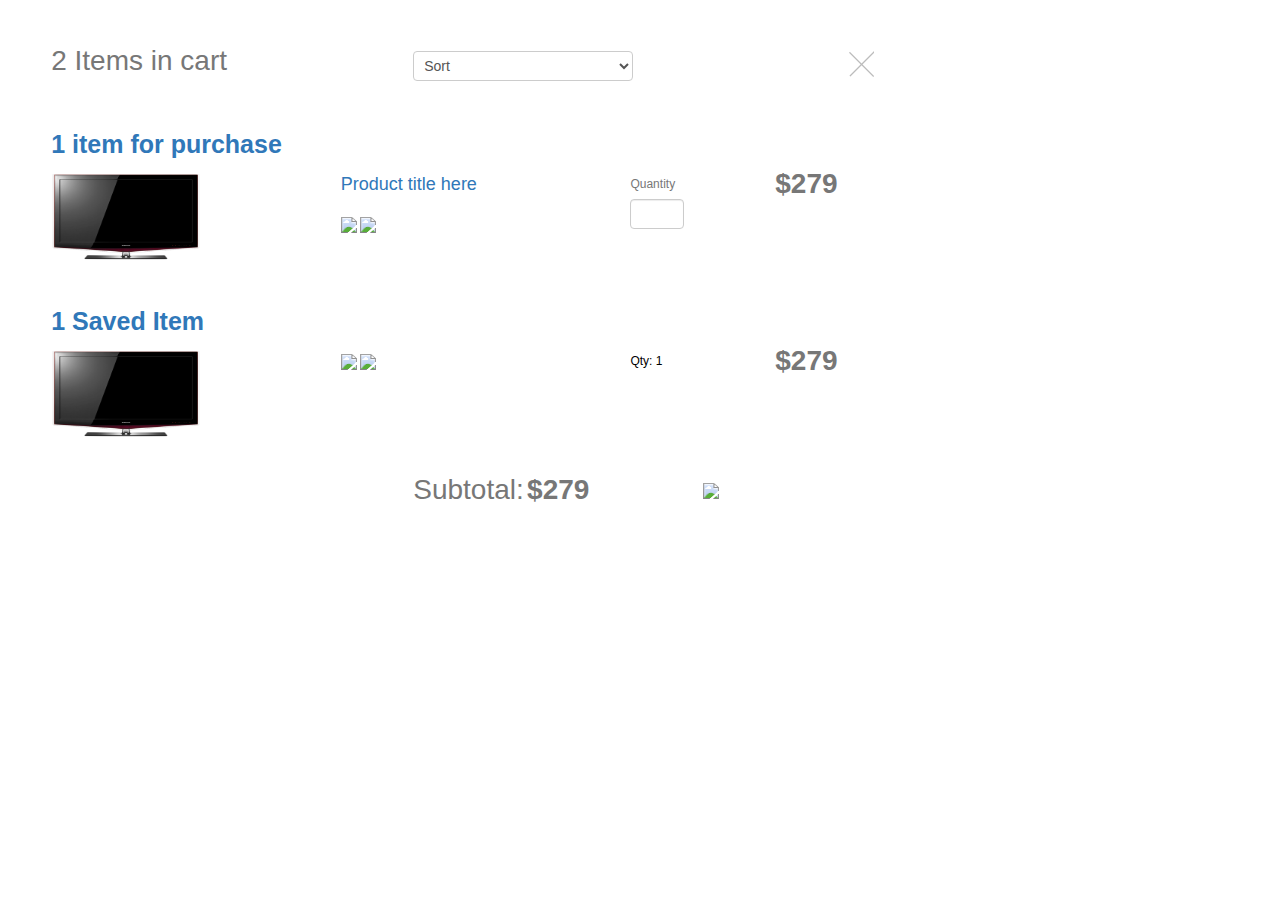
==== cart.html @ 162813d9 "cleaned up prod details style" ====
<!DOCTYPE html>
<html lang="en">
<head>
    <script src="lib/jquery-1.9.1.js"></script>
    <script src="lib/underscore.js"></script>
    <script src="lib/handlebars.js"></script>
    <script src="js/helper.js"></script>
    <script src="lib/backbone.js"></script>
    <script src="lib/bootstrap.js"></script>
    <script src="backbone/product/application.js"></script>
    <script src="templates.js"></script>
    <script src="lib/jquery.lazyload.min.js"></script>
    <script src="lib/modernizr.min.js"></script>
    <script src="lib/jquery-ui.js"></script>
    <script src="lib/jquery.templ.js"></script>
    <link rel="stylesheet" media="screen" href="styles/bootstrap.css"/>
    <link rel="stylesheet" type="text/css" href="styles/base.css"/>
    <link rel="stylesheet" type="text/css" href="styles/product/product.css"/>
    <link rel="stylesheet" type="text/css" href="styles/tvFinder/televisions.css"/>
    <link rel="stylesheet" media="screen" href="styles/product/tabs.css"/>
    <link rel='stylesheet' type='text/css' href='styles/googlefonts.css'/>
    <link rel='stylesheet' type='text/css' href="styles/product/buttons.css"/>
    <link rel='stylesheet' type='text/css' href="styles/cart/cart.css"/>
</head>
<body>
<div class="row-fluid">
    <div id="cart-container" class="span9">
        <div class="row-fluid cart-header">
            <div class="span5">
                2 Items in cart
            </div>
            <div class="span3">
                <select id="cart-sort">
                    <option selected="selected" value="select" disabled>Sort</option>
                    <option value="MostHelpful">Most Helpful</option>
                    <option value="Oldest">Oldest to Newest</option>
                </select>
            </div>
            <div class="span1 offset3">
                <img src="/img/global/close-panel.png">
            </div>
        </div>
        <div id="line-item" class="row-fluid">
            <div class="item-num">
                1 item for purchase
            </div>
            <div class="row-fluid">
                <div id="cart-item-image" class="span4">
                    <img src="/img/product/TV.png">
                </div>
                <div class="span4">
                    <div id="cart-prod-title" class="row-fluid">
                        Product title here
                    </div>
                    <div class="row-fluid">
                        <img src="/img/cart/saveForLaterButton.png"/>
                        <img src="/img/cart/removeButton.png"/>
                    </div>
                </div>
                <div id="cart-qty" class="span2">
                    <form>
                        <fieldset>
                            <p>
                                <label>Quantity</label>
                                <input type="text"
                                       id="cart-qty-input"
                                       value=""/>
                            </p>
                        </fieldset>
                    </form>
                </div>
                <div  class="span2 cart-item-price">
                    $279
                </div>
            </div>
        </div>
        <div id="saved-item" class="row-fluid">
            <div class="item-num">
                1 Saved Item
            </div>
            <div class="row-fluid">
                <div id="saved-item-img" class="span4">
                    <img src="/img/product/TV.png" />
                </div>
                <div class="span4">
                    <img src="/img/cart/saveForLaterButton.png"/>
                    <img src="/img/cart/removeButton.png"/>
                </div>
                <div class="span2">
                    Qty: 1
                </div>
                <div class="span2 cart-item-price">
                    $279
                </div>
            </div>
        </div>
        <div class="row-fluid">
            <div class="span4 offset5">
                <span class="cart-header">Subtotal:</span> <span id="price-subtotal">$279</span>
            </div>
            <div class="span3">
                <img src="/img/cart/checkoutButton.png" />
            </div>
        </div>
    </div>
</div>
</body>
</html>
---- styles/base.css ----
/* This stylesheet will be available on all modules *//*!
 * Bootstrap v2.3.0
 *
 * Copyright 2012 Twitter, Inc
 * Licensed under the Apache License v2.0
 * http://www.apache.org/licenses/LICENSE-2.0
 *
 * Designed and built with all the love in the  @twitter by @mdo and @fat.
 */

.clearfix {
    *zoom: 1;
}

.clearfix:before,
.clearfix:after {
    display: table;
    line-height: 0;
    content: "";
}

.clearfix:after {
    clear: both;
}

.hide-text {
    font: 0/0 a;
    color: transparent;
    text-shadow: none;
    background-color: transparent;
    border: 0;
}

.input-block-level {
    display: block;
    width: 100%;
    min-height: 30px;
    -webkit-box-sizing: border-box;
    -moz-box-sizing: border-box;
    box-sizing: border-box;
}

article,
aside,
details,
figcaption,
figure,
footer,
header,
hgroup,
nav,
section {
    display: block;
}

audio,
canvas,
video {
    display: inline-block;
    *display: inline;
    *zoom: 1;
}

audio:not([controls]) {
    display: none;
}

html {
    font-size: 100%;
    -webkit-text-size-adjust: 100%;
    -ms-text-size-adjust: 100%;
}

a:focus {
    outline: thin dotted #333;
    outline: 5px auto -webkit-focus-ring-color;
    outline-offset: -2px;
}

a:hover,
a:active {
    outline: 0;
}

sub,
sup {
    position: relative;
    font-size: 75%;
    line-height: 0;
    vertical-align: baseline;
}

sup {
    top: -0.5em;
}

sub {
    bottom: -0.25em;
}

img {
    width: auto\9;
    height: auto;
    max-width: 100%;
    vertical-align: middle;
    border: 0;
    -ms-interpolation-mode: bicubic;
}

#map_canvas img,
.google-maps img {
    max-width: none;
}

button,
input,
select,
textarea {
    margin: 0;
    font-size: 100%;
    vertical-align: middle;
}

button,
input {
    *overflow: visible;
    line-height: normal;
}

button::-moz-focus-inner,
input::-moz-focus-inner {
    padding: 0;
    border: 0;
}

button,
html input[type="button"],
input[type="reset"],
input[type="submit"] {
    cursor: pointer;
    -webkit-appearance: button;
}

label,
select,
button,
input[type="button"],
input[type="reset"],
input[type="submit"],
input[type="radio"],
input[type="checkbox"] {
    cursor: pointer;
}

input[type="search"] {
    -webkit-box-sizing: content-box;
    -moz-box-sizing: content-box;
    box-sizing: content-box;
    -webkit-appearance: textfield;
}

input[type="search"]::-webkit-search-decoration,
input[type="search"]::-webkit-search-cancel-button {
    -webkit-appearance: none;
}

textarea {
    overflow: auto;
    vertical-align: top;
}

@media print {
    * {
        color: #000 !important;
        text-shadow: none !important;
        background: transparent !important;
        box-shadow: none !important;
    }
    a,
    a:visited {
        text-decoration: underline;
    }
    a[href]:after {
        content: " (" attr(href) ")";
    }
    abbr[title]:after {
        content: " (" attr(title) ")";
    }
    .ir a:after,
    a[href^="javascript:"]:after,
    a[href^="#"]:after {
        content: "";
    }
    pre,
    blockquote {
        border: 1px solid #999;
        page-break-inside: avoid;
    }
    thead {
        display: table-header-group;
    }
    tr,
    img {
        page-break-inside: avoid;
    }
    img {
        max-width: 100% !important;
    }
    @page  {
        margin: 0.5cm;
    }
    p,
    h2,
    h3 {
        orphans: 3;
        widows: 3;
    }
    h2,
    h3 {
        page-break-after: avoid;
    }
}

body {
    margin: 0;
    font-family: "Helvetica Neue", Helvetica, Arial, sans-serif;
    font-size: 14px;
    line-height: 20px;
    color: #333333;
    background-color: #ffffff;
}

a {
    color: #0088cc;
    text-decoration: none;
}

a:hover,
a:focus {
    color: #005580;
    text-decoration: underline;
}

.img-rounded {
    -webkit-border-radius: 6px;
    -moz-border-radius: 6px;
    border-radius: 6px;
}

.img-polaroid {
    padding: 4px;
    background-color: #fff;
    border: 1px solid #ccc;
    border: 1px solid rgba(0, 0, 0, 0.2);
    -webkit-box-shadow: 0 1px 3px rgba(0, 0, 0, 0.1);
    -moz-box-shadow: 0 1px 3px rgba(0, 0, 0, 0.1);
    box-shadow: 0 1px 3px rgba(0, 0, 0, 0.1);
}

.img-circle {
    -webkit-border-radius: 500px;
    -moz-border-radius: 500px;
    border-radius: 500px;
}

.row {
    margin-left: -20px;
    *zoom: 1;
}

.row:before,
.row:after {
    display: table;
    line-height: 0;
    content: "";
}

.row:after {
    clear: both;
}

[class*="span"] {
    float: left;
    min-height: 1px;
    margin-left: 20px;
}

.container,
.navbar-static-top .container,
.navbar-fixed-top .container,
.navbar-fixed-bottom .container {
    width: 940px;
}

.left-float {
    float:left;
}

.span12 {
    width: 940px;
}

.span11 {
    width: 860px;
}

.span10 {
    width: 780px;
}

.span9 {
    width: 700px;
}

.span8 {
    width: 620px;
}

.span7 {
    width: 540px;
}

.span6 {
    width: 460px;
}

.span5 {
    width: 380px;
}

.span4 {
    width: 300px;
}

.span3 {
    width: 220px;
}

.span2 {
    width: 140px;
}

.span1 {
    width: 60px;
}

.offset12 {
    margin-left: 980px;
}

.offset11 {
    margin-left: 900px;
}

.offset10 {
    margin-left: 820px;
}

.offset9 {
    margin-left: 740px;
}

.offset8 {
    margin-left: 660px;
}

.offset7 {
    margin-left: 580px;
}

.offset6 {
    margin-left: 500px;
}

.offset5 {
    margin-left: 420px;
}

.offset4 {
    margin-left: 340px;
}

.offset3 {
    margin-left: 260px;
}

.offset2 {
    margin-left: 180px;
}

.offset1 {
    margin-left: 100px;
}

.row-fluid {
    width: 100%;
    *zoom: 1;
}

.row-fluid:before,
.row-fluid:after {
    display: table;
    line-height: 0;
    content: "";
}

.row-fluid:after {
    clear: both;
}

.row-fluid [class*="span"] {
    display: block;
    float: left;
    width: 100%;
    min-height: 30px;
    margin-left: 2.127659574468085%;
    *margin-left: 2.074468085106383%;
    -webkit-box-sizing: border-box;
    -moz-box-sizing: border-box;
    box-sizing: border-box;
}

.row-fluid [class*="span"]:first-child {
    margin-left: 0;
}

.row-fluid .controls-row [class*="span"] + [class*="span"] {
    margin-left: 2.127659574468085%;
}

.row-fluid .span12 {
    width: 100%;
    *width: 99.94680851063829%;
}

.row-fluid .span11 {
    width: 91.48936170212765%;
    *width: 91.43617021276594%;
}

.row-fluid .span10 {
    width: 82.97872340425532%;
    *width: 82.92553191489361%;
}

.row-fluid .span9 {
    width: 74.46808510638297%;
    *width: 74.41489361702126%;
}

.row-fluid .span8 {
    width: 65.95744680851064%;
    *width: 65.90425531914893%;
}

.row-fluid .span7 {
    width: 57.44680851063829%;
    *width: 57.39361702127659%;
}

.row-fluid .span6 {
    width: 48.93617021276595%;
    *width: 48.88297872340425%;
}

.row-fluid .span5 {
    width: 40.42553191489362%;
    *width: 40.37234042553192%;
}

.row-fluid .span4 {
    width: 31.914893617021278%;
    *width: 31.861702127659576%;
}

.row-fluid .span3 {
    width: 23.404255319148934%;
    *width: 23.351063829787233%;
}

.row-fluid .span2 {
    width: 14.893617021276595%;
    *width: 14.840425531914894%;
}

.row-fluid .span1 {
    width: 6.382978723404255%;
    *width: 6.329787234042553%;
}

.row-fluid .offset12 {
    margin-left: 104.25531914893617%;
    *margin-left: 104.14893617021275%;
}

.row-fluid .offset12:first-child {
    margin-left: 102.12765957446808%;
    *margin-left: 102.02127659574467%;
}

.row-fluid .offset11 {
    margin-left: 95.74468085106382%;
    *margin-left: 95.6382978723404%;
}

.row-fluid .offset11:first-child {
    margin-left: 93.61702127659574%;
    *margin-left: 93.51063829787232%;
}

.row-fluid .offset10 {
    margin-left: 87.23404255319149%;
    *margin-left: 87.12765957446807%;
}

.row-fluid .offset10:first-child {
    margin-left: 85.1063829787234%;
    *margin-left: 84.99999999999999%;
}

.row-fluid .offset9 {
    margin-left: 78.72340425531914%;
    *margin-left: 78.61702127659572%;
}

.row-fluid .offset9:first-child {
    margin-left: 76.59574468085106%;
    *margin-left: 76.48936170212764%;
}

.row-fluid .offset8 {
    margin-left: 70.2127659574468%;
    *margin-left: 70.10638297872339%;
}

.row-fluid .offset8:first-child {
    margin-left: 68.08510638297872%;
    *margin-left: 67.9787234042553%;
}

.row-fluid .offset7 {
    margin-left: 61.70212765957446%;
    *margin-left: 61.59574468085106%;
}

.row-fluid .offset7:first-child {
    margin-left: 59.574468085106375%;
    *margin-left: 59.46808510638297%;
}

.row-fluid .offset6 {
    margin-left: 53.191489361702125%;
    *margin-left: 53.085106382978715%;
}

.row-fluid .offset6:first-child {
    margin-left: 51.063829787234035%;
    *margin-left: 50.95744680851063%;
}

.row-fluid .offset5 {
    margin-left: 44.68085106382979%;
    *margin-left: 44.57446808510638%;
}

.row-fluid .offset5:first-child {
    margin-left: 42.5531914893617%;
    *margin-left: 42.4468085106383%;
}

.row-fluid .offset4 {
    margin-left: 36.170212765957444%;
    *margin-left: 36.06382978723405%;
}

.row-fluid .offset4:first-child {
    margin-left: 34.04255319148936%;
    *margin-left: 33.93617021276596%;
}

.row-fluid .offset3 {
    margin-left: 27.659574468085104%;
    *margin-left: 27.5531914893617%;
}

.row-fluid .offset3:first-child {
    margin-left: 25.53191489361702%;
    *margin-left: 25.425531914893618%;
}

.row-fluid .offset2 {
    margin-left: 19.148936170212764%;
    *margin-left: 19.04255319148936%;
}

.row-fluid .offset2:first-child {
    margin-left: 17.02127659574468%;
    *margin-left: 16.914893617021278%;
}

.row-fluid .offset1 {
    margin-left: 10.638297872340425%;
    *margin-left: 10.53191489361702%;
}

.row-fluid .offset1:first-child {
    margin-left: 8.51063829787234%;
    *margin-left: 8.404255319148938%;
}

[class*="span"].hide,
.row-fluid [class*="span"].hide {
    display: none;
}

[class*="span"].pull-right,
.row-fluid [class*="span"].pull-right {
    float: right;
}

.container {
    margin-right: auto;
    margin-left: auto;
    *zoom: 1;
}

.container:before,
.container:after {
    display: table;
    line-height: 0;
    content: "";
}

.container:after {
    clear: both;
}

.container-fluid {
    padding-right: 20px;
    padding-left: 20px;
    *zoom: 1;
}

.container-fluid:before,
.container-fluid:after {
    display: table;
    line-height: 0;
    content: "";
}

.container-fluid:after {
    clear: both;
}

p {
    margin: 0 0 10px;
}

.lead {
    margin-bottom: 20px;
    font-size: 21px;
    font-weight: 200;
    line-height: 30px;
}

small {
    font-size: 85%;
}

strong {
    font-weight: bold;
}

em {
    font-style: italic;
}

cite {
    font-style: normal;
}

.muted {
    color: #999999;
}

a.muted:hover,
a.muted:focus {
    color: #808080;
}

.text-warning {
    color: #c09853;
}

a.text-warning:hover,
a.text-warning:focus {
    color: #a47e3c;
}

.text-error {
    color: #b94a48;
}

a.text-error:hover,
a.text-error:focus {
    color: #953b39;
}

.text-info {
    color: #3a87ad;
}

a.text-info:hover,
a.text-info:focus {
    color: #2d6987;
}

.text-success {
    color: #468847;
}

a.text-success:hover,
a.text-success:focus {
    color: #356635;
}

.text-left {
    text-align: left;
}

.text-right {
    text-align: right;
}

.text-center {
    text-align: center;
}

h1,
h2,
h3,
h4,
h5,
h6 {
    margin: 10px 0;
    font-family: inherit;
    font-weight: bold;
    line-height: 20px;
    color: inherit;
    text-rendering: optimizelegibility;
}

h1 small,
h2 small,
h3 small,
h4 small,
h5 small,
h6 small {
    font-weight: normal;
    line-height: 1;
    color: #999999;
}

h1,
h2,
h3 {
    line-height: 40px;
}

h1 {
    font-size: 38.5px;
}

h2 {
    font-size: 31.5px;
}

h3 {
    font-size: 24.5px;
}

h4 {
    font-size: 17.5px;
}

h5 {
    font-size: 14px;
}

h6 {
    font-size: 11.9px;
}

h1 small {
    font-size: 24.5px;
}

h2 small {
    font-size: 17.5px;
}

h3 small {
    font-size: 14px;
}

h4 small {
    font-size: 14px;
}

.page-header {
    padding-bottom: 9px;
    margin: 20px 0 30px;
    border-bottom: 1px solid #eeeeee;
}

ul,
ol {
    padding: 0;
    margin: 0 0 10px 25px;
}

ul ul,
ul ol,
ol ol,
ol ul {
    margin-bottom: 0;
}

li {
    line-height: 20px;
}

ul.unstyled,
ol.unstyled {
    margin-left: 0;
    list-style: none;
}

ul.inline,
ol.inline {
    margin-left: 0;
    list-style: none;
}

ul.inline > li,
ol.inline > li {
    display: inline-block;
    *display: inline;
    padding-right: 5px;
    padding-left: 5px;
    *zoom: 1;
}

dl {
    margin-bottom: 20px;
}

dt,
dd {
    line-height: 20px;
}

dt {
    font-weight: bold;
}

dd {
    margin-left: 10px;
}

.dl-horizontal {
    *zoom: 1;
}

.dl-horizontal:before,
.dl-horizontal:after {
    display: table;
    line-height: 0;
    content: "";
}

.dl-horizontal:after {
    clear: both;
}

.dl-horizontal dt {
    float: left;
    width: 160px;
    overflow: hidden;
    clear: left;
    text-align: right;
    text-overflow: ellipsis;
    white-space: nowrap;
}

.dl-horizontal dd {
    margin-left: 180px;
}

hr {
    margin: 20px 0;
    border: 0;
    border-top: 1px solid #eeeeee;
    border-bottom: 1px solid #ffffff;
}

abbr[title],
abbr[data-original-title] {
    cursor: help;
    border-bottom: 1px dotted #999999;
}

abbr.initialism {
    font-size: 90%;
    text-transform: uppercase;
}

blockquote {
    padding: 0 0 0 15px;
    margin: 0 0 20px;
    border-left: 5px solid #eeeeee;
}

blockquote p {
    margin-bottom: 0;
    font-size: 17.5px;
    font-weight: 300;
    line-height: 1.25;
}

blockquote small {
    display: block;
    line-height: 20px;
    color: #999999;
}

blockquote small:before {
    content: '\2014 \00A0';
}

blockquote.pull-right {
    float: right;
    padding-right: 15px;
    padding-left: 0;
    border-right: 5px solid #eeeeee;
    border-left: 0;
}

blockquote.pull-right p,
blockquote.pull-right small {
    text-align: right;
}

blockquote.pull-right small:before {
    content: '';
}

blockquote.pull-right small:after {
    content: '\00A0 \2014';
}

q:before,
q:after,
blockquote:before,
blockquote:after {
    content: "";
}

address {
    display: block;
    margin-bottom: 20px;
    font-style: normal;
    line-height: 20px;
}

code,
pre {
    padding: 0 3px 2px;
    font-family: Monaco, Menlo, Consolas, "Courier New", monospace;
    font-size: 12px;
    color: #333333;
    -webkit-border-radius: 3px;
    -moz-border-radius: 3px;
    border-radius: 3px;
}

code {
    padding: 2px 4px;
    color: #d14;
    white-space: nowrap;
    background-color: #f7f7f9;
    border: 1px solid #e1e1e8;
}

pre {
    display: block;
    padding: 9.5px;
    margin: 0 0 10px;
    font-size: 13px;
    line-height: 20px;
    word-break: break-all;
    word-wrap: break-word;
    white-space: pre;
    white-space: pre-wrap;
    background-color: #f5f5f5;
    border: 1px solid #ccc;
    border: 1px solid rgba(0, 0, 0, 0.15);
    -webkit-border-radius: 4px;
    -moz-border-radius: 4px;
    border-radius: 4px;
}

pre.prettyprint {
    margin-bottom: 20px;
}

pre code {
    padding: 0;
    color: inherit;
    white-space: pre;
    white-space: pre-wrap;
    background-color: transparent;
    border: 0;
}

.pre-scrollable {
    max-height: 340px;
    overflow-y: scroll;
}

form {
    margin: 0 0 20px;
}

fieldset {
    padding: 0;
    margin: 0;
    border: 0;
}

legend {
    display: block;
    width: 100%;
    padding: 0;
    margin-bottom: 20px;
    font-size: 21px;
    line-height: 40px;
    color: #333333;
    border: 0;
    border-bottom: 1px solid #e5e5e5;
}

legend small {
    font-size: 15px;
    color: #999999;
}

label,
input,
button,
select,
textarea {
    font-size: 14px;
    font-weight: normal;
    line-height: 20px;
}

input,
button,
select,
textarea {
    font-family: "Helvetica Neue", Helvetica, Arial, sans-serif;
}

label {
    display: block;
    margin-bottom: 5px;
}

select,
textarea,
input[type="text"],
input[type="password"],
input[type="datetime"],
input[type="datetime-local"],
input[type="date"],
input[type="month"],
input[type="time"],
input[type="week"],
input[type="number"],
input[type="email"],
input[type="url"],
input[type="search"],
input[type="tel"],
input[type="color"],
.uneditable-input {
    display: inline-block;
    height: 20px;
    padding: 4px 6px;
    margin-bottom: 10px;
    font-size: 14px;
    line-height: 20px;
    color: #555555;
    vertical-align: middle;
    -webkit-border-radius: 4px;
    -moz-border-radius: 4px;
    border-radius: 4px;
}

input,
textarea,
.uneditable-input {
    width: 206px;
}

textarea {
    height: auto;
}

textarea,
input[type="text"],
input[type="password"],
input[type="datetime"],
input[type="datetime-local"],
input[type="date"],
input[type="month"],
input[type="time"],
input[type="week"],
input[type="number"],
input[type="email"],
input[type="url"],
input[type="search"],
input[type="tel"],
input[type="color"],
.uneditable-input {
    background-color: #ffffff;
    border: 1px solid #cccccc;
    -webkit-box-shadow: inset 0 1px 1px rgba(0, 0, 0, 0.075);
    -moz-box-shadow: inset 0 1px 1px rgba(0, 0, 0, 0.075);
    box-shadow: inset 0 1px 1px rgba(0, 0, 0, 0.075);
    -webkit-transition: border linear 0.2s, box-shadow linear 0.2s;
    -moz-transition: border linear 0.2s, box-shadow linear 0.2s;
    -o-transition: border linear 0.2s, box-shadow linear 0.2s;
    transition: border linear 0.2s, box-shadow linear 0.2s;
}

textarea:focus,
input[type="text"]:focus,
input[type="password"]:focus,
input[type="datetime"]:focus,
input[type="datetime-local"]:focus,
input[type="date"]:focus,
input[type="month"]:focus,
input[type="time"]:focus,
input[type="week"]:focus,
input[type="number"]:focus,
input[type="email"]:focus,
input[type="url"]:focus,
input[type="search"]:focus,
input[type="tel"]:focus,
input[type="color"]:focus,
.uneditable-input:focus {
    border-color: rgba(82, 168, 236, 0.8);
    outline: 0;
    outline: thin dotted \9;
    /* IE6-9 */

    -webkit-box-shadow: inset 0 1px 1px rgba(0, 0, 0, 0.075), 0 0 8px rgba(82, 168, 236, 0.6);
    -moz-box-shadow: inset 0 1px 1px rgba(0, 0, 0, 0.075), 0 0 8px rgba(82, 168, 236, 0.6);
    box-shadow: inset 0 1px 1px rgba(0, 0, 0, 0.075), 0 0 8px rgba(82, 168, 236, 0.6);
}

input[type="radio"],
input[type="checkbox"] {
    margin: 4px 0 0;
    margin-top: 1px \9;
    *margin-top: 0;
    line-height: normal;
}

input[type="file"],
input[type="image"],
input[type="submit"],
input[type="reset"],
input[type="button"],
input[type="radio"],
input[type="checkbox"] {
    width: auto;
}

select,
input[type="file"] {
    height: 30px;
    /* In IE7, the height of the select element cannot be changed by height, only font-size */

    *margin-top: 4px;
    /* For IE7, add top margin to align select with labels */

    line-height: 30px;
}

select {
    width: 220px;
    background-color: #ffffff;
    border: 1px solid #cccccc;
}

select[multiple],
select[size] {
    height: auto;
}

select:focus,
input[type="file"]:focus,
input[type="radio"]:focus,
input[type="checkbox"]:focus {
    outline: thin dotted #333;
    outline: 5px auto -webkit-focus-ring-color;
    outline-offset: -2px;
}

.uneditable-input,
.uneditable-textarea {
    color: #999999;
    cursor: not-allowed;
    background-color: #fcfcfc;
    border-color: #cccccc;
    -webkit-box-shadow: inset 0 1px 2px rgba(0, 0, 0, 0.025);
    -moz-box-shadow: inset 0 1px 2px rgba(0, 0, 0, 0.025);
    box-shadow: inset 0 1px 2px rgba(0, 0, 0, 0.025);
}

.uneditable-input {
    overflow: hidden;
    white-space: nowrap;
}

.uneditable-textarea {
    width: auto;
    height: auto;
}

input:-moz-placeholder,
textarea:-moz-placeholder {
    color: #999999;
}

input:-ms-input-placeholder,
textarea:-ms-input-placeholder {
    color: #999999;
}

input::-webkit-input-placeholder,
textarea::-webkit-input-placeholder {
    color: #999999;
}

.radio,
.checkbox {
    min-height: 20px;
    padding-left: 20px;
}

.radio input[type="radio"],
.checkbox input[type="checkbox"] {
    float: left;
    margin-left: -20px;
}

.controls > .radio:first-child,
.controls > .checkbox:first-child {
    padding-top: 5px;
}

.radio.inline,
.checkbox.inline {
    display: inline-block;
    padding-top: 5px;
    margin-bottom: 0;
    vertical-align: middle;
}

.radio.inline + .radio.inline,
.checkbox.inline + .checkbox.inline {
    margin-left: 10px;
}

.input-mini {
    width: 60px;
}

.input-small {
    width: 90px;
}

.input-medium {
    width: 150px;
}

.input-large {
    width: 210px;
}

.input-xlarge {
    width: 270px;
}

.input-xxlarge {
    width: 530px;
}

input[class*="span"],
select[class*="span"],
textarea[class*="span"],
.uneditable-input[class*="span"],
.row-fluid input[class*="span"],
.row-fluid select[class*="span"],
.row-fluid textarea[class*="span"],
.row-fluid .uneditable-input[class*="span"] {
    float: none;
    margin-left: 0;
}

.input-append input[class*="span"],
.input-append .uneditable-input[class*="span"],
.input-prepend input[class*="span"],
.input-prepend .uneditable-input[class*="span"],
.row-fluid input[class*="span"],
.row-fluid select[class*="span"],
.row-fluid textarea[class*="span"],
.row-fluid .uneditable-input[class*="span"],
.row-fluid .input-prepend [class*="span"],
.row-fluid .input-append [class*="span"] {
    display: inline-block;
}

input,
textarea,
.uneditable-input {
    margin-left: 0;
}

.controls-row [class*="span"] + [class*="span"] {
    margin-left: 20px;
}

input.span12,
textarea.span12,
.uneditable-input.span12 {
    width: 926px;
}

input.span11,
textarea.span11,
.uneditable-input.span11 {
    width: 846px;
}

input.span10,
textarea.span10,
.uneditable-input.span10 {
    width: 766px;
}

input.span9,
textarea.span9,
.uneditable-input.span9 {
    width: 686px;
}

input.span8,
textarea.span8,
.uneditable-input.span8 {
    width: 606px;
}

input.span7,
textarea.span7,
.uneditable-input.span7 {
    width: 526px;
}

input.span6,
textarea.span6,
.uneditable-input.span6 {
    width: 446px;
}

input.span5,
textarea.span5,
.uneditable-input.span5 {
    width: 366px;
}

input.span4,
textarea.span4,
.uneditable-input.span4 {
    width: 286px;
}

input.span3,
textarea.span3,
.uneditable-input.span3 {
    width: 206px;
}

input.span2,
textarea.span2,
.uneditable-input.span2 {
    width: 126px;
}

input.span1,
textarea.span1,
.uneditable-input.span1 {
    width: 46px;
}

.controls-row {
    *zoom: 1;
}

.controls-row:before,
.controls-row:after {
    display: table;
    line-height: 0;
    content: "";
}

.controls-row:after {
    clear: both;
}

.controls-row [class*="span"],
.row-fluid .controls-row [class*="span"] {
    float: left;
}

.controls-row .checkbox[class*="span"],
.controls-row .radio[class*="span"] {
    padding-top: 5px;
}

input[disabled],
select[disabled],
textarea[disabled],
input[readonly],
select[readonly],
textarea[readonly] {
    cursor: not-allowed;
    background-color: #eeeeee;
}

input[type="radio"][disabled],
input[type="checkbox"][disabled],
input[type="radio"][readonly],
input[type="checkbox"][readonly] {
    background-color: transparent;
}

.control-group.warning .control-label,
.control-group.warning .help-block,
.control-group.warning .help-inline {
    color: #c09853;
}

.control-group.warning .checkbox,
.control-group.warning .radio,
.control-group.warning input,
.control-group.warning select,
.control-group.warning textarea {
    color: #c09853;
}

.control-group.warning input,
.control-group.warning select,
.control-group.warning textarea {
    border-color: #c09853;
    -webkit-box-shadow: inset 0 1px 1px rgba(0, 0, 0, 0.075);
    -moz-box-shadow: inset 0 1px 1px rgba(0, 0, 0, 0.075);
    box-shadow: inset 0 1px 1px rgba(0, 0, 0, 0.075);
}

.control-group.warning input:focus,
.control-group.warning select:focus,
.control-group.warning textarea:focus {
    border-color: #a47e3c;
    -webkit-box-shadow: inset 0 1px 1px rgba(0, 0, 0, 0.075), 0 0 6px #dbc59e;
    -moz-box-shadow: inset 0 1px 1px rgba(0, 0, 0, 0.075), 0 0 6px #dbc59e;
    box-shadow: inset 0 1px 1px rgba(0, 0, 0, 0.075), 0 0 6px #dbc59e;
}

.control-group.warning .input-prepend .add-on,
.control-group.warning .input-append .add-on {
    color: #c09853;
    background-color: #fcf8e3;
    border-color: #c09853;
}

.control-group.error .control-label,
.control-group.error .help-block,
.control-group.error .help-inline {
    color: #b94a48;
}

.control-group.error .checkbox,
.control-group.error .radio,
.control-group.error input,
.control-group.error select,
.control-group.error textarea {
    color: #b94a48;
}

.control-group.error input,
.control-group.error select,
.control-group.error textarea {
    border-color: #b94a48;
    -webkit-box-shadow: inset 0 1px 1px rgba(0, 0, 0, 0.075);
    -moz-box-shadow: inset 0 1px 1px rgba(0, 0, 0, 0.075);
    box-shadow: inset 0 1px 1px rgba(0, 0, 0, 0.075);
}

.control-group.error input:focus,
.control-group.error select:focus,
.control-group.error textarea:focus {
    border-color: #953b39;
    -webkit-box-shadow: inset 0 1px 1px rgba(0, 0, 0, 0.075), 0 0 6px #d59392;
    -moz-box-shadow: inset 0 1px 1px rgba(0, 0, 0, 0.075), 0 0 6px #d59392;
    box-shadow: inset 0 1px 1px rgba(0, 0, 0, 0.075), 0 0 6px #d59392;
}

.control-group.error .input-prepend .add-on,
.control-group.error .input-append .add-on {
    color: #b94a48;
    background-color: #f2dede;
    border-color: #b94a48;
}

.control-group.success .control-label,
.control-group.success .help-block,
.control-group.success .help-inline {
    color: #468847;
}

.control-group.success .checkbox,
.control-group.success .radio,
.control-group.success input,
.control-group.success select,
.control-group.success textarea {
    color: #468847;
}

.control-group.success input,
.control-group.success select,
.control-group.success textarea {
    border-color: #468847;
    -webkit-box-shadow: inset 0 1px 1px rgba(0, 0, 0, 0.075);
    -moz-box-shadow: inset 0 1px 1px rgba(0, 0, 0, 0.075);
    box-shadow: inset 0 1px 1px rgba(0, 0, 0, 0.075);
}

.control-group.success input:focus,
.control-group.success select:focus,
.control-group.success textarea:focus {
    border-color: #356635;
    -webkit-box-shadow: inset 0 1px 1px rgba(0, 0, 0, 0.075), 0 0 6px #7aba7b;
    -moz-box-shadow: inset 0 1px 1px rgba(0, 0, 0, 0.075), 0 0 6px #7aba7b;
    box-shadow: inset 0 1px 1px rgba(0, 0, 0, 0.075), 0 0 6px #7aba7b;
}

.control-group.success .input-prepend .add-on,
.control-group.success .input-append .add-on {
    color: #468847;
    background-color: #dff0d8;
    border-color: #468847;
}

.control-group.info .control-label,
.control-group.info .help-block,
.control-group.info .help-inline {
    color: #3a87ad;
}

.control-group.info .checkbox,
.control-group.info .radio,
.control-group.info input,
.control-group.info select,
.control-group.info textarea {
    color: #3a87ad;
}

.control-group.info input,
.control-group.info select,
.control-group.info textarea {
    border-color: #3a87ad;
    -webkit-box-shadow: inset 0 1px 1px rgba(0, 0, 0, 0.075);
    -moz-box-shadow: inset 0 1px 1px rgba(0, 0, 0, 0.075);
    box-shadow: inset 0 1px 1px rgba(0, 0, 0, 0.075);
}

.control-group.info input:focus,
.control-group.info select:focus,
.control-group.info textarea:focus {
    border-color: #2d6987;
    -webkit-box-shadow: inset 0 1px 1px rgba(0, 0, 0, 0.075), 0 0 6px #7ab5d3;
    -moz-box-shadow: inset 0 1px 1px rgba(0, 0, 0, 0.075), 0 0 6px #7ab5d3;
    box-shadow: inset 0 1px 1px rgba(0, 0, 0, 0.075), 0 0 6px #7ab5d3;
}

.control-group.info .input-prepend .add-on,
.control-group.info .input-append .add-on {
    color: #3a87ad;
    background-color: #d9edf7;
    border-color: #3a87ad;
}

input:focus:invalid,
textarea:focus:invalid,
select:focus:invalid {
    color: #b94a48;
    border-color: #ee5f5b;
}

input:focus:invalid:focus,
textarea:focus:invalid:focus,
select:focus:invalid:focus {
    border-color: #e9322d;
    -webkit-box-shadow: 0 0 6px #f8b9b7;
    -moz-box-shadow: 0 0 6px #f8b9b7;
    box-shadow: 0 0 6px #f8b9b7;
}

.form-actions {
    padding: 19px 20px 20px;
    margin-top: 20px;
    margin-bottom: 20px;
    background-color: #f5f5f5;
    border-top: 1px solid #e5e5e5;
    *zoom: 1;
}

.form-actions:before,
.form-actions:after {
    display: table;
    line-height: 0;
    content: "";
}

.form-actions:after {
    clear: both;
}

.help-block,
.help-inline {
    color: #595959;
}

.help-block {
    display: block;
    margin-bottom: 10px;
}

.help-inline {
    display: inline-block;
    *display: inline;
    padding-left: 5px;
    vertical-align: middle;
    *zoom: 1;
}

.input-append,
.input-prepend {
    display: inline-block;
    margin-bottom: 10px;
    font-size: 0;
    white-space: nowrap;
    vertical-align: middle;
}

.input-append input,
.input-prepend input,
.input-append select,
.input-prepend select,
.input-append .uneditable-input,
.input-prepend .uneditable-input,
.input-append .dropdown-menu,
.input-prepend .dropdown-menu,
.input-append .popover,
.input-prepend .popover {
    font-size: 14px;
}

.input-append input,
.input-prepend input,
.input-append select,
.input-prepend select,
.input-append .uneditable-input,
.input-prepend .uneditable-input {
    position: relative;
    margin-bottom: 0;
    *margin-left: 0;
    vertical-align: top;
    -webkit-border-radius: 0 4px 4px 0;
    -moz-border-radius: 0 4px 4px 0;
    border-radius: 0 4px 4px 0;
}

.input-append input:focus,
.input-prepend input:focus,
.input-append select:focus,
.input-prepend select:focus,
.input-append .uneditable-input:focus,
.input-prepend .uneditable-input:focus {
    z-index: 2;
}

.input-append .add-on,
.input-prepend .add-on {
    display: inline-block;
    width: auto;
    height: 20px;
    min-width: 16px;
    padding: 4px 5px;
    font-size: 14px;
    font-weight: normal;
    line-height: 20px;
    text-align: center;
    text-shadow: 0 1px 0 #ffffff;
    background-color: #eeeeee;
    border: 1px solid #ccc;
}

.input-append .add-on,
.input-prepend .add-on,
.input-append .btn,
.input-prepend .btn,
.input-append .btn-group > .dropdown-toggle,
.input-prepend .btn-group > .dropdown-toggle {
    vertical-align: top;
    -webkit-border-radius: 0;
    -moz-border-radius: 0;
    border-radius: 0;
}

.input-append .active,
.input-prepend .active {
    background-color: #a9dba9;
    border-color: #46a546;
}

.input-prepend .add-on,
.input-prepend .btn {
    margin-right: -1px;
}

.input-prepend .add-on:first-child,
.input-prepend .btn:first-child {
    -webkit-border-radius: 4px 0 0 4px;
    -moz-border-radius: 4px 0 0 4px;
    border-radius: 4px 0 0 4px;
}

.input-append input,
.input-append select,
.input-append .uneditable-input {
    -webkit-border-radius: 4px 0 0 4px;
    -moz-border-radius: 4px 0 0 4px;
    border-radius: 4px 0 0 4px;
}

.input-append input + .btn-group .btn:last-child,
.input-append select + .btn-group .btn:last-child,
.input-append .uneditable-input + .btn-group .btn:last-child {
    -webkit-border-radius: 0 4px 4px 0;
    -moz-border-radius: 0 4px 4px 0;
    border-radius: 0 4px 4px 0;
}

.input-append .add-on,
.input-append .btn,
.input-append .btn-group {
    margin-left: -1px;
}

.input-append .add-on:last-child,
.input-append .btn:last-child,
.input-append .btn-group:last-child > .dropdown-toggle {
    -webkit-border-radius: 0 4px 4px 0;
    -moz-border-radius: 0 4px 4px 0;
    border-radius: 0 4px 4px 0;
}

.input-prepend.input-append input,
.input-prepend.input-append select,
.input-prepend.input-append .uneditable-input {
    -webkit-border-radius: 0;
    -moz-border-radius: 0;
    border-radius: 0;
}

.input-prepend.input-append input + .btn-group .btn,
.input-prepend.input-append select + .btn-group .btn,
.input-prepend.input-append .uneditable-input + .btn-group .btn {
    -webkit-border-radius: 0 4px 4px 0;
    -moz-border-radius: 0 4px 4px 0;
    border-radius: 0 4px 4px 0;
}

.input-prepend.input-append .add-on:first-child,
.input-prepend.input-append .btn:first-child {
    margin-right: -1px;
    -webkit-border-radius: 4px 0 0 4px;
    -moz-border-radius: 4px 0 0 4px;
    border-radius: 4px 0 0 4px;
}

.input-prepend.input-append .add-on:last-child,
.input-prepend.input-append .btn:last-child {
    margin-left: -1px;
    -webkit-border-radius: 0 4px 4px 0;
    -moz-border-radius: 0 4px 4px 0;
    border-radius: 0 4px 4px 0;
}

.input-prepend.input-append .btn-group:first-child {
    margin-left: 0;
}

input.search-query {
    padding-right: 14px;
    padding-right: 4px \9;
    padding-left: 14px;
    padding-left: 4px \9;
    /* IE7-8 doesn't have border-radius, so don't indent the padding */

    margin-bottom: 0;
    -webkit-border-radius: 15px;
    -moz-border-radius: 15px;
    border-radius: 15px;
}

/* Allow for input prepend/append in search forms */

.form-search .input-append .search-query,
.form-search .input-prepend .search-query {
    -webkit-border-radius: 0;
    -moz-border-radius: 0;
    border-radius: 0;
}

.form-search .input-append .search-query {
    -webkit-border-radius: 14px 0 0 14px;
    -moz-border-radius: 14px 0 0 14px;
    border-radius: 14px 0 0 14px;
}

.form-search .input-append .btn {
    -webkit-border-radius: 0 14px 14px 0;
    -moz-border-radius: 0 14px 14px 0;
    border-radius: 0 14px 14px 0;
}

.form-search .input-prepend .search-query {
    -webkit-border-radius: 0 14px 14px 0;
    -moz-border-radius: 0 14px 14px 0;
    border-radius: 0 14px 14px 0;
}

.form-search .input-prepend .btn {
    -webkit-border-radius: 14px 0 0 14px;
    -moz-border-radius: 14px 0 0 14px;
    border-radius: 14px 0 0 14px;
}

.form-search input,
.form-inline input,
.form-horizontal input,
.form-search textarea,
.form-inline textarea,
.form-horizontal textarea,
.form-search select,
.form-inline select,
.form-horizontal select,
.form-search .help-inline,
.form-inline .help-inline,
.form-horizontal .help-inline,
.form-search .uneditable-input,
.form-inline .uneditable-input,
.form-horizontal .uneditable-input,
.form-search .input-prepend,
.form-inline .input-prepend,
.form-horizontal .input-prepend,
.form-search .input-append,
.form-inline .input-append,
.form-horizontal .input-append {
    display: inline-block;
    *display: inline;
    margin-bottom: 0;
    vertical-align: middle;
    *zoom: 1;
}

.form-search .hide,
.form-inline .hide,
.form-horizontal .hide {
    display: none;
}

.form-search label,
.form-inline label,
.form-search .btn-group,
.form-inline .btn-group {
    display: inline-block;
}

.form-search .input-append,
.form-inline .input-append,
.form-search .input-prepend,
.form-inline .input-prepend {
    margin-bottom: 0;
}

.form-search .radio,
.form-search .checkbox,
.form-inline .radio,
.form-inline .checkbox {
    padding-left: 0;
    margin-bottom: 0;
    vertical-align: middle;
}

.form-search .radio input[type="radio"],
.form-search .checkbox input[type="checkbox"],
.form-inline .radio input[type="radio"],
.form-inline .checkbox input[type="checkbox"] {
    float: left;
    margin-right: 3px;
    margin-left: 0;
}

.control-group {
    margin-bottom: 10px;
}

legend + .control-group {
    margin-top: 20px;
    -webkit-margin-top-collapse: separate;
}

.form-horizontal .control-group {
    margin-bottom: 20px;
    *zoom: 1;
}

.form-horizontal .control-group:before,
.form-horizontal .control-group:after {
    display: table;
    line-height: 0;
    content: "";
}

.form-horizontal .control-group:after {
    clear: both;
}

.form-horizontal .control-label {
    float: left;
    width: 160px;
    padding-top: 5px;
    text-align: right;
}

.form-horizontal .controls {
    *display: inline-block;
    *padding-left: 20px;
    margin-left: 180px;
    *margin-left: 0;
}

.form-horizontal .controls:first-child {
    *padding-left: 180px;
}

.form-horizontal .help-block {
    margin-bottom: 0;
}

.form-horizontal input + .help-block,
.form-horizontal select + .help-block,
.form-horizontal textarea + .help-block,
.form-horizontal .uneditable-input + .help-block,
.form-horizontal .input-prepend + .help-block,
.form-horizontal .input-append + .help-block {
    margin-top: 10px;
}

.form-horizontal .form-actions {
    padding-left: 180px;
}

table {
    max-width: 100%;
    background-color: transparent;
    border-collapse: collapse;
    border-spacing: 0;
}

.table {
    width: 100%;
    margin-bottom: 20px;
}

.table th,
.table td {
    padding: 8px;
    line-height: 20px;
    text-align: left;
    vertical-align: top;
    border-top: 1px solid #dddddd;
}

.table th {
    font-weight: bold;
}

.table thead th {
    vertical-align: bottom;
}

.table caption + thead tr:first-child th,
.table caption + thead tr:first-child td,
.table colgroup + thead tr:first-child th,
.table colgroup + thead tr:first-child td,
.table thead:first-child tr:first-child th,
.table thead:first-child tr:first-child td {
    border-top: 0;
}

.table tbody + tbody {
    border-top: 2px solid #dddddd;
}

.table .table {
    background-color: #ffffff;
}

.table-condensed th,
.table-condensed td {
    padding: 4px 5px;
}

.table-bordered {
    border: 1px solid #dddddd;
    border-collapse: separate;
    *border-collapse: collapse;
    border-left: 0;
    -webkit-border-radius: 4px;
    -moz-border-radius: 4px;
    border-radius: 4px;
}

.table-bordered th,
.table-bordered td {
    border-left: 1px solid #dddddd;
}

.table-bordered caption + thead tr:first-child th,
.table-bordered caption + tbody tr:first-child th,
.table-bordered caption + tbody tr:first-child td,
.table-bordered colgroup + thead tr:first-child th,
.table-bordered colgroup + tbody tr:first-child th,
.table-bordered colgroup + tbody tr:first-child td,
.table-bordered thead:first-child tr:first-child th,
.table-bordered tbody:first-child tr:first-child th,
.table-bordered tbody:first-child tr:first-child td {
    border-top: 0;
}

.table-bordered thead:first-child tr:first-child > th:first-child,
.table-bordered tbody:first-child tr:first-child > td:first-child,
.table-bordered tbody:first-child tr:first-child > th:first-child {
    -webkit-border-top-left-radius: 4px;
    border-top-left-radius: 4px;
    -moz-border-radius-topleft: 4px;
}

.table-bordered thead:first-child tr:first-child > th:last-child,
.table-bordered tbody:first-child tr:first-child > td:last-child,
.table-bordered tbody:first-child tr:first-child > th:last-child {
    -webkit-border-top-right-radius: 4px;
    border-top-right-radius: 4px;
    -moz-border-radius-topright: 4px;
}

.table-bordered thead:last-child tr:last-child > th:first-child,
.table-bordered tbody:last-child tr:last-child > td:first-child,
.table-bordered tbody:last-child tr:last-child > th:first-child,
.table-bordered tfoot:last-child tr:last-child > td:first-child,
.table-bordered tfoot:last-child tr:last-child > th:first-child {
    -webkit-border-bottom-left-radius: 4px;
    border-bottom-left-radius: 4px;
    -moz-border-radius-bottomleft: 4px;
}

.table-bordered thead:last-child tr:last-child > th:last-child,
.table-bordered tbody:last-child tr:last-child > td:last-child,
.table-bordered tbody:last-child tr:last-child > th:last-child,
.table-bordered tfoot:last-child tr:last-child > td:last-child,
.table-bordered tfoot:last-child tr:last-child > th:last-child {
    -webkit-border-bottom-right-radius: 4px;
    border-bottom-right-radius: 4px;
    -moz-border-radius-bottomright: 4px;
}

.table-bordered tfoot + tbody:last-child tr:last-child td:first-child {
    -webkit-border-bottom-left-radius: 0;
    border-bottom-left-radius: 0;
    -moz-border-radius-bottomleft: 0;
}

.table-bordered tfoot + tbody:last-child tr:last-child td:last-child {
    -webkit-border-bottom-right-radius: 0;
    border-bottom-right-radius: 0;
    -moz-border-radius-bottomright: 0;
}

.table-bordered caption + thead tr:first-child th:first-child,
.table-bordered caption + tbody tr:first-child td:first-child,
.table-bordered colgroup + thead tr:first-child th:first-child,
.table-bordered colgroup + tbody tr:first-child td:first-child {
    -webkit-border-top-left-radius: 4px;
    border-top-left-radius: 4px;
    -moz-border-radius-topleft: 4px;
}

.table-bordered caption + thead tr:first-child th:last-child,
.table-bordered caption + tbody tr:first-child td:last-child,
.table-bordered colgroup + thead tr:first-child th:last-child,
.table-bordered colgroup + tbody tr:first-child td:last-child {
    -webkit-border-top-right-radius: 4px;
    border-top-right-radius: 4px;
    -moz-border-radius-topright: 4px;
}

.table-striped tbody > tr:nth-child(odd) > td,
.table-striped tbody > tr:nth-child(odd) > th {
    background-color: #f9f9f9;
}

.table-hover tbody tr:hover > td,
.table-hover tbody tr:hover > th {
    background-color: #f5f5f5;
}

table td[class*="span"],
table th[class*="span"],
.row-fluid table td[class*="span"],
.row-fluid table th[class*="span"] {
    display: table-cell;
    float: none;
    margin-left: 0;
}

.table td.span1,
.table th.span1 {
    float: none;
    width: 44px;
    margin-left: 0;
}

.table td.span2,
.table th.span2 {
    float: none;
    width: 124px;
    margin-left: 0;
}

.table td.span3,
.table th.span3 {
    float: none;
    width: 204px;
    margin-left: 0;
}

.table td.span4,
.table th.span4 {
    float: none;
    width: 284px;
    margin-left: 0;
}

.table td.span5,
.table th.span5 {
    float: none;
    width: 364px;
    margin-left: 0;
}

.table td.span6,
.table th.span6 {
    float: none;
    width: 444px;
    margin-left: 0;
}

.table td.span7,
.table th.span7 {
    float: none;
    width: 524px;
    margin-left: 0;
}

.table td.span8,
.table th.span8 {
    float: none;
    width: 604px;
    margin-left: 0;
}

.table td.span9,
.table th.span9 {
    float: none;
    width: 684px;
    margin-left: 0;
}

.table td.span10,
.table th.span10 {
    float: none;
    width: 764px;
    margin-left: 0;
}

.table td.span11,
.table th.span11 {
    float: none;
    width: 844px;
    margin-left: 0;
}

.table td.span12,
.table th.span12 {
    float: none;
    width: 924px;
    margin-left: 0;
}

.table tbody tr.success > td {
    background-color: #dff0d8;
}

.table tbody tr.error > td {
    background-color: #f2dede;
}

.table tbody tr.warning > td {
    background-color: #fcf8e3;
}

.table tbody tr.info > td {
    background-color: #d9edf7;
}

.table-hover tbody tr.success:hover > td {
    background-color: #d0e9c6;
}

.table-hover tbody tr.error:hover > td {
    background-color: #ebcccc;
}

.table-hover tbody tr.warning:hover > td {
    background-color: #faf2cc;
}

.table-hover tbody tr.info:hover > td {
    background-color: #c4e3f3;
}

[class^="icon-"],
[class*=" icon-"] {
    display: inline-block;
    width: 14px;
    height: 14px;
    margin-top: 1px;
    *margin-right: .3em;
    line-height: 14px;
    vertical-align: text-top;
    background-image: url("../img/tvFinder/glyphicons-halflings.png");
    background-position: 14px 14px;
    background-repeat: no-repeat;
}

/* White icons with optional class, or on hover/focus/active states of certain elements */

.icon-white,
.nav-pills > .active > a > [class^="icon-"],
.nav-pills > .active > a > [class*=" icon-"],
.nav-list > .active > a > [class^="icon-"],
.nav-list > .active > a > [class*=" icon-"],
.navbar-inverse .nav > .active > a > [class^="icon-"],
.navbar-inverse .nav > .active > a > [class*=" icon-"],
.dropdown-menu > li > a:hover > [class^="icon-"],
.dropdown-menu > li > a:focus > [class^="icon-"],
.dropdown-menu > li > a:hover > [class*=" icon-"],
.dropdown-menu > li > a:focus > [class*=" icon-"],
.dropdown-menu > .active > a > [class^="icon-"],
.dropdown-menu > .active > a > [class*=" icon-"],
.dropdown-submenu:hover > a > [class^="icon-"],
.dropdown-submenu:focus > a > [class^="icon-"],
.dropdown-submenu:hover > a > [class*=" icon-"],
.dropdown-submenu:focus > a > [class*=" icon-"] {
    background-image: url("../img/tvFinder/glyphicons-halflings-white.png");
}

.icon-glass {
    background-position: 0      0;
}

.icon-music {
    background-position: -24px 0;
}

.icon-search {
    background-position: -48px 0;
}

.icon-envelope {
    background-position: -72px 0;
}

.icon-heart {
    background-position: -96px 0;
}

.icon-star {
    background-position: -120px 0;
}

.icon-star-empty {
    background-position: -144px 0;
}

.icon-user {
    background-position: -168px 0;
}

.icon-film {
    background-position: -192px 0;
}

.icon-th-large {
    background-position: -216px 0;
}

.icon-th {
    background-position: -240px 0;
}

.icon-th-list {
    background-position: -264px 0;
}

.icon-ok {
    background-position: -288px 0;
}

.icon-remove {
    background-position: -312px 0;
}

.icon-zoom-in {
    background-position: -336px 0;
}

.icon-zoom-out {
    background-position: -360px 0;
}

.icon-off {
    background-position: -384px 0;
}

.icon-signal {
    background-position: -408px 0;
}

.icon-cog {
    background-position: -432px 0;
}

.icon-trash {
    background-position: -456px 0;
}

.icon-home {
    background-position: 0 -24px;
}

.icon-file {
    background-position: -24px -24px;
}

.icon-time {
    background-position: -48px -24px;
}

.icon-road {
    background-position: -72px -24px;
}

.icon-download-alt {
    background-position: -96px -24px;
}

.icon-download {
    background-position: -120px -24px;
}

.icon-upload {
    background-position: -144px -24px;
}

.icon-inbox {
    background-position: -168px -24px;
}

.icon-play-circle {
    background-position: -192px -24px;
}

.icon-repeat {
    background-position: -216px -24px;
}

.icon-refresh {
    background-position: -240px -24px;
}

.icon-list-alt {
    background-position: -264px -24px;
}

.icon-lock {
    background-position: -287px -24px;
}

.icon-flag {
    background-position: -312px -24px;
}

.icon-headphones {
    background-position: -336px -24px;
}

.icon-volume-off {
    background-position: -360px -24px;
}

.icon-volume-down {
    background-position: -384px -24px;
}

.icon-volume-up {
    background-position: -408px -24px;
}

.icon-qrcode {
    background-position: -432px -24px;
}

.icon-barcode {
    background-position: -456px -24px;
}

.icon-tag {
    background-position: 0 -48px;
}

.icon-tags {
    background-position: -25px -48px;
}

.icon-book {
    background-position: -48px -48px;
}

.icon-bookmark {
    background-position: -72px -48px;
}

.icon-print {
    background-position: -96px -48px;
}

.icon-camera {
    background-position: -120px -48px;
}

.icon-font {
    background-position: -144px -48px;
}

.icon-bold {
    background-position: -167px -48px;
}

.icon-italic {
    background-position: -192px -48px;
}

.icon-text-height {
    background-position: -216px -48px;
}

.icon-text-width {
    background-position: -240px -48px;
}

.icon-align-left {
    background-position: -264px -48px;
}

.icon-align-center {
    background-position: -288px -48px;
}

.icon-align-right {
    background-position: -312px -48px;
}

.icon-align-justify {
    background-position: -336px -48px;
}

.icon-list {
    background-position: -360px -48px;
}

.icon-indent-left {
    background-position: -384px -48px;
}

.icon-indent-right {
    background-position: -408px -48px;
}

.icon-facetime-video {
    background-position: -432px -48px;
}

.icon-picture {
    background-position: -456px -48px;
}

.icon-pencil {
    background-position: 0 -72px;
}

.icon-map-marker {
    background-position: -24px -72px;
}

.icon-adjust {
    background-position: -48px -72px;
}

.icon-tint {
    background-position: -72px -72px;
}

.icon-edit {
    background-position: -96px -72px;
}

.icon-share {
    background-position: -120px -72px;
}

.icon-check {
    background-position: -144px -72px;
}

.icon-move {
    background-position: -168px -72px;
}

.icon-step-backward {
    background-position: -192px -72px;
}

.icon-fast-backward {
    background-position: -216px -72px;
}

.icon-backward {
    background-position: -240px -72px;
}

.icon-play {
    background-position: -264px -72px;
}

.icon-pause {
    background-position: -288px -72px;
}

.icon-stop {
    background-position: -312px -72px;
}

.icon-forward {
    background-position: -336px -72px;
}

.icon-fast-forward {
    background-position: -360px -72px;
}

.icon-step-forward {
    background-position: -384px -72px;
}

.icon-eject {
    background-position: -408px -72px;
}

.icon-chevron-left {
    background-position: -432px -72px;
}

.icon-chevron-right {
    background-position: -456px -72px;
}

.icon-plus-sign {
    background-position: 0 -96px;
}

.icon-minus-sign {
    background-position: -24px -96px;
}

.icon-remove-sign {
    background-position: -48px -96px;
}

.icon-ok-sign {
    background-position: -72px -96px;
}

.icon-question-sign {
    background-position: -96px -96px;
}

.icon-info-sign {
    background-position: -120px -96px;
}

.icon-screenshot {
    background-position: -144px -96px;
}

.icon-remove-circle {
    background-position: -168px -96px;
}

.icon-ok-circle {
    background-position: -192px -96px;
}

.icon-ban-circle {
    background-position: -216px -96px;
}

.icon-arrow-left {
    background-position: -240px -96px;
}

.icon-arrow-right {
    background-position: -264px -96px;
}

.icon-arrow-up {
    background-position: -289px -96px;
}

.icon-arrow-down {
    background-position: -312px -96px;
}

.icon-share-alt {
    background-position: -336px -96px;
}

.icon-resize-full {
    background-position: -360px -96px;
}

.icon-resize-small {
    background-position: -384px -96px;
}

.icon-plus {
    background-position: -408px -96px;
}

.icon-minus {
    background-position: -433px -96px;
}

.icon-asterisk {
    background-position: -456px -96px;
}

.icon-exclamation-sign {
    background-position: 0 -120px;
}

.icon-gift {
    background-position: -24px -120px;
}

.icon-leaf {
    background-position: -48px -120px;
}

.icon-fire {
    background-position: -72px -120px;
}

.icon-eye-open {
    background-position: -96px -120px;
}

.icon-eye-close {
    background-position: -120px -120px;
}

.icon-warning-sign {
    background-position: -144px -120px;
}

.icon-plane {
    background-position: -168px -120px;
}

.icon-calendar {
    background-position: -192px -120px;
}

.icon-random {
    width: 16px;
    background-position: -216px -120px;
}

.icon-comment {
    background-position: -240px -120px;
}

.icon-magnet {
    background-position: -264px -120px;
}

.icon-chevron-up {
    background-position: -288px -120px;
}

.icon-chevron-down {
    background-position: -313px -119px;
}

.icon-retweet {
    background-position: -336px -120px;
}

.icon-shopping-cart {
    background-position: -360px -120px;
}

.icon-folder-close {
    width: 16px;
    background-position: -384px -120px;
}

.icon-folder-open {
    width: 16px;
    background-position: -408px -120px;
}

.icon-resize-vertical {
    background-position: -432px -119px;
}

.icon-resize-horizontal {
    background-position: -456px -118px;
}

.icon-hdd {
    background-position: 0 -144px;
}

.icon-bullhorn {
    background-position: -24px -144px;
}

.icon-bell {
    background-position: -48px -144px;
}

.icon-certificate {
    background-position: -72px -144px;
}

.icon-thumbs-up {
    background-position: -96px -144px;
}

.icon-thumbs-down {
    background-position: -120px -144px;
}

.icon-hand-right {
    background-position: -144px -144px;
}

.icon-hand-left {
    background-position: -168px -144px;
}

.icon-hand-up {
    background-position: -192px -144px;
}

.icon-hand-down {
    background-position: -216px -144px;
}

.icon-circle-arrow-right {
    background-position: -240px -144px;
}

.icon-circle-arrow-left {
    background-position: -264px -144px;
}

.icon-circle-arrow-up {
    background-position: -288px -144px;
}

.icon-circle-arrow-down {
    background-position: -312px -144px;
}

.icon-globe {
    background-position: -336px -144px;
}

.icon-wrench {
    background-position: -360px -144px;
}

.icon-tasks {
    background-position: -384px -144px;
}

.icon-filter {
    background-position: -408px -144px;
}

.icon-briefcase {
    background-position: -432px -144px;
}

.icon-fullscreen {
    background-position: -456px -144px;
}

.dropup,
.dropdown {
    position: relative;
}

.dropdown-toggle {
    *margin-bottom: -3px;
}

.dropdown-toggle:active,
.open .dropdown-toggle {
    outline: 0;
}

.caret {
    display: inline-block;
    width: 0;
    height: 0;
    vertical-align: top;
    border-top: 4px solid #000000;
    border-right: 4px solid transparent;
    border-left: 4px solid transparent;
    content: "";
}

.dropdown .caret {
    margin-top: 8px;
    margin-left: 2px;
}

.dropdown-menu {
    position: absolute;
    top: 100%;
    left: 0;
    z-index: 1000;
    display: none;
    float: left;
    min-width: 160px;
    padding: 5px 0;
    margin: 2px 0 0;
    list-style: none;
    background-color: #ffffff;
    border: 1px solid #ccc;
    border: 1px solid rgba(0, 0, 0, 0.2);
    *border-right-width: 2px;
    *border-bottom-width: 2px;
    -webkit-border-radius: 6px;
    -moz-border-radius: 6px;
    border-radius: 6px;
    -webkit-box-shadow: 0 5px 10px rgba(0, 0, 0, 0.2);
    -moz-box-shadow: 0 5px 10px rgba(0, 0, 0, 0.2);
    box-shadow: 0 5px 10px rgba(0, 0, 0, 0.2);
    -webkit-background-clip: padding-box;
    -moz-background-clip: padding;
    background-clip: padding-box;
}

.dropdown-menu.pull-right {
    right: 0;
    left: auto;
}

.dropdown-menu .divider {
    *width: 100%;
    height: 1px;
    margin: 9px 1px;
    *margin: -5px 0 5px;
    overflow: hidden;
    background-color: #e5e5e5;
    border-bottom: 1px solid #ffffff;
}

.dropdown-menu > li > a {
    display: block;
    padding: 3px 20px;
    clear: both;
    font-weight: normal;
    line-height: 20px;
    color: #333333;
    white-space: nowrap;
}

.dropdown-menu > li > a:hover,
.dropdown-menu > li > a:focus,
.dropdown-submenu:hover > a,
.dropdown-submenu:focus > a {
    color: #ffffff;
    text-decoration: none;
    background-color: #0081c2;
    background-image: -moz-linear-gradient(top, #0088cc, #0077b3);
    background-image: -webkit-gradient(linear, 0 0, 0 100%, from(#0088cc), to(#0077b3));
    background-image: -webkit-linear-gradient(top, #0088cc, #0077b3);
    background-image: -o-linear-gradient(top, #0088cc, #0077b3);
    background-image: linear-gradient(to bottom, #0088cc, #0077b3);
    background-repeat: repeat-x;
    filter: progid:DXImageTransform.Microsoft.gradient(startColorstr='#ff0088cc', endColorstr='#ff0077b3', GradientType=0);
}

.dropdown-menu > .active > a,
.dropdown-menu > .active > a:hover,
.dropdown-menu > .active > a:focus {
    color: #ffffff;
    text-decoration: none;
    background-color: #0081c2;
    background-image: -moz-linear-gradient(top, #0088cc, #0077b3);
    background-image: -webkit-gradient(linear, 0 0, 0 100%, from(#0088cc), to(#0077b3));
    background-image: -webkit-linear-gradient(top, #0088cc, #0077b3);
    background-image: -o-linear-gradient(top, #0088cc, #0077b3);
    background-image: linear-gradient(to bottom, #0088cc, #0077b3);
    background-repeat: repeat-x;
    outline: 0;
    filter: progid:DXImageTransform.Microsoft.gradient(startColorstr='#ff0088cc', endColorstr='#ff0077b3', GradientType=0);
}

.dropdown-menu > .disabled > a,
.dropdown-menu > .disabled > a:hover,
.dropdown-menu > .disabled > a:focus {
    color: #999999;
}

.dropdown-menu > .disabled > a:hover,
.dropdown-menu > .disabled > a:focus {
    text-decoration: none;
    cursor: default;
    background-color: transparent;
    background-image: none;
    filter: progid:DXImageTransform.Microsoft.gradient(enabled=false);
}

.open {
    *z-index: 1000;
}

.open > .dropdown-menu {
    display: block;
}

.pull-right > .dropdown-menu {
    right: 0;
    left: auto;
}

.dropup .caret,
.navbar-fixed-bottom .dropdown .caret {
    border-top: 0;
    border-bottom: 4px solid #000000;
    content: "";
}

.dropup .dropdown-menu,
.navbar-fixed-bottom .dropdown .dropdown-menu {
    top: auto;
    bottom: 100%;
    margin-bottom: 1px;
}

.dropdown-submenu {
    position: relative;
}

.dropdown-submenu > .dropdown-menu {
    top: 0;
    left: 100%;
    margin-top: -6px;
    margin-left: -1px;
    -webkit-border-radius: 0 6px 6px 6px;
    -moz-border-radius: 0 6px 6px 6px;
    border-radius: 0 6px 6px 6px;
}

.dropdown-submenu:hover > .dropdown-menu {
    display: block;
}

.dropup .dropdown-submenu > .dropdown-menu {
    top: auto;
    bottom: 0;
    margin-top: 0;
    margin-bottom: -2px;
    -webkit-border-radius: 5px 5px 5px 0;
    -moz-border-radius: 5px 5px 5px 0;
    border-radius: 5px 5px 5px 0;
}

.dropdown-submenu > a:after {
    display: block;
    float: right;
    width: 0;
    height: 0;
    margin-top: 5px;
    margin-right: -10px;
    border-color: transparent;
    border-left-color: #cccccc;
    border-style: solid;
    border-width: 5px 0 5px 5px;
    content: " ";
}

.dropdown-submenu:hover > a:after {
    border-left-color: #ffffff;
}

.dropdown-submenu.pull-left {
    float: none;
}

.dropdown-submenu.pull-left > .dropdown-menu {
    left: -100%;
    margin-left: 10px;
    -webkit-border-radius: 6px 0 6px 6px;
    -moz-border-radius: 6px 0 6px 6px;
    border-radius: 6px 0 6px 6px;
}

.dropdown .dropdown-menu .nav-header {
    padding-right: 20px;
    padding-left: 20px;
}

.typeahead {
    z-index: 1051;
    margin-top: 2px;
    -webkit-border-radius: 4px;
    -moz-border-radius: 4px;
    border-radius: 4px;
}

.well {
    min-height: 20px;
    padding: 19px;
    margin-bottom: 20px;
    background-color: #f5f5f5;
    border: 1px solid #e3e3e3;
    -webkit-border-radius: 4px;
    -moz-border-radius: 4px;
    border-radius: 4px;
    -webkit-box-shadow: inset 0 1px 1px rgba(0, 0, 0, 0.05);
    -moz-box-shadow: inset 0 1px 1px rgba(0, 0, 0, 0.05);
    box-shadow: inset 0 1px 1px rgba(0, 0, 0, 0.05);
}

.well blockquote {
    border-color: #ddd;
    border-color: rgba(0, 0, 0, 0.15);
}

.well-large {
    padding: 24px;
    -webkit-border-radius: 6px;
    -moz-border-radius: 6px;
    border-radius: 6px;
}

.well-small {
    padding: 9px;
    -webkit-border-radius: 3px;
    -moz-border-radius: 3px;
    border-radius: 3px;
}

.fade {
    opacity: 0;
    -webkit-transition: opacity 0.15s linear;
    -moz-transition: opacity 0.15s linear;
    -o-transition: opacity 0.15s linear;
    transition: opacity 0.15s linear;
}

.fade.in {
    opacity: 1;
}

.collapse {
    position: relative;
    height: 0;
    overflow: hidden;
    -webkit-transition: height 0.35s ease;
    -moz-transition: height 0.35s ease;
    -o-transition: height 0.35s ease;
    transition: height 0.35s ease;
}

.collapse.in {
    height: auto;
}

.close {
    float: right;
    font-size: 20px;
    font-weight: bold;
    line-height: 20px;
    color: #000000;
    text-shadow: 0 1px 0 #ffffff;
    opacity: 0.2;
    filter: alpha(opacity=20);
}

.close:hover,
.close:focus {
    color: #000000;
    text-decoration: none;
    cursor: pointer;
    opacity: 0.4;
    filter: alpha(opacity=40);
}

button.close {
    padding: 0;
    cursor: pointer;
    background: transparent;
    border: 0;
    -webkit-appearance: none;
}

.btn {
    display: inline-block;
    *display: inline;
    padding: 4px 12px;
    margin-bottom: 0;
    *margin-left: .3em;
    font-size: 14px;
    line-height: 20px;
    color: #333333;
    text-align: center;
    text-shadow: 0 1px 1px rgba(255, 255, 255, 0.75);
    vertical-align: middle;
    cursor: pointer;
    background-color: #f5f5f5;
    *background-color: #e6e6e6;
    background-image: -moz-linear-gradient(top, #ffffff, #e6e6e6);
    background-image: -webkit-gradient(linear, 0 0, 0 100%, from(#ffffff), to(#e6e6e6));
    background-image: -webkit-linear-gradient(top, #ffffff, #e6e6e6);
    background-image: -o-linear-gradient(top, #ffffff, #e6e6e6);
    background-image: linear-gradient(to bottom, #ffffff, #e6e6e6);
    background-repeat: repeat-x;
    border: 1px solid #cccccc;
    *border: 0;
    border-color: #e6e6e6 #e6e6e6 #bfbfbf;
    border-color: rgba(0, 0, 0, 0.1) rgba(0, 0, 0, 0.1) rgba(0, 0, 0, 0.25);
    border-bottom-color: #b3b3b3;
    -webkit-border-radius: 4px;
    -moz-border-radius: 4px;
    border-radius: 4px;
    filter: progid:DXImageTransform.Microsoft.gradient(startColorstr='#ffffffff', endColorstr='#ffe6e6e6', GradientType=0);
    filter: progid:DXImageTransform.Microsoft.gradient(enabled=false);
    *zoom: 1;
    -webkit-box-shadow: inset 0 1px 0 rgba(255, 255, 255, 0.2), 0 1px 2px rgba(0, 0, 0, 0.05);
    -moz-box-shadow: inset 0 1px 0 rgba(255, 255, 255, 0.2), 0 1px 2px rgba(0, 0, 0, 0.05);
    box-shadow: inset 0 1px 0 rgba(255, 255, 255, 0.2), 0 1px 2px rgba(0, 0, 0, 0.05);
}

.btn:hover,
.btn:focus,
.btn:active,
.btn.active,
.btn.disabled,
.btn[disabled] {
    color: #333333;
    background-color: #e6e6e6;
    *background-color: #d9d9d9;
}

.btn:active,
.btn.active {
    background-color: #cccccc \9;
}

.btn:first-child {
    *margin-left: 0;
}

.btn:hover,
.btn:focus {
    color: #333333;
    text-decoration: none;
    background-position: 0 -15px;
    -webkit-transition: background-position 0.1s linear;
    -moz-transition: background-position 0.1s linear;
    -o-transition: background-position 0.1s linear;
    transition: background-position 0.1s linear;
}

.btn:focus {
    outline: thin dotted #333;
    outline: 5px auto -webkit-focus-ring-color;
    outline-offset: -2px;
}

.btn.active,
.btn:active {
    background-image: none;
    outline: 0;
    -webkit-box-shadow: inset 0 2px 4px rgba(0, 0, 0, 0.15), 0 1px 2px rgba(0, 0, 0, 0.05);
    -moz-box-shadow: inset 0 2px 4px rgba(0, 0, 0, 0.15), 0 1px 2px rgba(0, 0, 0, 0.05);
    box-shadow: inset 0 2px 4px rgba(0, 0, 0, 0.15), 0 1px 2px rgba(0, 0, 0, 0.05);
}

.btn.disabled,
.btn[disabled] {
    cursor: default;
    background-image: none;
    opacity: 0.65;
    filter: alpha(opacity=65);
    -webkit-box-shadow: none;
    -moz-box-shadow: none;
    box-shadow: none;
}

.btn-large {
    padding: 11px 19px;
    font-size: 17.5px;
    -webkit-border-radius: 6px;
    -moz-border-radius: 6px;
    border-radius: 6px;
}

.btn-large [class^="icon-"],
.btn-large [class*=" icon-"] {
    margin-top: 4px;
}

.btn-small {
    padding: 2px 10px;
    font-size: 11.9px;
    -webkit-border-radius: 3px;
    -moz-border-radius: 3px;
    border-radius: 3px;
}

.btn-small [class^="icon-"],
.btn-small [class*=" icon-"] {
    margin-top: 0;
}

.btn-mini [class^="icon-"],
.btn-mini [class*=" icon-"] {
    margin-top: -1px;
}

.btn-mini {
    padding: 0 6px;
    font-size: 10.5px;
    -webkit-border-radius: 3px;
    -moz-border-radius: 3px;
    border-radius: 3px;
}

.btn-block {
    display: block;
    width: 100%;
    padding-right: 0;
    padding-left: 0;
    -webkit-box-sizing: border-box;
    -moz-box-sizing: border-box;
    box-sizing: border-box;
}

.btn-block + .btn-block {
    margin-top: 5px;
}

input[type="submit"].btn-block,
input[type="reset"].btn-block,
input[type="button"].btn-block {
    width: 100%;
}

.btn-primary.active,
.btn-warning.active,
.btn-danger.active,
.btn-success.active,
.btn-info.active,
.btn-inverse.active {
    color: rgba(255, 255, 255, 0.75);
}

.btn-primary {
    color: #ffffff;
    text-shadow: 0 -1px 0 rgba(0, 0, 0, 0.25);
    background-color: #006dcc;
    *background-color: #0044cc;
    background-image: -moz-linear-gradient(top, #0088cc, #0044cc);
    background-image: -webkit-gradient(linear, 0 0, 0 100%, from(#0088cc), to(#0044cc));
    background-image: -webkit-linear-gradient(top, #0088cc, #0044cc);
    background-image: -o-linear-gradient(top, #0088cc, #0044cc);
    background-image: linear-gradient(to bottom, #0088cc, #0044cc);
    background-repeat: repeat-x;
    border-color: #0044cc #0044cc #002a80;
    border-color: rgba(0, 0, 0, 0.1) rgba(0, 0, 0, 0.1) rgba(0, 0, 0, 0.25);
    filter: progid:DXImageTransform.Microsoft.gradient(startColorstr='#ff0088cc', endColorstr='#ff0044cc', GradientType=0);
    filter: progid:DXImageTransform.Microsoft.gradient(enabled=false);
}

.btn-primary:hover,
.btn-primary:focus,
.btn-primary:active,
.btn-primary.active,
.btn-primary.disabled,
.btn-primary[disabled] {
    color: #ffffff;
    background-color: #0044cc;
    *background-color: #003bb3;
}

.btn-primary:active,
.btn-primary.active {
    background-color: #003399 \9;
}

.btn-warning {
    color: #ffffff;
    text-shadow: 0 -1px 0 rgba(0, 0, 0, 0.25);
    background-color: #faa732;
    *background-color: #f89406;
    background-image: -moz-linear-gradient(top, #fbb450, #f89406);
    background-image: -webkit-gradient(linear, 0 0, 0 100%, from(#fbb450), to(#f89406));
    background-image: -webkit-linear-gradient(top, #fbb450, #f89406);
    background-image: -o-linear-gradient(top, #fbb450, #f89406);
    background-image: linear-gradient(to bottom, #fbb450, #f89406);
    background-repeat: repeat-x;
    border-color: #f89406 #f89406 #ad6704;
    border-color: rgba(0, 0, 0, 0.1) rgba(0, 0, 0, 0.1) rgba(0, 0, 0, 0.25);
    filter: progid:DXImageTransform.Microsoft.gradient(startColorstr='#fffbb450', endColorstr='#fff89406', GradientType=0);
    filter: progid:DXImageTransform.Microsoft.gradient(enabled=false);
}

.btn-warning:hover,
.btn-warning:focus,
.btn-warning:active,
.btn-warning.active,
.btn-warning.disabled,
.btn-warning[disabled] {
    color: #ffffff;
    background-color: #f89406;
    *background-color: #df8505;
}

.btn-warning:active,
.btn-warning.active {
    background-color: #c67605 \9;
}

.btn-danger {
    color: #ffffff;
    text-shadow: 0 -1px 0 rgba(0, 0, 0, 0.25);
    background-color: #da4f49;
    *background-color: #bd362f;
    background-image: -moz-linear-gradient(top, #ee5f5b, #bd362f);
    background-image: -webkit-gradient(linear, 0 0, 0 100%, from(#ee5f5b), to(#bd362f));
    background-image: -webkit-linear-gradient(top, #ee5f5b, #bd362f);
    background-image: -o-linear-gradient(top, #ee5f5b, #bd362f);
    background-image: linear-gradient(to bottom, #ee5f5b, #bd362f);
    background-repeat: repeat-x;
    border-color: #bd362f #bd362f #802420;
    border-color: rgba(0, 0, 0, 0.1) rgba(0, 0, 0, 0.1) rgba(0, 0, 0, 0.25);
    filter: progid:DXImageTransform.Microsoft.gradient(startColorstr='#ffee5f5b', endColorstr='#ffbd362f', GradientType=0);
    filter: progid:DXImageTransform.Microsoft.gradient(enabled=false);
}

.btn-danger:hover,
.btn-danger:focus,
.btn-danger:active,
.btn-danger.active,
.btn-danger.disabled,
.btn-danger[disabled] {
    color: #ffffff;
    background-color: #bd362f;
    *background-color: #a9302a;
}

.btn-danger:active,
.btn-danger.active {
    background-color: #942a25 \9;
}

.btn-success {
    color: #ffffff;
    text-shadow: 0 -1px 0 rgba(0, 0, 0, 0.25);
    background-color: #5bb75b;
    *background-color: #51a351;
    background-image: -moz-linear-gradient(top, #62c462, #51a351);
    background-image: -webkit-gradient(linear, 0 0, 0 100%, from(#62c462), to(#51a351));
    background-image: -webkit-linear-gradient(top, #62c462, #51a351);
    background-image: -o-linear-gradient(top, #62c462, #51a351);
    background-image: linear-gradient(to bottom, #62c462, #51a351);
    background-repeat: repeat-x;
    border-color: #51a351 #51a351 #387038;
    border-color: rgba(0, 0, 0, 0.1) rgba(0, 0, 0, 0.1) rgba(0, 0, 0, 0.25);
    filter: progid:DXImageTransform.Microsoft.gradient(startColorstr='#ff62c462', endColorstr='#ff51a351', GradientType=0);
    filter: progid:DXImageTransform.Microsoft.gradient(enabled=false);
}

.btn-success:hover,
.btn-success:focus,
.btn-success:active,
.btn-success.active,
.btn-success.disabled,
.btn-success[disabled] {
    color: #ffffff;
    background-color: #51a351;
    *background-color: #499249;
}

.btn-success:active,
.btn-success.active {
    background-color: #408140 \9;
}

.btn-info {
    color: #ffffff;
    text-shadow: 0 -1px 0 rgba(0, 0, 0, 0.25);
    background-color: #49afcd;
    *background-color: #2f96b4;
    background-image: -moz-linear-gradient(top, #5bc0de, #2f96b4);
    background-image: -webkit-gradient(linear, 0 0, 0 100%, from(#5bc0de), to(#2f96b4));
    background-image: -webkit-linear-gradient(top, #5bc0de, #2f96b4);
    background-image: -o-linear-gradient(top, #5bc0de, #2f96b4);
    background-image: linear-gradient(to bottom, #5bc0de, #2f96b4);
    background-repeat: repeat-x;
    border-color: #2f96b4 #2f96b4 #1f6377;
    border-color: rgba(0, 0, 0, 0.1) rgba(0, 0, 0, 0.1) rgba(0, 0, 0, 0.25);
    filter: progid:DXImageTransform.Microsoft.gradient(startColorstr='#ff5bc0de', endColorstr='#ff2f96b4', GradientType=0);
    filter: progid:DXImageTransform.Microsoft.gradient(enabled=false);
}

.btn-info:hover,
.btn-info:focus,
.btn-info:active,
.btn-info.active,
.btn-info.disabled,
.btn-info[disabled] {
    color: #ffffff;
    background-color: #2f96b4;
    *background-color: #2a85a0;
}

.btn-info:active,
.btn-info.active {
    background-color: #24748c \9;
}

.btn-inverse {
    color: #ffffff;
    text-shadow: 0 -1px 0 rgba(0, 0, 0, 0.25);
    background-color: #363636;
    *background-color: #222222;
    background-image: -moz-linear-gradient(top, #444444, #222222);
    background-image: -webkit-gradient(linear, 0 0, 0 100%, from(#444444), to(#222222));
    background-image: -webkit-linear-gradient(top, #444444, #222222);
    background-image: -o-linear-gradient(top, #444444, #222222);
    background-image: linear-gradient(to bottom, #444444, #222222);
    background-repeat: repeat-x;
    border-color: #222222 #222222 #000000;
    border-color: rgba(0, 0, 0, 0.1) rgba(0, 0, 0, 0.1) rgba(0, 0, 0, 0.25);
    filter: progid:DXImageTransform.Microsoft.gradient(startColorstr='#ff444444', endColorstr='#ff222222', GradientType=0);
    filter: progid:DXImageTransform.Microsoft.gradient(enabled=false);
}

.btn-inverse:hover,
.btn-inverse:focus,
.btn-inverse:active,
.btn-inverse.active,
.btn-inverse.disabled,
.btn-inverse[disabled] {
    color: #ffffff;
    background-color: #222222;
    *background-color: #151515;
}

.btn-inverse:active,
.btn-inverse.active {
    background-color: #080808 \9;
}

button.btn,
input[type="submit"].btn {
    *padding-top: 3px;
    *padding-bottom: 3px;
}

button.btn::-moz-focus-inner,
input[type="submit"].btn::-moz-focus-inner {
    padding: 0;
    border: 0;
}

button.btn.btn-large,
input[type="submit"].btn.btn-large {
    *padding-top: 7px;
    *padding-bottom: 7px;
}

button.btn.btn-small,
input[type="submit"].btn.btn-small {
    *padding-top: 3px;
    *padding-bottom: 3px;
}

button.btn.btn-mini,
input[type="submit"].btn.btn-mini {
    *padding-top: 1px;
    *padding-bottom: 1px;
}

.btn-link,
.btn-link:active,
.btn-link[disabled] {
    background-color: transparent;
    background-image: none;
    -webkit-box-shadow: none;
    -moz-box-shadow: none;
    box-shadow: none;
}

.btn-link {
    color: #0088cc;
    cursor: pointer;
    border-color: transparent;
    -webkit-border-radius: 0;
    -moz-border-radius: 0;
    border-radius: 0;
}

.btn-link:hover,
.btn-link:focus {
    color: #005580;
    text-decoration: underline;
    background-color: transparent;
}

.btn-link[disabled]:hover,
.btn-link[disabled]:focus {
    color: #333333;
    text-decoration: none;
}

.btn-group {
    position: relative;
    display: inline-block;
    *display: inline;
    *margin-left: .3em;
    font-size: 0;
    white-space: nowrap;
    vertical-align: middle;
    *zoom: 1;
}

.btn-group:first-child {
    *margin-left: 0;
}

.btn-group + .btn-group {
    margin-left: 5px;
}

.btn-toolbar {
    margin-top: 10px;
    margin-bottom: 10px;
    font-size: 0;
}

.btn-toolbar > .btn + .btn,
.btn-toolbar > .btn-group + .btn,
.btn-toolbar > .btn + .btn-group {
    margin-left: 5px;
}

.btn-group > .btn {
    position: relative;
    -webkit-border-radius: 0;
    -moz-border-radius: 0;
    border-radius: 0;
}

.btn-group > .btn + .btn {
    margin-left: -1px;
}

.btn-group > .btn,
.btn-group > .dropdown-menu,
.btn-group > .popover {
    font-size: 14px;
}

.btn-group > .btn-mini {
    font-size: 10.5px;
}

.btn-group > .btn-small {
    font-size: 11.9px;
}

.btn-group > .btn-large {
    font-size: 17.5px;
}

.btn-group > .btn:first-child {
    margin-left: 0;
    -webkit-border-bottom-left-radius: 4px;
    border-bottom-left-radius: 4px;
    -webkit-border-top-left-radius: 4px;
    border-top-left-radius: 4px;
    -moz-border-radius-bottomleft: 4px;
    -moz-border-radius-topleft: 4px;
}

.btn-group > .btn:last-child,
.btn-group > .dropdown-toggle {
    -webkit-border-top-right-radius: 4px;
    border-top-right-radius: 4px;
    -webkit-border-bottom-right-radius: 4px;
    border-bottom-right-radius: 4px;
    -moz-border-radius-topright: 4px;
    -moz-border-radius-bottomright: 4px;
}

.btn-group > .btn.large:first-child {
    margin-left: 0;
    -webkit-border-bottom-left-radius: 6px;
    border-bottom-left-radius: 6px;
    -webkit-border-top-left-radius: 6px;
    border-top-left-radius: 6px;
    -moz-border-radius-bottomleft: 6px;
    -moz-border-radius-topleft: 6px;
}

.btn-group > .btn.large:last-child,
.btn-group > .large.dropdown-toggle {
    -webkit-border-top-right-radius: 6px;
    border-top-right-radius: 6px;
    -webkit-border-bottom-right-radius: 6px;
    border-bottom-right-radius: 6px;
    -moz-border-radius-topright: 6px;
    -moz-border-radius-bottomright: 6px;
}

.btn-group > .btn:hover,
.btn-group > .btn:focus,
.btn-group > .btn:active,
.btn-group > .btn.active {
    z-index: 2;
}

.btn-group .dropdown-toggle:active,
.btn-group.open .dropdown-toggle {
    outline: 0;
}

.btn-group > .btn + .dropdown-toggle {
    *padding-top: 5px;
    padding-right: 8px;
    *padding-bottom: 5px;
    padding-left: 8px;
    -webkit-box-shadow: inset 1px 0 0 rgba(255, 255, 255, 0.125), inset 0 1px 0 rgba(255, 255, 255, 0.2), 0 1px 2px rgba(0, 0, 0, 0.05);
    -moz-box-shadow: inset 1px 0 0 rgba(255, 255, 255, 0.125), inset 0 1px 0 rgba(255, 255, 255, 0.2), 0 1px 2px rgba(0, 0, 0, 0.05);
    box-shadow: inset 1px 0 0 rgba(255, 255, 255, 0.125), inset 0 1px 0 rgba(255, 255, 255, 0.2), 0 1px 2px rgba(0, 0, 0, 0.05);
}

.btn-group > .btn-mini + .dropdown-toggle {
    *padding-top: 2px;
    padding-right: 5px;
    *padding-bottom: 2px;
    padding-left: 5px;
}

.btn-group > .btn-small + .dropdown-toggle {
    *padding-top: 5px;
    *padding-bottom: 4px;
}

.btn-group > .btn-large + .dropdown-toggle {
    *padding-top: 7px;
    padding-right: 12px;
    *padding-bottom: 7px;
    padding-left: 12px;
}

.btn-group.open .dropdown-toggle {
    background-image: none;
    -webkit-box-shadow: inset 0 2px 4px rgba(0, 0, 0, 0.15), 0 1px 2px rgba(0, 0, 0, 0.05);
    -moz-box-shadow: inset 0 2px 4px rgba(0, 0, 0, 0.15), 0 1px 2px rgba(0, 0, 0, 0.05);
    box-shadow: inset 0 2px 4px rgba(0, 0, 0, 0.15), 0 1px 2px rgba(0, 0, 0, 0.05);
}

.btn-group.open .btn.dropdown-toggle {
    background-color: #e6e6e6;
}

.btn-group.open .btn-primary.dropdown-toggle {
    background-color: #0044cc;
}

.btn-group.open .btn-warning.dropdown-toggle {
    background-color: #f89406;
}

.btn-group.open .btn-danger.dropdown-toggle {
    background-color: #bd362f;
}

.btn-group.open .btn-success.dropdown-toggle {
    background-color: #51a351;
}

.btn-group.open .btn-info.dropdown-toggle {
    background-color: #2f96b4;
}

.btn-group.open .btn-inverse.dropdown-toggle {
    background-color: #222222;
}

.btn .caret {
    margin-top: 8px;
    margin-left: 0;
}

.btn-large .caret {
    margin-top: 6px;
}

.btn-large .caret {
    border-top-width: 5px;
    border-right-width: 5px;
    border-left-width: 5px;
}

.btn-mini .caret,
.btn-small .caret {
    margin-top: 8px;
}

.dropup .btn-large .caret {
    border-bottom-width: 5px;
}

.btn-primary .caret,
.btn-warning .caret,
.btn-danger .caret,
.btn-info .caret,
.btn-success .caret,
.btn-inverse .caret {
    border-top-color: #ffffff;
    border-bottom-color: #ffffff;
}

.btn-group-vertical {
    display: inline-block;
    *display: inline;
    /* IE7 inline-block hack */

    *zoom: 1;
}

.btn-group-vertical > .btn {
    display: block;
    float: none;
    max-width: 100%;
    -webkit-border-radius: 0;
    -moz-border-radius: 0;
    border-radius: 0;
}

.btn-group-vertical > .btn + .btn {
    margin-top: -1px;
    margin-left: 0;
}

.btn-group-vertical > .btn:first-child {
    -webkit-border-radius: 4px 4px 0 0;
    -moz-border-radius: 4px 4px 0 0;
    border-radius: 4px 4px 0 0;
}

.btn-group-vertical > .btn:last-child {
    -webkit-border-radius: 0 0 4px 4px;
    -moz-border-radius: 0 0 4px 4px;
    border-radius: 0 0 4px 4px;
}

.btn-group-vertical > .btn-large:first-child {
    -webkit-border-radius: 6px 6px 0 0;
    -moz-border-radius: 6px 6px 0 0;
    border-radius: 6px 6px 0 0;
}

.btn-group-vertical > .btn-large:last-child {
    -webkit-border-radius: 0 0 6px 6px;
    -moz-border-radius: 0 0 6px 6px;
    border-radius: 0 0 6px 6px;
}

.alert {
    padding: 8px 35px 8px 14px;
    margin-bottom: 20px;
    text-shadow: 0 1px 0 rgba(255, 255, 255, 0.5);
    background-color: #fcf8e3;
    border: 1px solid #fbeed5;
    -webkit-border-radius: 4px;
    -moz-border-radius: 4px;
    border-radius: 4px;
}

.alert,
.alert h4 {
    color: #c09853;
}

.alert h4 {
    margin: 0;
}

.alert .close {
    position: relative;
    top: -2px;
    right: -21px;
    line-height: 20px;
}

.alert-success {
    color: #468847;
    background-color: #dff0d8;
    border-color: #d6e9c6;
}

.alert-success h4 {
    color: #468847;
}

.alert-danger,
.alert-error {
    color: #b94a48;
    background-color: #f2dede;
    border-color: #eed3d7;
}

.alert-danger h4,
.alert-error h4 {
    color: #b94a48;
}

.alert-info {
    color: #3a87ad;
    background-color: #d9edf7;
    border-color: #bce8f1;
}

.alert-info h4 {
    color: #3a87ad;
}

.alert-block {
    padding-top: 14px;
    padding-bottom: 14px;
}

.alert-block > p,
.alert-block > ul {
    margin-bottom: 0;
}

.alert-block p + p {
    margin-top: 5px;
}

.nav {
    margin-bottom: 20px;
    margin-left: 0;
    list-style: none;
}

.nav > li > a {
    display: block;
}

.nav > li > a:hover,
.nav > li > a:focus {
    text-decoration: none;
    background-color: #eeeeee;
}

.nav > li > a > img {
    max-width: none;
}

.nav > .pull-right {
    float: right;
}

.nav-header {
    display: block;
    padding: 3px 15px;
    font-size: 11px;
    font-weight: bold;
    line-height: 20px;
    color: #999999;
    text-shadow: 0 1px 0 rgba(255, 255, 255, 0.5);
    text-transform: uppercase;
}

.nav li + .nav-header {
    margin-top: 9px;
}

.nav-list {
    padding-right: 15px;
    padding-left: 15px;
    margin-bottom: 0;
}

.nav-list > li > a,
.nav-list .nav-header {
    margin-right: -15px;
    margin-left: -15px;
    text-shadow: 0 1px 0 rgba(255, 255, 255, 0.5);
}

.nav-list > li > a {
    padding: 3px 15px;
}

.nav-list > .active > a,
.nav-list > .active > a:hover,
.nav-list > .active > a:focus {
    color: #ffffff;
    text-shadow: 0 -1px 0 rgba(0, 0, 0, 0.2);
    background-color: #0088cc;
}

.nav-list [class^="icon-"],
.nav-list [class*=" icon-"] {
    margin-right: 2px;
}

.nav-list .divider {
    *width: 100%;
    height: 1px;
    margin: 9px 1px;
    *margin: -5px 0 5px;
    overflow: hidden;
    background-color: #e5e5e5;
    border-bottom: 1px solid #ffffff;
}

.nav-tabs,
.nav-pills {
    *zoom: 1;
}

.nav-tabs:before,
.nav-pills:before,
.nav-tabs:after,
.nav-pills:after {
    display: table;
    line-height: 0;
    content: "";
}

.nav-tabs:after,
.nav-pills:after {
    clear: both;
}

.nav-tabs > li,
.nav-pills > li {
    float: left;
}

.nav-tabs > li > a,
.nav-pills > li > a {
    padding-right: 12px;
    padding-left: 12px;
    margin-right: 2px;
    line-height: 14px;
}

.nav-tabs {
    border-bottom: 1px solid #ddd;
}

.nav-tabs > li {
    margin-bottom: -1px;
}

.nav-tabs > li > a {
    padding-top: 8px;
    padding-bottom: 8px;
    line-height: 20px;
    border: 1px solid transparent;
    -webkit-border-radius: 4px 4px 0 0;
    -moz-border-radius: 4px 4px 0 0;
    border-radius: 4px 4px 0 0;
}

.nav-tabs > li > a:hover,
.nav-tabs > li > a:focus {
    border-color: #eeeeee #eeeeee #dddddd;
}

.nav-tabs > .active > a,
.nav-tabs > .active > a:hover,
.nav-tabs > .active > a:focus {
    color: #555555;
    cursor: default;
    background-color: #ffffff;
    border: 1px solid #ddd;
    border-bottom-color: transparent;
}

.nav-pills > li > a {
    padding-top: 8px;
    padding-bottom: 8px;
    margin-top: 2px;
    margin-bottom: 2px;
    -webkit-border-radius: 5px;
    -moz-border-radius: 5px;
    border-radius: 5px;
}

.nav-pills > .active > a,
.nav-pills > .active > a:hover,
.nav-pills > .active > a:focus {
    color: #ffffff;
    background-color: #0088cc;
}

.nav-stacked > li {
    float: none;
}

.nav-stacked > li > a {
    margin-right: 0;
}

.nav-tabs.nav-stacked {
    border-bottom: 0;
}

.nav-tabs.nav-stacked > li > a {
    border: 1px solid #ddd;
    -webkit-border-radius: 0;
    -moz-border-radius: 0;
    border-radius: 0;
}

.nav-tabs.nav-stacked > li:first-child > a {
    -webkit-border-top-right-radius: 4px;
    border-top-right-radius: 4px;
    -webkit-border-top-left-radius: 4px;
    border-top-left-radius: 4px;
    -moz-border-radius-topright: 4px;
    -moz-border-radius-topleft: 4px;
}

.nav-tabs.nav-stacked > li:last-child > a {
    -webkit-border-bottom-right-radius: 4px;
    border-bottom-right-radius: 4px;
    -webkit-border-bottom-left-radius: 4px;
    border-bottom-left-radius: 4px;
    -moz-border-radius-bottomright: 4px;
    -moz-border-radius-bottomleft: 4px;
}

.nav-tabs.nav-stacked > li > a:hover,
.nav-tabs.nav-stacked > li > a:focus {
    z-index: 2;
    border-color: #ddd;
}

.nav-pills.nav-stacked > li > a {
    margin-bottom: 3px;
}

.nav-pills.nav-stacked > li:last-child > a {
    margin-bottom: 1px;
}

.nav-tabs .dropdown-menu {
    -webkit-border-radius: 0 0 6px 6px;
    -moz-border-radius: 0 0 6px 6px;
    border-radius: 0 0 6px 6px;
}

.nav-pills .dropdown-menu {
    -webkit-border-radius: 6px;
    -moz-border-radius: 6px;
    border-radius: 6px;
}

.nav .dropdown-toggle .caret {
    margin-top: 6px;
    border-top-color: #0088cc;
    border-bottom-color: #0088cc;
}

.nav .dropdown-toggle:hover .caret,
.nav .dropdown-toggle:focus .caret {
    border-top-color: #005580;
    border-bottom-color: #005580;
}

/* move down carets for tabs */

.nav-tabs .dropdown-toggle .caret {
    margin-top: 8px;
}

.nav .active .dropdown-toggle .caret {
    border-top-color: #fff;
    border-bottom-color: #fff;
}

.nav-tabs .active .dropdown-toggle .caret {
    border-top-color: #555555;
    border-bottom-color: #555555;
}

.nav > .dropdown.active > a:hover,
.nav > .dropdown.active > a:focus {
    cursor: pointer;
}

.nav-tabs .open .dropdown-toggle,
.nav-pills .open .dropdown-toggle,
.nav > li.dropdown.open.active > a:hover,
.nav > li.dropdown.open.active > a:focus {
    color: #ffffff;
    background-color: #999999;
    border-color: #999999;
}

.nav li.dropdown.open .caret,
.nav li.dropdown.open.active .caret,
.nav li.dropdown.open a:hover .caret,
.nav li.dropdown.open a:focus .caret {
    border-top-color: #ffffff;
    border-bottom-color: #ffffff;
    opacity: 1;
    filter: alpha(opacity=100);
}

.tabs-stacked .open > a:hover,
.tabs-stacked .open > a:focus {
    border-color: #999999;
}

.tabbable {
    *zoom: 1;
}

.tabbable:before,
.tabbable:after {
    display: table;
    line-height: 0;
    content: "";
}

.tabbable:after {
    clear: both;
}

.tab-content {
    height: 100%;
    overflow: auto;
    width: auto;
}

.tabs-below > .nav-tabs,
.tabs-right > .nav-tabs,
.tabs-left > .nav-tabs {
    border-bottom: 0;
}

.tab-content > .tab-pane,
.pill-content > .pill-pane {
    display: none;
}

.tab-content > .active,
.pill-content > .active {
    display: block;
}

.tabs-below > .nav-tabs {
    border-top: 1px solid #ddd;
}

.tabs-below > .nav-tabs > li {
    margin-top: -1px;
    margin-bottom: 0;
}

.tabs-below > .nav-tabs > li > a {
    -webkit-border-radius: 0 0 4px 4px;
    -moz-border-radius: 0 0 4px 4px;
    border-radius: 0 0 4px 4px;
}

.tabs-below > .nav-tabs > li > a:hover,
.tabs-below > .nav-tabs > li > a:focus {
    border-top-color: #ddd;
    border-bottom-color: transparent;
}

.tabs-below > .nav-tabs > .active > a,
.tabs-below > .nav-tabs > .active > a:hover,
.tabs-below > .nav-tabs > .active > a:focus {
    border-color: transparent #ddd #ddd #ddd;
}

.tabs-left > .nav-tabs > li,
.tabs-right > .nav-tabs > li {
    float: none;
}

.tabs-left > .nav-tabs > li > a,
.tabs-right > .nav-tabs > li > a {
    min-width: 74px;
    margin-right: 0;
    margin-bottom: 3px;
}

.tabs-left > .nav-tabs {
    float: left;
    margin-right: 19px;
    border-right: 1px solid #ddd;
}

.tabs-left > .nav-tabs > li > a {
    margin-right: -1px;
    -webkit-border-radius: 4px 0 0 4px;
    -moz-border-radius: 4px 0 0 4px;
    border-radius: 4px 0 0 4px;
}

.tabs-left > .nav-tabs > li > a:hover,
.tabs-left > .nav-tabs > li > a:focus {
    border-color: #eeeeee #dddddd #eeeeee #eeeeee;
}

.tabs-left > .nav-tabs .active > a,
.tabs-left > .nav-tabs .active > a:hover,
.tabs-left > .nav-tabs .active > a:focus {
    border-color: #ddd transparent #ddd #ddd;
    *border-right-color: #ffffff;
}

.tabs-right > .nav-tabs {
    float: right;
    margin-left: 19px;
    border-left: 1px solid #ddd;
}

.tabs-right > .nav-tabs > li > a {
    margin-left: -1px;
    -webkit-border-radius: 0 4px 4px 0;
    -moz-border-radius: 0 4px 4px 0;
    border-radius: 0 4px 4px 0;
}

.tabs-right > .nav-tabs > li > a:hover,
.tabs-right > .nav-tabs > li > a:focus {
    border-color: #eeeeee #eeeeee #eeeeee #dddddd;
}

.tabs-right > .nav-tabs .active > a,
.tabs-right > .nav-tabs .active > a:hover,
.tabs-right > .nav-tabs .active > a:focus {
    border-color: #ddd #ddd #ddd transparent;
    *border-left-color: #ffffff;
}

.nav > .disabled > a {
    color: #999999;
}

.nav > .disabled > a:hover,
.nav > .disabled > a:focus {
    text-decoration: none;
    cursor: default;
    background-color: transparent;
}

.navbar {
    *position: relative;
    *z-index: 2;
    margin-bottom: 20px;
    overflow: visible;
}

.navbar-inner {
    min-height: 40px;
    padding-right: 20px;
    padding-left: 20px;
    background-color: #fafafa;
    background-image: -moz-linear-gradient(top, #ffffff, #f2f2f2);
    background-image: -webkit-gradient(linear, 0 0, 0 100%, from(#ffffff), to(#f2f2f2));
    background-image: -webkit-linear-gradient(top, #ffffff, #f2f2f2);
    background-image: -o-linear-gradient(top, #ffffff, #f2f2f2);
    background-image: linear-gradient(to bottom, #ffffff, #f2f2f2);
    background-repeat: repeat-x;
    border: 1px solid #d4d4d4;
    -webkit-border-radius: 4px;
    -moz-border-radius: 4px;
    border-radius: 4px;
    filter: progid:DXImageTransform.Microsoft.gradient(startColorstr='#ffffffff', endColorstr='#fff2f2f2', GradientType=0);
    *zoom: 1;
    -webkit-box-shadow: 0 1px 4px rgba(0, 0, 0, 0.065);
    -moz-box-shadow: 0 1px 4px rgba(0, 0, 0, 0.065);
    box-shadow: 0 1px 4px rgba(0, 0, 0, 0.065);
}

.navbar-inner:before,
.navbar-inner:after {
    display: table;
    line-height: 0;
    content: "";
}

.navbar-inner:after {
    clear: both;
}

.navbar .container {
    width: auto;
}

.nav-collapse.collapse {
    height: auto;
    overflow: visible;
}

.navbar .brand {
    display: block;
    float: left;
    padding: 10px 20px 10px;
    margin-left: -20px;
    font-size: 20px;
    font-weight: 200;
    color: #777777;
    text-shadow: 0 1px 0 #ffffff;
}

.navbar .brand:hover,
.navbar .brand:focus {
    text-decoration: none;
}

.navbar-text {
    margin-bottom: 0;
    line-height: 40px;
    color: #777777;
}

.navbar-link {
    color: #777777;
}

.navbar-link:hover,
.navbar-link:focus {
    color: #333333;
}

.navbar .divider-vertical {
    height: 40px;
    margin: 0 9px;
    border-right: 1px solid #ffffff;
    border-left: 1px solid #f2f2f2;
}

.navbar .btn,
.navbar .btn-group {
    margin-top: 5px;
}

.navbar .btn-group .btn,
.navbar .input-prepend .btn,
.navbar .input-append .btn,
.navbar .input-prepend .btn-group,
.navbar .input-append .btn-group {
    margin-top: 0;
}

.navbar-form {
    margin-bottom: 0;
    *zoom: 1;
}

.navbar-form:before,
.navbar-form:after {
    display: table;
    line-height: 0;
    content: "";
}

.navbar-form:after {
    clear: both;
}

.navbar-form input,
.navbar-form select,
.navbar-form .radio,
.navbar-form .checkbox {
    margin-top: 5px;
}

.navbar-form input,
.navbar-form select,
.navbar-form .btn {
    display: inline-block;
    margin-bottom: 0;
}

.navbar-form input[type="image"],
.navbar-form input[type="checkbox"],
.navbar-form input[type="radio"] {
    margin-top: 3px;
}

.navbar-form .input-append,
.navbar-form .input-prepend {
    margin-top: 5px;
    white-space: nowrap;
}

.navbar-form .input-append input,
.navbar-form .input-prepend input {
    margin-top: 0;
}

.navbar-search {
    position: relative;
    float: left;
    margin-top: 5px;
    margin-bottom: 0;
}

.navbar-search .search-query {
    padding: 4px 14px;
    margin-bottom: 0;
    font-family: "Helvetica Neue", Helvetica, Arial, sans-serif;
    font-size: 13px;
    font-weight: normal;
    line-height: 1;
    -webkit-border-radius: 15px;
    -moz-border-radius: 15px;
    border-radius: 15px;
}

.navbar-static-top {
    position: static;
    margin-bottom: 0;
}

.navbar-static-top .navbar-inner {
    -webkit-border-radius: 0;
    -moz-border-radius: 0;
    border-radius: 0;
}

.navbar-fixed-top,
.navbar-fixed-bottom {
    position: fixed;
    right: 0;
    left: 0;
    z-index: 1030;
    margin-bottom: 0;
}

.navbar-fixed-top .navbar-inner,
.navbar-static-top .navbar-inner {
    border-width: 0 0 1px;
}

.navbar-fixed-bottom .navbar-inner {
    border-width: 1px 0 0;
}

.navbar-fixed-top .navbar-inner,
.navbar-fixed-bottom .navbar-inner {
    padding-right: 0;
    padding-left: 0;
    -webkit-border-radius: 0;
    -moz-border-radius: 0;
    border-radius: 0;
}

.navbar-static-top .container,
.navbar-fixed-top .container,
.navbar-fixed-bottom .container {
    width: 940px;
}

.navbar-fixed-top {
    top: 0;
}

.navbar-fixed-top .navbar-inner,
.navbar-static-top .navbar-inner {
    -webkit-box-shadow: 0 1px 10px rgba(0, 0, 0, 0.1);
    -moz-box-shadow: 0 1px 10px rgba(0, 0, 0, 0.1);
    box-shadow: 0 1px 10px rgba(0, 0, 0, 0.1);
}

.navbar-fixed-bottom {
    bottom: 0;
}

.navbar-fixed-bottom .navbar-inner {
    -webkit-box-shadow: 0 -1px 10px rgba(0, 0, 0, 0.1);
    -moz-box-shadow: 0 -1px 10px rgba(0, 0, 0, 0.1);
    box-shadow: 0 -1px 10px rgba(0, 0, 0, 0.1);
}

.navbar .nav {
    position: relative;
    left: 0;
    display: block;
    float: left;
    margin: 0 10px 0 0;
}

.navbar .nav.pull-right {
    float: right;
    margin-right: 0;
}

.navbar .nav > li {
    float: left;
}

.navbar .nav > li > a {
    float: none;
    padding: 10px 15px 10px;
    color: #777777;
    text-decoration: none;
    text-shadow: 0 1px 0 #ffffff;
}

.navbar .nav .dropdown-toggle .caret {
    margin-top: 8px;
}

.navbar .nav > li > a:focus,
.navbar .nav > li > a:hover {
    color: #333333;
    text-decoration: none;
    background-color: transparent;
}

.navbar .nav > .active > a,
.navbar .nav > .active > a:hover,
.navbar .nav > .active > a:focus {
    color: #555555;
    text-decoration: none;
    background-color: #e5e5e5;
    -webkit-box-shadow: inset 0 3px 8px rgba(0, 0, 0, 0.125);
    -moz-box-shadow: inset 0 3px 8px rgba(0, 0, 0, 0.125);
    box-shadow: inset 0 3px 8px rgba(0, 0, 0, 0.125);
}

.navbar .btn-navbar {
    display: none;
    float: right;
    padding: 7px 10px;
    margin-right: 5px;
    margin-left: 5px;
    color: #ffffff;
    text-shadow: 0 -1px 0 rgba(0, 0, 0, 0.25);
    background-color: #ededed;
    *background-color: #e5e5e5;
    background-image: -moz-linear-gradient(top, #f2f2f2, #e5e5e5);
    background-image: -webkit-gradient(linear, 0 0, 0 100%, from(#f2f2f2), to(#e5e5e5));
    background-image: -webkit-linear-gradient(top, #f2f2f2, #e5e5e5);
    background-image: -o-linear-gradient(top, #f2f2f2, #e5e5e5);
    background-image: linear-gradient(to bottom, #f2f2f2, #e5e5e5);
    background-repeat: repeat-x;
    border-color: #e5e5e5 #e5e5e5 #bfbfbf;
    border-color: rgba(0, 0, 0, 0.1) rgba(0, 0, 0, 0.1) rgba(0, 0, 0, 0.25);
    filter: progid:DXImageTransform.Microsoft.gradient(startColorstr='#fff2f2f2', endColorstr='#ffe5e5e5', GradientType=0);
    filter: progid:DXImageTransform.Microsoft.gradient(enabled=false);
    -webkit-box-shadow: inset 0 1px 0 rgba(255, 255, 255, 0.1), 0 1px 0 rgba(255, 255, 255, 0.075);
    -moz-box-shadow: inset 0 1px 0 rgba(255, 255, 255, 0.1), 0 1px 0 rgba(255, 255, 255, 0.075);
    box-shadow: inset 0 1px 0 rgba(255, 255, 255, 0.1), 0 1px 0 rgba(255, 255, 255, 0.075);
}

.navbar .btn-navbar:hover,
.navbar .btn-navbar:focus,
.navbar .btn-navbar:active,
.navbar .btn-navbar.active,
.navbar .btn-navbar.disabled,
.navbar .btn-navbar[disabled] {
    color: #ffffff;
    background-color: #e5e5e5;
    *background-color: #d9d9d9;
}

.navbar .btn-navbar:active,
.navbar .btn-navbar.active {
    background-color: #cccccc \9;
}

.navbar .btn-navbar .icon-bar {
    display: block;
    width: 18px;
    height: 2px;
    background-color: #f5f5f5;
    -webkit-border-radius: 1px;
    -moz-border-radius: 1px;
    border-radius: 1px;
    -webkit-box-shadow: 0 1px 0 rgba(0, 0, 0, 0.25);
    -moz-box-shadow: 0 1px 0 rgba(0, 0, 0, 0.25);
    box-shadow: 0 1px 0 rgba(0, 0, 0, 0.25);
}

.btn-navbar .icon-bar + .icon-bar {
    margin-top: 3px;
}

.navbar .nav > li > .dropdown-menu:before {
    position: absolute;
    top: -7px;
    left: 9px;
    display: inline-block;
    border-right: 7px solid transparent;
    border-bottom: 7px solid #ccc;
    border-left: 7px solid transparent;
    border-bottom-color: rgba(0, 0, 0, 0.2);
    content: '';
}

.navbar .nav > li > .dropdown-menu:after {
    position: absolute;
    top: -6px;
    left: 10px;
    display: inline-block;
    border-right: 6px solid transparent;
    border-bottom: 6px solid #ffffff;
    border-left: 6px solid transparent;
    content: '';
}

.navbar-fixed-bottom .nav > li > .dropdown-menu:before {
    top: auto;
    bottom: -7px;
    border-top: 7px solid #ccc;
    border-bottom: 0;
    border-top-color: rgba(0, 0, 0, 0.2);
}

.navbar-fixed-bottom .nav > li > .dropdown-menu:after {
    top: auto;
    bottom: -6px;
    border-top: 6px solid #ffffff;
    border-bottom: 0;
}

.navbar .nav li.dropdown > a:hover .caret,
.navbar .nav li.dropdown > a:focus .caret {
    border-top-color: #333333;
    border-bottom-color: #333333;
}

.navbar .nav li.dropdown.open > .dropdown-toggle,
.navbar .nav li.dropdown.active > .dropdown-toggle,
.navbar .nav li.dropdown.open.active > .dropdown-toggle {
    color: #555555;
    background-color: #e5e5e5;
}

.navbar .nav li.dropdown > .dropdown-toggle .caret {
    border-top-color: #777777;
    border-bottom-color: #777777;
}

.navbar .nav li.dropdown.open > .dropdown-toggle .caret,
.navbar .nav li.dropdown.active > .dropdown-toggle .caret,
.navbar .nav li.dropdown.open.active > .dropdown-toggle .caret {
    border-top-color: #555555;
    border-bottom-color: #555555;
}

.navbar .pull-right > li > .dropdown-menu,
.navbar .nav > li > .dropdown-menu.pull-right {
    right: 0;
    left: auto;
}

.navbar .pull-right > li > .dropdown-menu:before,
.navbar .nav > li > .dropdown-menu.pull-right:before {
    right: 12px;
    left: auto;
}

.navbar .pull-right > li > .dropdown-menu:after,
.navbar .nav > li > .dropdown-menu.pull-right:after {
    right: 13px;
    left: auto;
}

.navbar .pull-right > li > .dropdown-menu .dropdown-menu,
.navbar .nav > li > .dropdown-menu.pull-right .dropdown-menu {
    right: 100%;
    left: auto;
    margin-right: -1px;
    margin-left: 0;
    -webkit-border-radius: 6px 0 6px 6px;
    -moz-border-radius: 6px 0 6px 6px;
    border-radius: 6px 0 6px 6px;
}

.navbar-inverse .navbar-inner {
    background-color: #1b1b1b;
    background-image: -moz-linear-gradient(top, #222222, #111111);
    background-image: -webkit-gradient(linear, 0 0, 0 100%, from(#222222), to(#111111));
    background-image: -webkit-linear-gradient(top, #222222, #111111);
    background-image: -o-linear-gradient(top, #222222, #111111);
    background-image: linear-gradient(to bottom, #222222, #111111);
    background-repeat: repeat-x;
    border-color: #252525;
    filter: progid:DXImageTransform.Microsoft.gradient(startColorstr='#ff222222', endColorstr='#ff111111', GradientType=0);
}

.navbar-inverse .brand,
.navbar-inverse .nav > li > a {
    color: #999999;
    text-shadow: 0 -1px 0 rgba(0, 0, 0, 0.25);
}

.navbar-inverse .brand:hover,
.navbar-inverse .nav > li > a:hover,
.navbar-inverse .brand:focus,
.navbar-inverse .nav > li > a:focus {
    color: #ffffff;
}

.navbar-inverse .brand {
    color: #999999;
}

.navbar-inverse .navbar-text {
    color: #999999;
}

.navbar-inverse .nav > li > a:focus,
.navbar-inverse .nav > li > a:hover {
    color: #ffffff;
    background-color: transparent;
}

.navbar-inverse .nav .active > a,
.navbar-inverse .nav .active > a:hover,
.navbar-inverse .nav .active > a:focus {
    color: #ffffff;
    background-color: #111111;
}

.navbar-inverse .navbar-link {
    color: #999999;
}

.navbar-inverse .navbar-link:hover,
.navbar-inverse .navbar-link:focus {
    color: #ffffff;
}

.navbar-inverse .divider-vertical {
    border-right-color: #222222;
    border-left-color: #111111;
}

.navbar-inverse .nav li.dropdown.open > .dropdown-toggle,
.navbar-inverse .nav li.dropdown.active > .dropdown-toggle,
.navbar-inverse .nav li.dropdown.open.active > .dropdown-toggle {
    color: #ffffff;
    background-color: #111111;
}

.navbar-inverse .nav li.dropdown > a:hover .caret,
.navbar-inverse .nav li.dropdown > a:focus .caret {
    border-top-color: #ffffff;
    border-bottom-color: #ffffff;
}

.navbar-inverse .nav li.dropdown > .dropdown-toggle .caret {
    border-top-color: #999999;
    border-bottom-color: #999999;
}

.navbar-inverse .nav li.dropdown.open > .dropdown-toggle .caret,
.navbar-inverse .nav li.dropdown.active > .dropdown-toggle .caret,
.navbar-inverse .nav li.dropdown.open.active > .dropdown-toggle .caret {
    border-top-color: #ffffff;
    border-bottom-color: #ffffff;
}

.navbar-inverse .navbar-search .search-query {
    color: #ffffff;
    background-color: #515151;
    border-color: #111111;
    -webkit-box-shadow: inset 0 1px 2px rgba(0, 0, 0, 0.1), 0 1px 0 rgba(255, 255, 255, 0.15);
    -moz-box-shadow: inset 0 1px 2px rgba(0, 0, 0, 0.1), 0 1px 0 rgba(255, 255, 255, 0.15);
    box-shadow: inset 0 1px 2px rgba(0, 0, 0, 0.1), 0 1px 0 rgba(255, 255, 255, 0.15);
    -webkit-transition: none;
    -moz-transition: none;
    -o-transition: none;
    transition: none;
}

.navbar-inverse .navbar-search .search-query:-moz-placeholder {
    color: #cccccc;
}

.navbar-inverse .navbar-search .search-query:-ms-input-placeholder {
    color: #cccccc;
}

.navbar-inverse .navbar-search .search-query::-webkit-input-placeholder {
    color: #cccccc;
}

.navbar-inverse .navbar-search .search-query:focus,
.navbar-inverse .navbar-search .search-query.focused {
    padding: 5px 15px;
    color: #333333;
    text-shadow: 0 1px 0 #ffffff;
    background-color: #ffffff;
    border: 0;
    outline: 0;
    -webkit-box-shadow: 0 0 3px rgba(0, 0, 0, 0.15);
    -moz-box-shadow: 0 0 3px rgba(0, 0, 0, 0.15);
    box-shadow: 0 0 3px rgba(0, 0, 0, 0.15);
}

.navbar-inverse .btn-navbar {
    color: #ffffff;
    text-shadow: 0 -1px 0 rgba(0, 0, 0, 0.25);
    background-color: #0e0e0e;
    *background-color: #040404;
    background-image: -moz-linear-gradient(top, #151515, #040404);
    background-image: -webkit-gradient(linear, 0 0, 0 100%, from(#151515), to(#040404));
    background-image: -webkit-linear-gradient(top, #151515, #040404);
    background-image: -o-linear-gradient(top, #151515, #040404);
    background-image: linear-gradient(to bottom, #151515, #040404);
    background-repeat: repeat-x;
    border-color: #040404 #040404 #000000;
    border-color: rgba(0, 0, 0, 0.1) rgba(0, 0, 0, 0.1) rgba(0, 0, 0, 0.25);
    filter: progid:DXImageTransform.Microsoft.gradient(startColorstr='#ff151515', endColorstr='#ff040404', GradientType=0);
    filter: progid:DXImageTransform.Microsoft.gradient(enabled=false);
}

.navbar-inverse .btn-navbar:hover,
.navbar-inverse .btn-navbar:focus,
.navbar-inverse .btn-navbar:active,
.navbar-inverse .btn-navbar.active,
.navbar-inverse .btn-navbar.disabled,
.navbar-inverse .btn-navbar[disabled] {
    color: #ffffff;
    background-color: #040404;
    *background-color: #000000;
}

.navbar-inverse .btn-navbar:active,
.navbar-inverse .btn-navbar.active {
    background-color: #000000 \9;
}

.breadcrumb {
    padding: 8px 15px;
    margin: 0 0 20px;
    list-style: none;
    background-color: #f5f5f5;
    -webkit-border-radius: 4px;
    -moz-border-radius: 4px;
    border-radius: 4px;
}

.breadcrumb > li {
    display: inline-block;
    *display: inline;
    text-shadow: 0 1px 0 #ffffff;
    *zoom: 1;
}

.breadcrumb > li > .divider {
    padding: 0 5px;
    color: #ccc;
}

.breadcrumb > .active {
    color: #999999;
}

.pagination {
    margin: 20px 0;
}

.pagination ul {
    display: inline-block;
    *display: inline;
    margin-bottom: 0;
    margin-left: 0;
    -webkit-border-radius: 4px;
    -moz-border-radius: 4px;
    border-radius: 4px;
    *zoom: 1;
    -webkit-box-shadow: 0 1px 2px rgba(0, 0, 0, 0.05);
    -moz-box-shadow: 0 1px 2px rgba(0, 0, 0, 0.05);
    box-shadow: 0 1px 2px rgba(0, 0, 0, 0.05);
}

.pagination ul > li {
    display: inline;
}

.pagination ul > li > a,
.pagination ul > li > span {
    float: left;
    padding: 4px 12px;
    line-height: 20px;
    text-decoration: none;
    background-color: #ffffff;
    border: 1px solid #dddddd;
    border-left-width: 0;
}

.pagination ul > li > a:hover,
.pagination ul > li > a:focus,
.pagination ul > .active > a,
.pagination ul > .active > span {
    background-color: #f5f5f5;
}

.pagination ul > .active > a,
.pagination ul > .active > span {
    color: #999999;
    cursor: default;
}

.pagination ul > .disabled > span,
.pagination ul > .disabled > a,
.pagination ul > .disabled > a:hover,
.pagination ul > .disabled > a:focus {
    color: #999999;
    cursor: default;
    background-color: transparent;
}

.pagination ul > li:first-child > a,
.pagination ul > li:first-child > span {
    border-left-width: 1px;
    -webkit-border-bottom-left-radius: 4px;
    border-bottom-left-radius: 4px;
    -webkit-border-top-left-radius: 4px;
    border-top-left-radius: 4px;
    -moz-border-radius-bottomleft: 4px;
    -moz-border-radius-topleft: 4px;
}

.pagination ul > li:last-child > a,
.pagination ul > li:last-child > span {
    -webkit-border-top-right-radius: 4px;
    border-top-right-radius: 4px;
    -webkit-border-bottom-right-radius: 4px;
    border-bottom-right-radius: 4px;
    -moz-border-radius-topright: 4px;
    -moz-border-radius-bottomright: 4px;
}

.pagination-centered {
    text-align: center;
}

.pagination-right {
    text-align: right;
}

.pagination-large ul > li > a,
.pagination-large ul > li > span {
    padding: 11px 19px;
    font-size: 17.5px;
}

.pagination-large ul > li:first-child > a,
.pagination-large ul > li:first-child > span {
    -webkit-border-bottom-left-radius: 6px;
    border-bottom-left-radius: 6px;
    -webkit-border-top-left-radius: 6px;
    border-top-left-radius: 6px;
    -moz-border-radius-bottomleft: 6px;
    -moz-border-radius-topleft: 6px;
}

.pagination-large ul > li:last-child > a,
.pagination-large ul > li:last-child > span {
    -webkit-border-top-right-radius: 6px;
    border-top-right-radius: 6px;
    -webkit-border-bottom-right-radius: 6px;
    border-bottom-right-radius: 6px;
    -moz-border-radius-topright: 6px;
    -moz-border-radius-bottomright: 6px;
}

.pagination-mini ul > li:first-child > a,
.pagination-small ul > li:first-child > a,
.pagination-mini ul > li:first-child > span,
.pagination-small ul > li:first-child > span {
    -webkit-border-bottom-left-radius: 3px;
    border-bottom-left-radius: 3px;
    -webkit-border-top-left-radius: 3px;
    border-top-left-radius: 3px;
    -moz-border-radius-bottomleft: 3px;
    -moz-border-radius-topleft: 3px;
}

.pagination-mini ul > li:last-child > a,
.pagination-small ul > li:last-child > a,
.pagination-mini ul > li:last-child > span,
.pagination-small ul > li:last-child > span {
    -webkit-border-top-right-radius: 3px;
    border-top-right-radius: 3px;
    -webkit-border-bottom-right-radius: 3px;
    border-bottom-right-radius: 3px;
    -moz-border-radius-topright: 3px;
    -moz-border-radius-bottomright: 3px;
}

.pagination-small ul > li > a,
.pagination-small ul > li > span {
    padding: 2px 10px;
    font-size: 11.9px;
}

.pagination-mini ul > li > a,
.pagination-mini ul > li > span {
    padding: 0 6px;
    font-size: 10.5px;
}

.pager {
    margin: 20px 0;
    text-align: center;
    list-style: none;
    *zoom: 1;
}

.pager:before,
.pager:after {
    display: table;
    line-height: 0;
    content: "";
}

.pager:after {
    clear: both;
}

.pager li {
    display: inline;
}

.pager li > a,
.pager li > span {
    display: inline-block;
    padding: 5px 14px;
    background-color: #fff;
    border: 1px solid #ddd;
    -webkit-border-radius: 15px;
    -moz-border-radius: 15px;
    border-radius: 15px;
}

.pager li > a:hover,
.pager li > a:focus {
    text-decoration: none;
    background-color: #f5f5f5;
}

.pager .next > a,
.pager .next > span {
    float: right;
}

.pager .previous > a,
.pager .previous > span {
    float: left;
}

.pager .disabled > a,
.pager .disabled > a:hover,
.pager .disabled > a:focus,
.pager .disabled > span {
    color: #999999;
    cursor: default;
    background-color: #fff;
}

.modal-backdrop {
    position: fixed;
    top: 0;
    right: 0;
    bottom: 0;
    left: 0;
    z-index: 1040;
    background-color: #000000;
}

.modal-backdrop.fade {
    opacity: 0;
}

.modal-backdrop,
.modal-backdrop.fade.in {
    opacity: 0.8;
    filter: alpha(opacity=80);
}

.modal {
    position: fixed;
    top: 10%;
    left: 50%;
    z-index: 1050;
    width: 560px;
    margin-left: -280px;
    background-color: #ffffff;
    border: 1px solid #999;
    border: 1px solid rgba(0, 0, 0, 0.3);
    *border: 1px solid #999;
    -webkit-border-radius: 6px;
    -moz-border-radius: 6px;
    border-radius: 6px;
    outline: none;
    -webkit-box-shadow: 0 3px 7px rgba(0, 0, 0, 0.3);
    -moz-box-shadow: 0 3px 7px rgba(0, 0, 0, 0.3);
    box-shadow: 0 3px 7px rgba(0, 0, 0, 0.3);
    -webkit-background-clip: padding-box;
    -moz-background-clip: padding-box;
    background-clip: padding-box;
}

.modal.fade {
    top: -25%;
    -webkit-transition: opacity 0.3s linear, top 0.3s ease-out;
    -moz-transition: opacity 0.3s linear, top 0.3s ease-out;
    -o-transition: opacity 0.3s linear, top 0.3s ease-out;
    transition: opacity 0.3s linear, top 0.3s ease-out;
}

.modal.fade.in {
    top: 10%;
}

.modal-header {
    padding: 9px 15px;
    border-bottom: 1px solid #eee;
}

.modal-header .close {
    margin-top: 2px;
}

.modal-header h3 {
    margin: 0;
    line-height: 30px;
}

.modal-body {
    position: relative;
    max-height: 400px;
    padding: 15px;
    overflow-y: auto;
}

.modal-form {
    margin-bottom: 0;
}

.modal-footer {
    padding: 14px 15px 15px;
    margin-bottom: 0;
    text-align: right;
    background-color: #f5f5f5;
    border-top: 1px solid #ddd;
    -webkit-border-radius: 0 0 6px 6px;
    -moz-border-radius: 0 0 6px 6px;
    border-radius: 0 0 6px 6px;
    *zoom: 1;
    -webkit-box-shadow: inset 0 1px 0 #ffffff;
    -moz-box-shadow: inset 0 1px 0 #ffffff;
    box-shadow: inset 0 1px 0 #ffffff;
}

.modal-footer:before,
.modal-footer:after {
    display: table;
    line-height: 0;
    content: "";
}

.modal-footer:after {
    clear: both;
}

.modal-footer .btn + .btn {
    margin-bottom: 0;
    margin-left: 5px;
}

.modal-footer .btn-group .btn + .btn {
    margin-left: -1px;
}

.modal-footer .btn-block + .btn-block {
    margin-left: 0;
}

.tooltip {
    position: absolute;
    z-index: 1030;
    display: block;
    font-size: 11px;
    line-height: 1.4;
    opacity: 0;
    filter: alpha(opacity=0);
    visibility: visible;
}

.tooltip.in {
    opacity: 0.8;
    filter: alpha(opacity=80);
}

.tooltip.top {
    padding: 5px 0;
    margin-top: -3px;
}

.tooltip.right {
    padding: 0 5px;
    margin-left: 3px;
}

.tooltip.bottom {
    padding: 5px 0;
    margin-top: 3px;
}

.tooltip.left {
    padding: 0 5px;
    margin-left: -3px;
}

.tooltip-inner {
    max-width: 200px;
    padding: 8px;
    color: #ffffff;
    text-align: center;
    text-decoration: none;
    background-color: #000000;
    -webkit-border-radius: 4px;
    -moz-border-radius: 4px;
    border-radius: 4px;
}

.tooltip-arrow {
    position: absolute;
    width: 0;
    height: 0;
    border-color: transparent;
    border-style: solid;
}

.tooltip.top .tooltip-arrow {
    bottom: 0;
    left: 50%;
    margin-left: -5px;
    border-top-color: #000000;
    border-width: 5px 5px 0;
}

.tooltip.right .tooltip-arrow {
    top: 50%;
    left: 0;
    margin-top: -5px;
    border-right-color: #000000;
    border-width: 5px 5px 5px 0;
}

.tooltip.left .tooltip-arrow {
    top: 50%;
    right: 0;
    margin-top: -5px;
    border-left-color: #000000;
    border-width: 5px 0 5px 5px;
}

.tooltip.bottom .tooltip-arrow {
    top: 0;
    left: 50%;
    margin-left: -5px;
    border-bottom-color: #000000;
    border-width: 0 5px 5px;
}

.popover {
    position: absolute;
    top: 0;
    left: 0;
    z-index: 1010;
    display: none;
    max-width: 276px;
    padding: 1px;
    text-align: left;
    white-space: normal;
    background-color: #ffffff;
    border: 1px solid #ccc;
    border: 1px solid rgba(0, 0, 0, 0.2);
    -webkit-border-radius: 6px;
    -moz-border-radius: 6px;
    border-radius: 6px;
    -webkit-box-shadow: 0 5px 10px rgba(0, 0, 0, 0.2);
    -moz-box-shadow: 0 5px 10px rgba(0, 0, 0, 0.2);
    box-shadow: 0 5px 10px rgba(0, 0, 0, 0.2);
    -webkit-background-clip: padding-box;
    -moz-background-clip: padding;
    background-clip: padding-box;
}

.popover.top {
    margin-top: -10px;
}

.popover.right {
    margin-left: 10px;
}

.popover.bottom {
    margin-top: 10px;
}

.popover.left {
    margin-left: -10px;
}

.popover-title {
    padding: 8px 14px;
    margin: 0;
    font-size: 14px;
    font-weight: normal;
    line-height: 18px;
    background-color: #f7f7f7;
    border-bottom: 1px solid #ebebeb;
    -webkit-border-radius: 5px 5px 0 0;
    -moz-border-radius: 5px 5px 0 0;
    border-radius: 5px 5px 0 0;
}

.popover-title:empty {
    display: none;
}

.popover-content {
    padding: 9px 14px;
}

.popover .arrow,
.popover .arrow:after {
    position: absolute;
    display: block;
    width: 0;
    height: 0;
    border-color: transparent;
    border-style: solid;
}

.popover .arrow {
    border-width: 11px;
}

.popover .arrow:after {
    border-width: 10px;
    content: "";
}

.popover.top .arrow {
    bottom: -11px;
    left: 50%;
    margin-left: -11px;
    border-top-color: #999;
    border-top-color: rgba(0, 0, 0, 0.25);
    border-bottom-width: 0;
}

.popover.top .arrow:after {
    bottom: 1px;
    margin-left: -10px;
    border-top-color: #ffffff;
    border-bottom-width: 0;
}

.popover.right .arrow {
    top: 50%;
    left: -11px;
    margin-top: -11px;
    border-right-color: #999;
    border-right-color: rgba(0, 0, 0, 0.25);
    border-left-width: 0;
}

.popover.right .arrow:after {
    bottom: -10px;
    left: 1px;
    border-right-color: #ffffff;
    border-left-width: 0;
}

.popover.bottom .arrow {
    top: -11px;
    left: 50%;
    margin-left: -11px;
    border-bottom-color: #999;
    border-bottom-color: rgba(0, 0, 0, 0.25);
    border-top-width: 0;
}

.popover.bottom .arrow:after {
    top: 1px;
    margin-left: -10px;
    border-bottom-color: #ffffff;
    border-top-width: 0;
}

.popover.left .arrow {
    top: 50%;
    right: -11px;
    margin-top: -11px;
    border-left-color: #999;
    border-left-color: rgba(0, 0, 0, 0.25);
    border-right-width: 0;
}

.popover.left .arrow:after {
    right: 1px;
    bottom: -10px;
    border-left-color: #ffffff;
    border-right-width: 0;
}

.thumbnails {
    margin-left: -20px;
    list-style: none;
    *zoom: 1;
}

.thumbnails:before,
.thumbnails:after {
    display: table;
    line-height: 0;
    content: "";
}

.thumbnails:after {
    clear: both;
}

.row-fluid .thumbnails {
    margin-left: 0;
}

.thumbnails > li {
    float: left;
    margin-bottom: 20px;
    margin-left: 20px;
}

.thumbnail {
    display: block;
    padding: 4px;
    line-height: 20px;
    border: 1px solid #ddd;
    -webkit-border-radius: 4px;
    -moz-border-radius: 4px;
    border-radius: 4px;
    -webkit-box-shadow: 0 1px 3px rgba(0, 0, 0, 0.055);
    -moz-box-shadow: 0 1px 3px rgba(0, 0, 0, 0.055);
    box-shadow: 0 1px 3px rgba(0, 0, 0, 0.055);
    -webkit-transition: all 0.2s ease-in-out;
    -moz-transition: all 0.2s ease-in-out;
    -o-transition: all 0.2s ease-in-out;
    transition: all 0.2s ease-in-out;
}

a.thumbnail:hover,
a.thumbnail:focus {
    border-color: #0088cc;
    -webkit-box-shadow: 0 1px 4px rgba(0, 105, 214, 0.25);
    -moz-box-shadow: 0 1px 4px rgba(0, 105, 214, 0.25);
    box-shadow: 0 1px 4px rgba(0, 105, 214, 0.25);
}

.thumbnail > img {
    display: block;
    max-width: 100%;
    margin-right: auto;
    margin-left: auto;
}

.thumbnail .caption {
    padding: 9px;
    color: #555555;
}

.media,
.media-body {
    overflow: hidden;
    *overflow: visible;
    zoom: 1;
}

.media,
.media .media {
    margin-top: 15px;
}

.media:first-child {
    margin-top: 0;
}

.media-object {
    display: block;
}

.media-heading {
    margin: 0 0 5px;
}

.media > .pull-left {
    margin-right: 10px;
}

.media > .pull-right {
    margin-left: 10px;
}

.media-list {
    margin-left: 0;
    list-style: none;
}

.label,
.badge {
    display: inline-block;
    padding: 2px 4px;
    font-size: 11.844px;
    font-weight: bold;
    line-height: 14px;
    color: #ffffff;
    text-shadow: 0 -1px 0 rgba(0, 0, 0, 0.25);
    white-space: nowrap;
    vertical-align: baseline;
    background-color: #999999;
}

.label {
    -webkit-border-radius: 3px;
    -moz-border-radius: 3px;
    border-radius: 3px;
}

.badge {
    padding-right: 9px;
    padding-left: 9px;
    -webkit-border-radius: 9px;
    -moz-border-radius: 9px;
    border-radius: 9px;
}

.label:empty,
.badge:empty {
    display: none;
}

a.label:hover,
a.label:focus,
a.badge:hover,
a.badge:focus {
    color: #ffffff;
    text-decoration: none;
    cursor: pointer;
}

.label-important,
.badge-important {
    background-color: #b94a48;
}

.label-important[href],
.badge-important[href] {
    background-color: #953b39;
}

.label-warning,
.badge-warning {
    background-color: #f89406;
}

.label-warning[href],
.badge-warning[href] {
    background-color: #c67605;
}

.label-success,
.badge-success {
    background-color: #468847;
}

.label-success[href],
.badge-success[href] {
    background-color: #356635;
}

.label-info,
.badge-info {
    background-color: #3a87ad;
}

.label-info[href],
.badge-info[href] {
    background-color: #2d6987;
}

.label-inverse,
.badge-inverse {
    background-color: #333333;
}

.label-inverse[href],
.badge-inverse[href] {
    background-color: #1a1a1a;
}

.btn .label,
.btn .badge {
    position: relative;
    top: -1px;
}

.btn-mini .label,
.btn-mini .badge {
    top: 0;
}

@-webkit-keyframes progress-bar-stripes {
    from {
        background-position: 40px 0;
    }
    to {
        background-position: 0 0;
    }
}

@-moz-keyframes progress-bar-stripes {
    from {
        background-position: 40px 0;
    }
    to {
        background-position: 0 0;
    }
}

@-ms-keyframes progress-bar-stripes {
  from {
    background-position: 40px 0;
  }
  to {
    background-position: 0 0;
  }
}

@-o-keyframes progress-bar-stripes {
    from {
        background-position: 0 0;
    }
    to {
        background-position: 40px 0;
    }
}

@keyframes progress-bar-stripes {
    from {
        background-position: 40px 0;
    }
    to {
        background-position: 0 0;
    }
}

.progress {
    height: 20px;
    margin-bottom: 20px;
    overflow: hidden;
    background-color: #f7f7f7;
    background-image: -moz-linear-gradient(top, #f5f5f5, #f9f9f9);
    background-image: -webkit-gradient(linear, 0 0, 0 100%, from(#f5f5f5), to(#f9f9f9));
    background-image: -webkit-linear-gradient(top, #f5f5f5, #f9f9f9);
    background-image: -o-linear-gradient(top, #f5f5f5, #f9f9f9);
    background-image: linear-gradient(to bottom, #f5f5f5, #f9f9f9);
    background-repeat: repeat-x;
    -webkit-border-radius: 4px;
    -moz-border-radius: 4px;
    border-radius: 4px;
    filter: progid:DXImageTransform.Microsoft.gradient(startColorstr='#fff5f5f5', endColorstr='#fff9f9f9', GradientType=0);
    -webkit-box-shadow: inset 0 1px 2px rgba(0, 0, 0, 0.1);
    -moz-box-shadow: inset 0 1px 2px rgba(0, 0, 0, 0.1);
    box-shadow: inset 0 1px 2px rgba(0, 0, 0, 0.1);
}

.progress .bar {
    float: left;
    width: 0;
    height: 100%;
    font-size: 12px;
    color: #ffffff;
    text-align: center;
    text-shadow: 0 -1px 0 rgba(0, 0, 0, 0.25);
    background-color: #0e90d2;
    background-image: -moz-linear-gradient(top, #149bdf, #0480be);
    background-image: -webkit-gradient(linear, 0 0, 0 100%, from(#149bdf), to(#0480be));
    background-image: -webkit-linear-gradient(top, #149bdf, #0480be);
    background-image: -o-linear-gradient(top, #149bdf, #0480be);
    background-image: linear-gradient(to bottom, #149bdf, #0480be);
    background-repeat: repeat-x;
    filter: progid:DXImageTransform.Microsoft.gradient(startColorstr='#ff149bdf', endColorstr='#ff0480be', GradientType=0);
    -webkit-box-shadow: inset 0 -1px 0 rgba(0, 0, 0, 0.15);
    -moz-box-shadow: inset 0 -1px 0 rgba(0, 0, 0, 0.15);
    box-shadow: inset 0 -1px 0 rgba(0, 0, 0, 0.15);
    -webkit-box-sizing: border-box;
    -moz-box-sizing: border-box;
    box-sizing: border-box;
    -webkit-transition: width 0.6s ease;
    -moz-transition: width 0.6s ease;
    -o-transition: width 0.6s ease;
    transition: width 0.6s ease;
}

.progress .bar + .bar {
    -webkit-box-shadow: inset 1px 0 0 rgba(0, 0, 0, 0.15), inset 0 -1px 0 rgba(0, 0, 0, 0.15);
    -moz-box-shadow: inset 1px 0 0 rgba(0, 0, 0, 0.15), inset 0 -1px 0 rgba(0, 0, 0, 0.15);
    box-shadow: inset 1px 0 0 rgba(0, 0, 0, 0.15), inset 0 -1px 0 rgba(0, 0, 0, 0.15);
}

.progress-striped .bar {
    background-color: #149bdf;
    background-image: -webkit-gradient(linear, 0 100%, 100% 0, color-stop(0.25, rgba(255, 255, 255, 0.15)), color-stop(0.25, transparent), color-stop(0.5, transparent), color-stop(0.5, rgba(255, 255, 255, 0.15)), color-stop(0.75, rgba(255, 255, 255, 0.15)), color-stop(0.75, transparent), to(transparent));
    background-image: -webkit-linear-gradient(45deg, rgba(255, 255, 255, 0.15) 25%, transparent 25%, transparent 50%, rgba(255, 255, 255, 0.15) 50%, rgba(255, 255, 255, 0.15) 75%, transparent 75%, transparent);
    background-image: -moz-linear-gradient(45deg, rgba(255, 255, 255, 0.15) 25%, transparent 25%, transparent 50%, rgba(255, 255, 255, 0.15) 50%, rgba(255, 255, 255, 0.15) 75%, transparent 75%, transparent);
    background-image: -o-linear-gradient(45deg, rgba(255, 255, 255, 0.15) 25%, transparent 25%, transparent 50%, rgba(255, 255, 255, 0.15) 50%, rgba(255, 255, 255, 0.15) 75%, transparent 75%, transparent);
    background-image: linear-gradient(45deg, rgba(255, 255, 255, 0.15) 25%, transparent 25%, transparent 50%, rgba(255, 255, 255, 0.15) 50%, rgba(255, 255, 255, 0.15) 75%, transparent 75%, transparent);
    -webkit-background-size: 40px 40px;
    -moz-background-size: 40px 40px;
    -o-background-size: 40px 40px;
    background-size: 40px 40px;
}

.progress.active .bar {
    -webkit-animation: progress-bar-stripes 2s linear infinite;
    -moz-animation: progress-bar-stripes 2s linear infinite;
    -ms-animation: progress-bar-stripes 2s linear infinite;
    -o-animation: progress-bar-stripes 2s linear infinite;
    animation: progress-bar-stripes 2s linear infinite;
}

.progress-danger .bar,
.progress .bar-danger {
    background-color: #dd514c;
    background-image: -moz-linear-gradient(top, #ee5f5b, #c43c35);
    background-image: -webkit-gradient(linear, 0 0, 0 100%, from(#ee5f5b), to(#c43c35));
    background-image: -webkit-linear-gradient(top, #ee5f5b, #c43c35);
    background-image: -o-linear-gradient(top, #ee5f5b, #c43c35);
    background-image: linear-gradient(to bottom, #ee5f5b, #c43c35);
    background-repeat: repeat-x;
    filter: progid:DXImageTransform.Microsoft.gradient(startColorstr='#ffee5f5b', endColorstr='#ffc43c35', GradientType=0);
}

.progress-danger.progress-striped .bar,
.progress-striped .bar-danger {
    background-color: #ee5f5b;
    background-image: -webkit-gradient(linear, 0 100%, 100% 0, color-stop(0.25, rgba(255, 255, 255, 0.15)), color-stop(0.25, transparent), color-stop(0.5, transparent), color-stop(0.5, rgba(255, 255, 255, 0.15)), color-stop(0.75, rgba(255, 255, 255, 0.15)), color-stop(0.75, transparent), to(transparent));
    background-image: -webkit-linear-gradient(45deg, rgba(255, 255, 255, 0.15) 25%, transparent 25%, transparent 50%, rgba(255, 255, 255, 0.15) 50%, rgba(255, 255, 255, 0.15) 75%, transparent 75%, transparent);
    background-image: -moz-linear-gradient(45deg, rgba(255, 255, 255, 0.15) 25%, transparent 25%, transparent 50%, rgba(255, 255, 255, 0.15) 50%, rgba(255, 255, 255, 0.15) 75%, transparent 75%, transparent);
    background-image: -o-linear-gradient(45deg, rgba(255, 255, 255, 0.15) 25%, transparent 25%, transparent 50%, rgba(255, 255, 255, 0.15) 50%, rgba(255, 255, 255, 0.15) 75%, transparent 75%, transparent);
    background-image: linear-gradient(45deg, rgba(255, 255, 255, 0.15) 25%, transparent 25%, transparent 50%, rgba(255, 255, 255, 0.15) 50%, rgba(255, 255, 255, 0.15) 75%, transparent 75%, transparent);
}

.progress-success .bar,
.progress .bar-success {
    background-color: #5eb95e;
    background-image: -moz-linear-gradient(top, #62c462, #57a957);
    background-image: -webkit-gradient(linear, 0 0, 0 100%, from(#62c462), to(#57a957));
    background-image: -webkit-linear-gradient(top, #62c462, #57a957);
    background-image: -o-linear-gradient(top, #62c462, #57a957);
    background-image: linear-gradient(to bottom, #62c462, #57a957);
    background-repeat: repeat-x;
    filter: progid:DXImageTransform.Microsoft.gradient(startColorstr='#ff62c462', endColorstr='#ff57a957', GradientType=0);
}

.progress-success.progress-striped .bar,
.progress-striped .bar-success {
    background-color: #62c462;
    background-image: -webkit-gradient(linear, 0 100%, 100% 0, color-stop(0.25, rgba(255, 255, 255, 0.15)), color-stop(0.25, transparent), color-stop(0.5, transparent), color-stop(0.5, rgba(255, 255, 255, 0.15)), color-stop(0.75, rgba(255, 255, 255, 0.15)), color-stop(0.75, transparent), to(transparent));
    background-image: -webkit-linear-gradient(45deg, rgba(255, 255, 255, 0.15) 25%, transparent 25%, transparent 50%, rgba(255, 255, 255, 0.15) 50%, rgba(255, 255, 255, 0.15) 75%, transparent 75%, transparent);
    background-image: -moz-linear-gradient(45deg, rgba(255, 255, 255, 0.15) 25%, transparent 25%, transparent 50%, rgba(255, 255, 255, 0.15) 50%, rgba(255, 255, 255, 0.15) 75%, transparent 75%, transparent);
    background-image: -o-linear-gradient(45deg, rgba(255, 255, 255, 0.15) 25%, transparent 25%, transparent 50%, rgba(255, 255, 255, 0.15) 50%, rgba(255, 255, 255, 0.15) 75%, transparent 75%, transparent);
    background-image: linear-gradient(45deg, rgba(255, 255, 255, 0.15) 25%, transparent 25%, transparent 50%, rgba(255, 255, 255, 0.15) 50%, rgba(255, 255, 255, 0.15) 75%, transparent 75%, transparent);
}

.progress-info .bar,
.progress .bar-info {
    background-color: #4bb1cf;
    background-image: -moz-linear-gradient(top, #5bc0de, #339bb9);
    background-image: -webkit-gradient(linear, 0 0, 0 100%, from(#5bc0de), to(#339bb9));
    background-image: -webkit-linear-gradient(top, #5bc0de, #339bb9);
    background-image: -o-linear-gradient(top, #5bc0de, #339bb9);
    background-image: linear-gradient(to bottom, #5bc0de, #339bb9);
    background-repeat: repeat-x;
    filter: progid:DXImageTransform.Microsoft.gradient(startColorstr='#ff5bc0de', endColorstr='#ff339bb9', GradientType=0);
}

.progress-info.progress-striped .bar,
.progress-striped .bar-info {
    background-color: #5bc0de;
    background-image: -webkit-gradient(linear, 0 100%, 100% 0, color-stop(0.25, rgba(255, 255, 255, 0.15)), color-stop(0.25, transparent), color-stop(0.5, transparent), color-stop(0.5, rgba(255, 255, 255, 0.15)), color-stop(0.75, rgba(255, 255, 255, 0.15)), color-stop(0.75, transparent), to(transparent));
    background-image: -webkit-linear-gradient(45deg, rgba(255, 255, 255, 0.15) 25%, transparent 25%, transparent 50%, rgba(255, 255, 255, 0.15) 50%, rgba(255, 255, 255, 0.15) 75%, transparent 75%, transparent);
    background-image: -moz-linear-gradient(45deg, rgba(255, 255, 255, 0.15) 25%, transparent 25%, transparent 50%, rgba(255, 255, 255, 0.15) 50%, rgba(255, 255, 255, 0.15) 75%, transparent 75%, transparent);
    background-image: -o-linear-gradient(45deg, rgba(255, 255, 255, 0.15) 25%, transparent 25%, transparent 50%, rgba(255, 255, 255, 0.15) 50%, rgba(255, 255, 255, 0.15) 75%, transparent 75%, transparent);
    background-image: linear-gradient(45deg, rgba(255, 255, 255, 0.15) 25%, transparent 25%, transparent 50%, rgba(255, 255, 255, 0.15) 50%, rgba(255, 255, 255, 0.15) 75%, transparent 75%, transparent);
}

.progress-warning .bar,
.progress .bar-warning {
    background-color: #faa732;
    background-image: -moz-linear-gradient(top, #fbb450, #f89406);
    background-image: -webkit-gradient(linear, 0 0, 0 100%, from(#fbb450), to(#f89406));
    background-image: -webkit-linear-gradient(top, #fbb450, #f89406);
    background-image: -o-linear-gradient(top, #fbb450, #f89406);
    background-image: linear-gradient(to bottom, #fbb450, #f89406);
    background-repeat: repeat-x;
    filter: progid:DXImageTransform.Microsoft.gradient(startColorstr='#fffbb450', endColorstr='#fff89406', GradientType=0);
}

.progress-warning.progress-striped .bar,
.progress-striped .bar-warning {
    background-color: #fbb450;
    background-image: -webkit-gradient(linear, 0 100%, 100% 0, color-stop(0.25, rgba(255, 255, 255, 0.15)), color-stop(0.25, transparent), color-stop(0.5, transparent), color-stop(0.5, rgba(255, 255, 255, 0.15)), color-stop(0.75, rgba(255, 255, 255, 0.15)), color-stop(0.75, transparent), to(transparent));
    background-image: -webkit-linear-gradient(45deg, rgba(255, 255, 255, 0.15) 25%, transparent 25%, transparent 50%, rgba(255, 255, 255, 0.15) 50%, rgba(255, 255, 255, 0.15) 75%, transparent 75%, transparent);
    background-image: -moz-linear-gradient(45deg, rgba(255, 255, 255, 0.15) 25%, transparent 25%, transparent 50%, rgba(255, 255, 255, 0.15) 50%, rgba(255, 255, 255, 0.15) 75%, transparent 75%, transparent);
    background-image: -o-linear-gradient(45deg, rgba(255, 255, 255, 0.15) 25%, transparent 25%, transparent 50%, rgba(255, 255, 255, 0.15) 50%, rgba(255, 255, 255, 0.15) 75%, transparent 75%, transparent);
    background-image: linear-gradient(45deg, rgba(255, 255, 255, 0.15) 25%, transparent 25%, transparent 50%, rgba(255, 255, 255, 0.15) 50%, rgba(255, 255, 255, 0.15) 75%, transparent 75%, transparent);
}

.accordion {
    margin-bottom: 20px;
}

.accordion-group {
    margin-bottom: 2px;
    border: 1px solid #e5e5e5;
    -webkit-border-radius: 4px;
    -moz-border-radius: 4px;
    border-radius: 4px;
}

.accordion-heading {
    border-bottom: 0;
}

.accordion-heading .accordion-toggle {
    display: block;
    padding: 8px 15px;
}

.accordion-toggle {
    cursor: pointer;
}

.accordion-inner {
    padding: 9px 15px;
    border-top: 1px solid #e5e5e5;
}

.carousel {
    position: relative;
    margin-bottom: 20px;
    line-height: 1;
}

.carousel-inner {
    position: relative;
    width: 100%;
    overflow: hidden;
}

.carousel-inner > .item {
    position: relative;
    display: none;
    -webkit-transition: 0.6s ease-in-out left;
    -moz-transition: 0.6s ease-in-out left;
    -o-transition: 0.6s ease-in-out left;
    transition: 0.6s ease-in-out left;
}

.carousel-inner > .item > img,
.carousel-inner > .item > a > img {
    display: block;
    line-height: 1;
}

.carousel-inner > .active,
.carousel-inner > .next,
.carousel-inner > .prev {
    display: block;
}

.carousel-inner > .active {
    left: 0;
}

.carousel-inner > .next,
.carousel-inner > .prev {
    position: absolute;
    top: 0;
    width: 100%;
}

.carousel-inner > .next {
    left: 100%;
}

.carousel-inner > .prev {
    left: -100%;
}

.carousel-inner > .next.left,
.carousel-inner > .prev.right {
    left: 0;
}

.carousel-inner > .active.left {
    left: -100%;
}

.carousel-inner > .active.right {
    left: 100%;
}

.carousel-control {
    position: absolute;
    top: 40%;
    left: 15px;
    width: 40px;
    height: 40px;
    margin-top: -20px;
    font-size: 60px;
    font-weight: 100;
    line-height: 30px;
    color: #ffffff;
    text-align: center;
    background: #222222;
    border: 3px solid #ffffff;
    -webkit-border-radius: 23px;
    -moz-border-radius: 23px;
    border-radius: 23px;
    opacity: 0.5;
    filter: alpha(opacity=50);
}

.carousel-control.right {
    right: 15px;
    left: auto;
}

.carousel-control:hover,
.carousel-control:focus {
    color: #ffffff;
    text-decoration: none;
    opacity: 0.9;
    filter: alpha(opacity=90);
}

.carousel-indicators {
    position: absolute;
    top: 15px;
    right: 15px;
    z-index: 5;
    margin: 0;
    list-style: none;
}

.carousel-indicators li {
    display: block;
    float: left;
    width: 10px;
    height: 10px;
    margin-left: 5px;
    text-indent: -999px;
    background-color: #ccc;
    background-color: rgba(255, 255, 255, 0.25);
    border-radius: 5px;
}

.carousel-indicators .active {
    background-color: #fff;
}

.carousel-caption {
    position: absolute;
    right: 0;
    bottom: 0;
    left: 0;
    padding: 15px;
    background: #333333;
    background: rgba(0, 0, 0, 0.75);
}

.carousel-caption h4,
.carousel-caption p {
    line-height: 20px;
    color: #ffffff;
}

.carousel-caption h4 {
    margin: 0 0 5px;
}

.carousel-caption p {
    margin-bottom: 0;
}

.hero-unit {
    padding: 60px;
    margin-bottom: 30px;
    font-size: 18px;
    font-weight: 200;
    line-height: 30px;
    color: inherit;
    background-color: #eeeeee;
    -webkit-border-radius: 6px;
    -moz-border-radius: 6px;
    border-radius: 6px;
}

.hero-unit h1 {
    margin-bottom: 0;
    font-size: 60px;
    line-height: 1;
    letter-spacing: -1px;
    color: inherit;
}

.hero-unit li {
    line-height: 30px;
}

.pull-right {
    float: right;
}

.pull-left {
    float: left;
}

.hide {
    display: none;
}

.show {
    display: block;
}

.invisible {
    visibility: hidden;
}

.affix {
    position: fixed;
}
---- styles/product/product.css ----
/** HTML ELEMENTS **/

/*font-family: 'Roboto Condensed', sans-serif;*/
/*font-family: 'Sintony', sans-serif;*/
/*font-family: 'Inder', sans-serif;*/
/*font-family: 'Roboto', sans-serif;*/

body {
    font-size: 12px;
    color: #000000;
    background-color: #FFFFFF;
    background-repeat: no-repeat;
    background-position: top center;

}


/** CUSTOM CLASSES **/

#product-container {
    width: 750px;
    margin-left:0;
    padding: 44px 39px 27px 45px;
    height: auto;
}

#product-name {
    font-family: 'Sintony', sans-serif;
    font-size: 25px;
    padding-bottom: 13px;
    height: 15px;
}

#close-x {
    float: right;
}

#ratings-container {
    height: 30px;
}

#review-links {
    font-family: 'Roboto', sans-serif;
    font-weight: 700;
    color: #3078b9;
    font-size: 14px;
    letter-spacing:.5px;

}

#review-links a:hover,
a:focus {
    text-decoration: underline;
}

#product-price {
    font-family: Arial,Helvetica,Sans-serif;
    font-size: 25px;
    font-weight: 600;
    padding: 13px 0px 13px 0px;
}

#left-arrow {
    float: left;
    padding: 25% 4% 0 0;
}

#right-arrow {
    padding-top: 25%;
}

#product-image {
    height: 550px;
    padding-top: 4%;
    text-align: center;
}

#hero-image {
    margin: auto;
    width: 77%;
}

.boxes {
    width: 100%;
}

#pager {
    height: 20px;
    padding-left: 38%;
}

#short-desc {
    line-height: 25px;
}

#about {
    width: 45%;
    height: auto;
    padding-top: 4%;
    font-family: 'Sintony', sans-serif;
    font-size: 14px;
    color: #777777;
}

#tabs {
    color: #3078b9;
}
#add-to-cart {
    width: 45%;
    padding-left: 8%;
    padding-top: 4%;
    font-family: 'Sintony', sans-serif;
    color: #3078b9;
    font-weight: 700;
    font-size: 15px;
}

#under-image-container {
    height: auto;
    padding-bottom: 4%;
    width: 100%;
}

p.inset {
    border: 1px solid #d6d6d6;
    /*border-bottom-style:inset;*/
}

.horizborder {
    height: 35px;
}

#people-viewed-title {
    height: 40px;
    font-family: 'Sintony', sans-serif;
    font-size: 25px;
    color:#000000;
}

#see-more {
    float: right;
}

.people-viewed-cell {
    padding-right: 2%;
    padding-top: 5%;
}

#people-viewed-container {
    height: auto;
    padding-bottom: 5%;
}

#product-details-title {
    font-family: 'Sintony',sans-serif;
    font-size: 25px;
    height: 40px;
    padding-bottom: 6%;
}

#more-questions {
    float: right;
}

#details-container {
    height: 435px;
    padding-bottom: 5%;
}

#detail-tabs {
    height: 473px;
    width: 263px;
}

.details {
    color: #777777;
    font-family: 'Sintony',sans-serif;
    font-size: 14px;
    height: 612px;
    overflow: hidden;
    padding-left: 4%;
    width: 450px;
    line-height: 25px;
}

#ratings-rev-title {
    font-family: 'Sintony',sans-serif;
    font-size: 25px;
    height: 40px;
    padding-bottom: 4%;
    padding-top: 4%;
}

#review-btn {
    float: right;
}

#review-dropdowns-container {
    height: 80px;
}

.ratings-dropdowns {
    padding: 15px 0 0 25px;
}

.ratings-dropdowns-border {
    border-right: 1px solid #D6D6D6;
    padding: 15px 20px 0 25px;
}

#reveiwers {
    font-size: 18px;
    height: 35px;
    width: 125px;
}

#ages {
    font-size: 18px;
    height: 35px;
    width: 125px;
}

#ratings {
    font-size: 18px;
    height: 35px;
    width: 125px;
}

#helpful {
    font-size: 18px;
    height: 35px;
    width: 175px;
}

#reviews-container {
    border-top: 1px solid #c9c9c9;
    height: 596px;
    background-color: #d6d6d6;
    border-bottom: 1px solid #c9c9c9;
    padding-top: 32px;
    text-align: center;
    background-image: linear-gradient(bottom, rgb(199,197,199) 37%, rgb(194,194,194) 69%, rgb(217,217,217) 100%);
    background-image: -o-linear-gradient(bottom, rgb(199,197,199) 37%, rgb(194,194,194) 69%, rgb(217,217,217) 100%);
    background-image: -moz-linear-gradient(bottom, rgb(199,197,199) 37%, rgb(194,194,194) 69%, rgb(217,217,217) 100%);
    background-image: -webkit-linear-gradient(bottom, rgb(199,197,199) 37%, rgb(194,194,194) 69%, rgb(217,217,217) 100%);
    background-image: -ms-linear-gradient(bottom, rgb(199,197,199) 37%, rgb(194,194,194) 69%, rgb(217,217,217) 100%);

    background-image: -webkit-gradient(
        linear,
        left bottom,
        left top,
        color-stop(0.37, rgb(199,197,199)),
        color-stop(0.69, rgb(194,194,194)),
        color-stop(1, rgb(217,217,217))
    );
}

#left-arrow-container {
    padding: 35% 0 0 4%;
    width: 75px;
}

#selected-review-container {
    width: 561px;
    height: 511px;
    background-color: #FFFFFF;
    font-family: 'Sintony',sans-serif;
    font-size: 15px;
    color: #777777;
    margin: auto;
}

#right-arrow-container {
    padding: 35% 0 0 2%;
}

#reviews-count-container {
    display: inline-block;
    font-family: 'Sintony',sans-serif;
    font-size: 16px;
    height: 30px;
    padding-top: 3%;
    text-align: center;
    width: 100%;
}

.selected-review {
    height: 315px;
    border-bottom: 1px solid #C9C9C9;
    padding: 4%;
    font-family: 'Sintony',sans-serif;
    font-size: 15px;
    color: #777777;
    text-align: left;
}

.selected-review-title {
    font-family: 'Sintony',sans-serif;
    font-size: 20px;
    overflow: hidden;
    text-overflow: ellipsis;
    white-space: nowrap;
    width: 25em;
}

.review-attributes-left-col {
    display: inline-block;
    padding-left: 4%;
}

.review-attributes-right-col {
    display: inline-block;
    padding-left: 4%;
}

.review-attributes-left-col .dl-horizontal dt{
    text-align: left;
}

.review-attributes-right-col .dl-horizontal dt{
    text-align: left;
    width: 115px;
}

.review-attributes-left-col .dl-horizontal dd {
    margin-left: 155px;
}

.review-attributes-right-col .dl-horizontal dd {
    margin-left: 115px;
    width: 100%;
    text-align: left;
}

.dl-horizontal span.stars, span.stars span {
    display: block;
    background: url(/img/tvFinder/stars.png) 0 -16px repeat-x;
    height: 20px;
    color: #FFFFFF;
    font-size: 0;
}



#product-image .carousel-inner > .active {
    left: 0;
    text-align: center;
}

#product-image .carousel-inner > .item > img, .carousel-inner > .item > a > img {
    display: block;
    line-height: 1;
    margin: auto;
}

.separator {
    height: 2px;
    width: 100%;
    background-image: linear-gradient(bottom, rgb(255,255,255) 37%, rgb(204,204,204) 69%, rgb(255,255,255) 85%);
    background-image: -o-linear-gradient(bottom, rgb(255,255,255) 37%, rgb(204,204,204) 69%, rgb(255,255,255) 85%);
    background-image: -moz-linear-gradient(bottom, rgb(255,255,255) 37%, rgb(204,204,204) 69%, rgb(255,255,255) 85%);
    background-image: -webkit-linear-gradient(bottom, rgb(255,255,255) 37%, rgb(204,204,204) 69%, rgb(255,255,255) 85%);
    background-image: -ms-linear-gradient(bottom, rgb(255,255,255) 37%, rgb(204,204,204) 69%, rgb(255,255,255) 85%);

    background-image: -webkit-gradient(
        linear,
        left bottom,
        left top,
        color-stop(0.37, rgb(255,255,255)),
        color-stop(0.69, rgb(204,204,204)),
        color-stop(0.85, rgb(255,255,255))
    );
}
---- styles/tvFinder/televisions.css ----
/** HTML ELEMENTS **/
body {
    font-size: 12px;
    color: #000000;
    background-color: #FFFFFF;
    background-repeat: no-repeat;
    background-position: top center;

}


/** CUSTOM CLASSES **/

#container {
    width: 1024px;
    margin-left:0;
    padding: 19px 50px 50px 50px;
    border: 0px solid #000000;
}

#header {
    font-size: 17px;
    font-family: Arial,Helvetica,Sans-serif;
    height: 83px;
    text-align: left;
    padding: 0px 48px 0px 20px;
    background-image: linear-gradient(bottom, rgb(255,255,255) 8%, rgb(240,240,240) 54%, rgb(235,235,235) 77%);
    background-image: -o-linear-gradient(bottom, rgb(255,255,255) 8%, rgb(240,240,240) 54%, rgb(235,235,235) 77%);
    background-image: -moz-linear-gradient(bottom, rgb(255,255,255) 8%, rgb(240,240,240) 54%, rgb(235,235,235) 77%);
    background-image: -webkit-linear-gradient(bottom, rgb(255,255,255) 8%, rgb(240,240,240) 54%, rgb(235,235,235) 77%);
    background-image: -ms-linear-gradient(bottom, rgb(255,255,255) 8%, rgb(240,240,240) 54%, rgb(235,235,235) 77%);
    background-image: -webkit-gradient(
        linear,
        left bottom,
        left top,
        color-stop(0.08, rgb(255,255,255)),
        color-stop(0.54, rgb(240,240,240)),
        color-stop(0.77, rgb(235,235,235))
    );
    border-bottom: 2px solid #F8F8F8;
}

#header a {
    color: #555555;
    text-decoration: none;
}

#header li {
    display: inline;
}

#logo{
    padding: 20px 0px 0px 25px;
    align: left;
}

#white #search{
    padding-top: 21px;
    align: left;
}

#create-link {
    padding: 27px 36px 0px 122px;
    color: #555555;
}

.pipe {
    padding-right: 5px;
}

#sign-img {
    padding-left: 10px;
}

#sign-in {
    padding: 14px 36px 0 0;
    color: #555555;
}

#cart-items {
    padding-top: 14px;
    color: #555555;
}

#main_content {
    font-size: 12px;
    font-family: Arial,Helvetica,Sans-serif;
    color: #777777;
    text-align: left;
//TODO - diff for tables
padding: 36px 44px 80px 30px;
    background-color: #FFFFFF;
    border: 0px solid #000000;
}

#tv-refinements {
    height: 100px;
    width: 100%;
}

#tv-finder-img {
    padding-left: 20px;
    padding-right: 50px;
}

#slider-div {
    padding: 3% 0 1 3%;
    width: 27%;
}

.tv-dropdowns {
    padding: 15px 0 0 25px;
}

#tv-types {
    font-size: 18px;
    height: 35px;
    width: 125px;
}

#tv-brand {
    font-size: 18px;
    height: 35px;
    width: 125px;
}

#tv-sort {
    font-size: 18px;
    height: 35px;
    width: 150px;
}

.dropdown-labels {
    font-size: 18px;
    font-weight: 600;
    color: #1a1a1a;
    padding-bottom: 5px;
}



#slider-range
{
    position:absolute;
    height:100%;
    top: 0;
}

#slider-div .ui-slider-range {
    background:#f89406;
}

#horzBorder {
    height: 35px;
    padding: 0 2%;
}

#filters-text {
    height: 100px;
}

#filter-matches {
    float: left;
    font-size: 17px;
    padding-left: 3%;
    color: #333333;
    font-weight: 600;
}

#filter-clear {
    float: right;
    padding-right: 4%;
}

button.css3button {
    font-family: Arial, Helvetica, sans-serif;
    font-size: 14px;
    color: #444444;
    padding: 10px 20px;
    background: -moz-linear-gradient(
        top,
        #fafffd 0%,
        #d6d6d6);
    background: -webkit-gradient(
        linear, left top, left bottom,
        from(#fafffd),
        to(#d6d6d6));
    -moz-border-radius: 21px;
    -webkit-border-radius: 21px;
    border-radius: 21px;
    border: 1px solid #a3a3a3;
    -moz-box-shadow:
        0px 1px 3px rgba(130,130,130,0.5),
        inset 0px 0px 2px rgba(255,255,255,0.7);
    -webkit-box-shadow:
        0px 1px 3px rgba(130,130,130,0.5),
        inset 0px 0px 2px rgba(255,255,255,0.7);
    box-shadow:
        0px 1px 3px rgba(130,130,130,0.5),
        inset 0px 0px 2px rgba(255,255,255,0.7);
}

#tv-results {
    height: auto;
}

.clear {
    clear: both;
}

.result-cell {
    height: 300px;
    width: 20%;
    padding-left: 4%;
}

.result-cell img {
    left: 5%;
}

.result-title {
    color: #0081C2;
    font-family: Arial,Helvetica,sans-serif;
    font-size: 16px;
    font-weight: 500;
    overflow: hidden;
    padding-bottom: 4%;
    text-overflow: ellipsis;
    white-space: nowrap;
    width: 14em;
}

.description {
    white-space:nowrap;
    overflow:hidden;
    text-overflow:ellipsis;
    padding-bottom: 4%;
    width: 19em;
}

.price {
    color: #1a1a1a;
    font-family: Arial,Helvetica,sans-serif;
    font-size: 25px;
    font-weight: 600;
}

.cents {
    font-size: 0.7em;
    position: relative;
    bottom: 0.25em;
}

span.stars, span.stars span {
    display: block;
    background: url(../../img/tvFinder/stars.png) 0 -16px repeat-x;
    width: 80px;
    height: 16px;
    color: #FFFFFF;
    font-size: 0;
}

span.stars span {
    background-position: 0 0;
}

#footer {
    height: 539px;
    text-align: left;
    padding: 0 49px 80px 37px;
    background-color: #3078b9;
    background-image: url(../../img/tvFinder/WMMoneyCenter.png);
    background-repeat:no-repeat;
    background-position: bottom right;
    border: 0px solid #000000;
}

#footer .list {
    padding: 48px 0px;
    display: inline-block;
    vertical-align: top;
    margin-left: 50px;
    z-index: 9999;
    position: relative;
}

#footer .list a {
    display: block;
    font-weight: normal;
    font-size: 1.1em;
    line-height: 1.7em;
    color: rgb(185, 227, 255);
    font-family: "Custom";
    font-size: 1em;
}

#footer .top {
    padding: 60px 0 30px;
    text-align: center;
}

#wmlogo-footer {
    padding-right: 7px;
}

#footer #email-signup {
    width: 250px;
    height: 50px;
}

#search {
    padding-left: 20px;
}


#white #search input[type="text"] {
    -moz-transition: all 0.7s ease 0s;
    /*background: url("search-white.png") no-repeat scroll 10px 6px #FCFCFC;*/
    border: 1px solid #D1D1D1;
    border-radius: 20px 20px 20px 20px;
    box-shadow: 0 1px 3px rgba(0, 0, 0, 0.15) inset;
    color: #BEBEBE;
    font: bold 12px Arial,Helvetica,Sans-serif;
    height: 40px;
    padding: 6px 15px 6px 35px;
    text-shadow: 0 2px 3px rgba(0, 0, 0, 0.1);
    width: 250px;
}

#search input[type="text"]:focus {
    width: 200px;
}
---- styles/product/tabs.css ----
.wrapper
{
    width: 750px;
    margin: 0px auto;
    padding-top: 20px;
    min-height: 600px;
}

.wrapper h1, .wrapper h4, .wrapper p, .wrapper pre, .wrapper ul, .wrapper li
{
    margin: 0;
    padding: 0;
    border: 0;
    vertical-align: baseline;
    background: transparent;
}

.wrapper li
{
    outline: 0;
    text-decoration: none;
    -webkit-transition-property: background color;
    -moz-transition-property: background color;
    -o-transition-property: background color;
    -ms-transition-property: background color;
    transition-property: background color;
    -webkit-transition-duration: 0.12s;
    -moz-transition-duration: 0.12s;
    -o-transition-duration: 0.12s;
    -ms-transition-duration: 0.12s;
    transition-duration: 0.12s;
    -webkit-transition-timing-function: ease-out;
    -moz-transition-timing-function: ease-out;
    -o-transition-timing-function: ease-out;
    -ms-transition-timing-function: ease-out;
    transition-timing-function: ease-out;
}

#v-nav
{
    height: 100%;
    margin: auto;
    color: #333;
    font: 12px/18px "Lucida Grande", "Lucida Sans Unicode", Helvetica, Arial, Verdana, sans-serif;
}

#v-nav >ul
{
    float: left;
    width: 210px;
    display: block;
    position: relative;
    top: 0;
    border: 1px solid #DDD;
    border-right-width: 0;
    margin: auto 0 !important;
    padding:0;
}

#v-nav >ul >li
{
    width: 180px;
    height: 74px;
    list-style-type: none;
    display: block;
    text-shadow: 0px 1px 1px #F2F1F0;
    font-size: 1.11em;
    position: relative;
    border-right-width: 0;
    border-bottom: 1px solid #DDD;
    margin: auto;
    padding: 0 15px !important;
    background: whiteSmoke; /* Old browsers */
    background: -moz-linear-gradient(top, #ffffff 0%, #f2f2f2 100%); /* FF3.6+ */
    background: -webkit-gradient(linear, left top, left bottom, color-stop(0%, #ffffff), color-stop(100%, #f2f2f2)); /* Chrome,Safari4+ */
    background: -webkit-linear-gradient(top, #ffffff 0%, #f2f2f2 100%); /* Chrome10+,Safari5.1+ */
    background: -o-linear-gradient(top, #ffffff 0%, #f2f2f2 100%); /* Opera 11.10+ */
    background: -ms-linear-gradient(top, #ffffff 0%, #f2f2f2 100%); /* IE10+ */
    background: linear-gradient(top, #ffffff 0%, #f2f2f2 100%); /* W3C */
    font-family: 'Sintony', sans-serif;
    font-size: 20px;
    color: #3078b9;
}

#v-nav >ul >li.current
{
    color: black;
    border-right: none;
    z-index: 10;
    background: white !important;
    position: relative;
    moz-box-shadow: inset 0 0 35px 5px #fafbfd;
    -webkit-box-shadow: inset 0 0 35px 5px #fafbfd;
    box-shadow: inset 0 0 35px 5px #fafbfd;
    font-family: 'Sintony', sans-serif;
    font-size: 20px;
}

#v-nav >ul >li.first.current
{
    border-bottom: 1px solid #DDD;
}

#v-nav >ul >li.last
{
    border-bottom: none;
}

#v-nav >div.tab-content
{
    margin-left: 210px;
    border-top: 1px solid #ddd;
    border-left: 1px solid #ddd;
    background-color: #FFF;
    min-height: 400px;
    position: relative;
    z-index: 9;
    padding: 12px;
    moz-box-shadow: inset 0 0 35px 5px #fafbfd;
    -webkit-box-shadow: inset 0 0 35px 5px #fafbfd;
    box-shadow: inset 0 0 35px 5px #fafbfd;
    display: none;
    padding: 25px;
    height: 100%;
}

#v-nav >div.tab-content >h4
{
    font-size: 1.2em;
    color: Black;
    text-shadow: 0px 1px 1px #F2F1F0;
    border-bottom: 1px dotted #EEEDED;
    padding-top: 5px;
    padding-bottom: 5px;
}

.product-detail-tab-name
{
    position: absolute;
    top: 50%;
}
---- styles/googlefonts.css ----
@font-face {
    font-family: 'Inder';
    font-style: normal;
    font-weight: 400;
    src: local('Inder'), local('Inder-Regular'), url(http://themes.googleusercontent.com/static/fonts/inder/v2/Gujua8e0nj1qJ9l_N1QOY6CWcynf_cDxXwCLxiixG1c.woff) format('woff');
}
@font-face {
    font-family: 'Roboto';
    font-style: normal;
    font-weight: 400;
    src: local('Roboto Regular'), local('Roboto-Regular'), url(http://themes.googleusercontent.com/static/fonts/roboto/v7/CrYjSnGjrRCn0pd9VQsnFOvvDin1pK8aKteLpeZ5c0A.woff) format('woff');
}
@font-face {
    font-family: 'Roboto';
    font-style: normal;
    font-weight: 700;
    src: local('Roboto Bold'), local('Roboto-Bold'), url(http://themes.googleusercontent.com/static/fonts/roboto/v7/d-6IYplOFocCacKzxwXSOLO3LdcAZYWl9Si6vvxL-qU.woff) format('woff');
}
@font-face {
    font-family: 'Roboto Condensed';
    font-style: normal;
    font-weight: 400;
    src: local('Roboto Condensed Regular'), local('RobotoCondensed-Regular'), url(http://themes.googleusercontent.com/static/fonts/robotocondensed/v7/Zd2E9abXLFGSr9G3YK2MsNxB8OB85xaNTJvVSB9YUjQ.woff) format('woff');
}
@font-face {
    font-family: 'Roboto Condensed';
    font-style: normal;
    font-weight: 700;
    src: local('Roboto Condensed Bold'), local('RobotoCondensed-Bold'), url(http://themes.googleusercontent.com/static/fonts/robotocondensed/v7/b9QBgL0iMZfDSpmcXcE8nPZRQUbYfRc-1FWT9T9EE8M.woff) format('woff');
}
@font-face {
    font-family: 'Sintony';
    font-style: normal;
    font-weight: 400;
    src: local('Sintony'), url(http://themes.googleusercontent.com/static/fonts/sintony/v1/cu1c4tOdDXpghDFFDdv7MgLUuEpTyoUstqEm5AMlJo4.woff) format('woff');
}
@font-face {
    font-family: 'Sintony';
    font-style: normal;
    font-weight: 700;
    src: local('Sintony Bold'), local('Sintony-Bold'), url(http://themes.googleusercontent.com/static/fonts/sintony/v1/TiXPkS2VjL9yF_daQZv9Ir3hpw3pgy2gAi-Ip7WPMi0.woff) format('woff');
}
---- styles/product/buttons.css ----
.qty-btn {
    -moz-box-shadow:inset 0px 1px 0px 0px #ffffff;
    -webkit-box-shadow:inset 0px 1px 0px 0px #ffffff;
    box-shadow:inset 0px 1px 0px 0px #ffffff;
    background:-webkit-gradient( linear, left top, left bottom, color-stop(0.05, #f2eff2), color-stop(1, #dfdfdf) );
    background:-moz-linear-gradient( center top, #f2eff2 5%, #dfdfdf 100% );
    filter:progid:DXImageTransform.Microsoft.gradient(startColorstr='#f2eff2', endColorstr='#dfdfdf');
    background-color:#f2eff2;
    -moz-border-radius:8px;
    -webkit-border-radius:8px;
    border-radius:8px;
    border:1px solid #dcdcdc;
    display:inline-block;
    color:#777777;
    font-family:'Sintony',sans-serif;
    font-size:28px;
    font-weight:bold;
    padding:15px 31px;
    text-decoration:none;
    text-shadow:1px 1px 0px #ffffff;
}
.qty-btn:hover {
     background:-webkit-gradient( linear, left top, left bottom, color-stop(0.05, #dfdfdf), color-stop(1, #f2eff2) );
     background:-moz-linear-gradient( center top, #dfdfdf 5%, #f2eff2 100% );
     filter:progid:DXImageTransform.Microsoft.gradient(startColorstr='#dfdfdf', endColorstr='#f2eff2');
     background-color:#dfdfdf;
 }
.qty-btn:active {
      position:relative;
      top:1px;
  }

.see-more-btn {
    background: -moz-linear-gradient(center top , #F2EFF2 5%, #DFDFDF 100%) repeat scroll 0 0 #F2EFF2;
    border: 1px solid #DCDCDC;
    border-radius: 36px 36px 36px 36px;
    box-shadow: 0 1px 0 0 #FFFFFF inset;
    color: #777777;
    display: inline-block;
    float: right;
    font-family: 'Sintony',sans-serif;
    font-size: 17px;
    font-weight: normal;
    padding: 7px 16px;
    text-decoration: none;
    text-shadow: 1px 1px 0 #FFFFFF;
}

.see-more-btn:hover {
     background:-webkit-gradient( linear, left top, left bottom, color-stop(0.05, #dfdfdf), color-stop(1, #f2eff2) );
     background:-moz-linear-gradient( center top, #dfdfdf 5%, #f2eff2 100% );
     filter:progid:DXImageTransform.Microsoft.gradient(startColorstr='#dfdfdf', endColorstr='#f2eff2');
     background-color:#dfdfdf;
 }
.see-more-btn:active {
      position:relative;
      top:1px;
  }

.have-question-btn {
    -moz-box-shadow:inset 0px 1px 0px 0px #ffffff;
    -webkit-box-shadow:inset 0px 1px 0px 0px #ffffff;
    box-shadow:inset 0px 1px 0px 0px #ffffff;
    background:-webkit-gradient( linear, left top, left bottom, color-stop(0.05, #f2eff2), color-stop(1, #dfdfdf) );
    background:-moz-linear-gradient( center top, #f2eff2 5%, #dfdfdf 100% );
    filter:progid:DXImageTransform.Microsoft.gradient(startColorstr='#f2eff2', endColorstr='#dfdfdf');
    background-color:#f2eff2;
    -moz-border-radius:36px;
    -webkit-border-radius:36px;
    border-radius:36px;
    border:1px solid #dcdcdc;
    display:inline-block;
    color:#777777;
    font-family:'Sintony',sans-serif;
    font-size:15px;
    font-weight:normal;
    padding:7px 16px;
    text-decoration:none;
    text-shadow:1px 1px 0px #ffffff;
    float: right;
}
.have-question-btn:hover {
     background:-webkit-gradient( linear, left top, left bottom, color-stop(0.05, #dfdfdf), color-stop(1, #f2eff2) );
     background:-moz-linear-gradient( center top, #dfdfdf 5%, #f2eff2 100% );
     filter:progid:DXImageTransform.Microsoft.gradient(startColorstr='#dfdfdf', endColorstr='#f2eff2');
     background-color:#dfdfdf;
 }
.have-question-btn:active {
      position:relative;
      top:1px;
  }

.write-review-btn {
    -moz-box-shadow:inset 0px 1px 0px 0px #ffffff;
    -webkit-box-shadow:inset 0px 1px 0px 0px #ffffff;
    box-shadow:inset 0px 1px 0px 0px #ffffff;
    background:-webkit-gradient( linear, left top, left bottom, color-stop(0.05, #f2eff2), color-stop(1, #dfdfdf) );
    background:-moz-linear-gradient( center top, #f2eff2 5%, #dfdfdf 100% );
    filter:progid:DXImageTransform.Microsoft.gradient(startColorstr='#f2eff2', endColorstr='#dfdfdf');
    background-color:#f2eff2;
    -moz-border-radius:36px;
    -webkit-border-radius:36px;
    border-radius:36px;
    border:1px solid #dcdcdc;
    display:inline-block;
    color:#777777;
    font-family:'Sintony',sans-serif;
    font-size:15px;
    font-weight:normal;
    padding:7px 16px;
    text-decoration:none;
    text-shadow:1px 1px 0px #ffffff;
    float: right;
}
.write-review-btn:hover {
     background:-webkit-gradient( linear, left top, left bottom, color-stop(0.05, #dfdfdf), color-stop(1, #f2eff2) );
     background:-moz-linear-gradient( center top, #dfdfdf 5%, #f2eff2 100% );
     filter:progid:DXImageTransform.Microsoft.gradient(startColorstr='#dfdfdf', endColorstr='#f2eff2');
     background-color:#dfdfdf;
 }
.write-review-btn:active {
      position:relative;
      top:1px;
  }

.add-to-cart-btn {
    background: -moz-linear-gradient(center top , #FFC477 5%, #FB9E25 100%) repeat scroll 0 0 #FFC477;
    border: 1px solid #EEB44F;
    border-radius: 6px 6px 6px 6px;
    box-shadow: 0 1px 0 0 #FCE2C1 inset;
    color: #FFFFFF;
    display: inline-block;
    font-family: 'Sintony',sans-serif;
    font-size: 27px;
    font-weight: bold;
    padding: 15px 33px;
    text-decoration: none;
    text-shadow: 1px 1px 0 #CC9F52;
}
.add-to-cart-btn:hover {
     background:-webkit-gradient( linear, left top, left bottom, color-stop(0.05, #fb9e25), color-stop(1, #ffc477) );
     background:-moz-linear-gradient( center top, #fb9e25 5%, #ffc477 100% );
     filter:progid:DXImageTransform.Microsoft.gradient(startColorstr='#fb9e25', endColorstr='#ffc477');
     background-color:#fb9e25;
 }
.add-to-cart-btn:active {
      position:relative;
      top:1px;
  }
---- styles/cart/cart.css ----
#cart-container {
    padding: 4%;
}

.cart-header {
    font-family: 'Sintony',sans-serif;
    font-size: 28px;
    color: #777777;
    height: 15%;
    padding-bottom: 5%;
}

#line-item {
    padding-bottom: 5%;
}

#saved-item {
    padding-bottom: 5%;
}

.item-num {
    font-family: 'Sintony',sans-serif;
    font-size: 25px;
    height: 40px;
    color: #3078b9;;
    font-weight: 600;
    text-align: left
}

#cart-item-image img{
    height: 86px;
    width: 150px;
}

#cart-prod-title {
    font-family: 'Sintony',sans-serif;
    font-size: 18px;
    height: 40px;
    color: #3078b9;;
    text-align: left;
}

#cart-qty input{
    width:40px;
}

#cart-qty label{
    font-family: 'Sintony',sans-serif;
    font-size: 12px;
    color: #777777;
}

.cart-item-price {
    font-family: 'Sintony',sans-serif;
    font-size: 28px;
    color: #777777;
    height: 15%;
    font-weight: 600;
}

#saved-item-img img {
    height: 86px;
    width: 150px;
}

#price-subtotal {
    font-family: 'Sintony',sans-serif;
    font-size: 28px;
    color: #777777;
    height: 15%;
    padding-bottom: 5%;
    font-weight: 600;
}
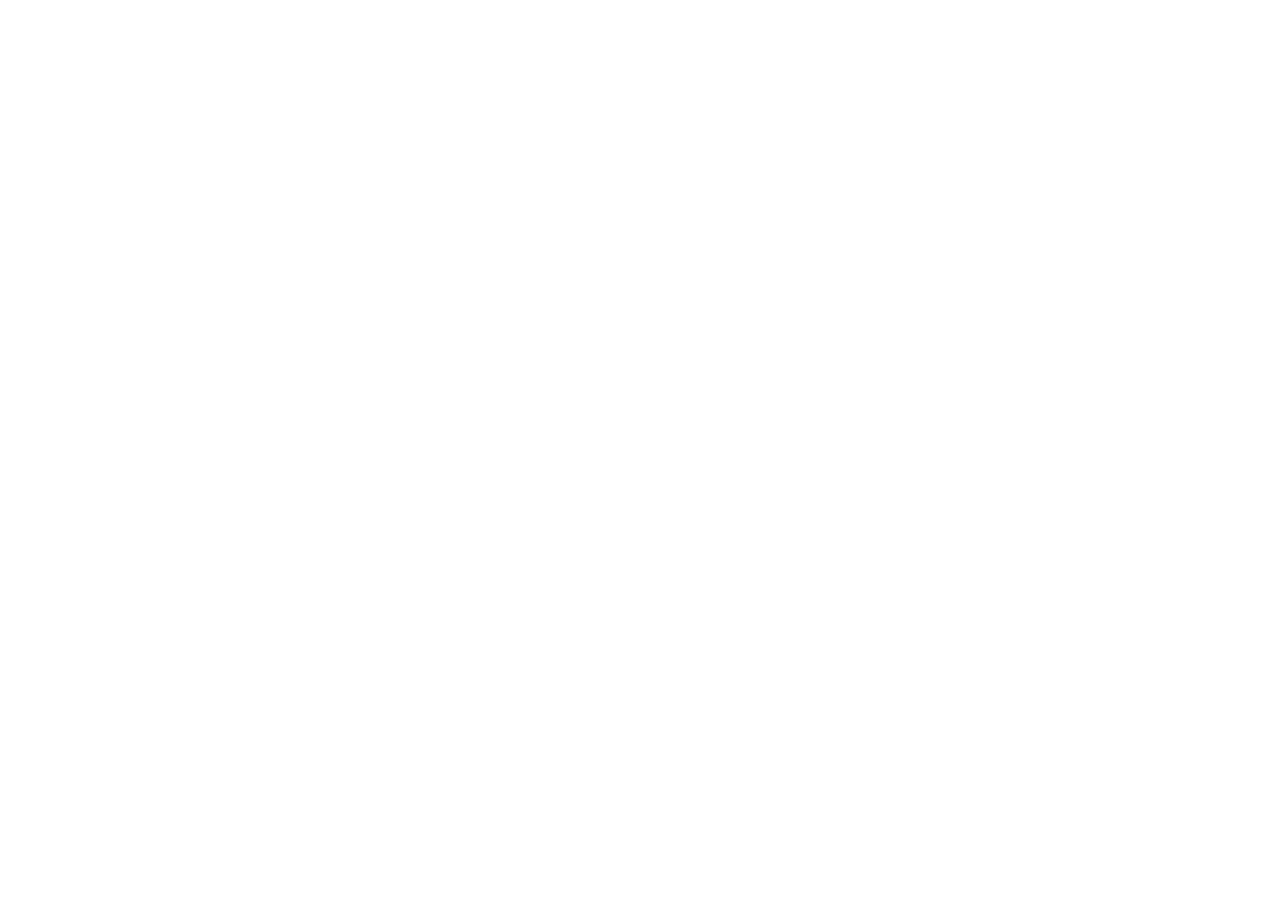
==== commit e26b3f19: "Added new files, package structure and working cart page using local storage." ====
--- a/cart.html
+++ b/cart.html
@@ -7,7 +7,8 @@
     <script src="js/helper.js"></script>
     <script src="lib/backbone.js"></script>
     <script src="lib/bootstrap.js"></script>
-    <script src="backbone/product/application.js"></script>
+    <script src="js/cart/Cart.js"></script>
+    <script src="backbone/cart/application.js"></script>
     <script src="templates.js"></script>
     <script src="lib/jquery.lazyload.min.js"></script>
     <script src="lib/modernizr.min.js"></script>
@@ -25,83 +26,15 @@
 <body>
 <div class="row-fluid">
     <div id="cart-container" class="span9">
-        <div class="row-fluid cart-header">
-            <div class="span5">
-                2 Items in cart
-            </div>
-            <div class="span3">
-                <select id="cart-sort">
-                    <option selected="selected" value="select" disabled>Sort</option>
-                    <option value="MostHelpful">Most Helpful</option>
-                    <option value="Oldest">Oldest to Newest</option>
-                </select>
-            </div>
-            <div class="span1 offset3">
-                <img src="/img/global/close-panel.png">
-            </div>
-        </div>
-        <div id="line-item" class="row-fluid">
-            <div class="item-num">
-                1 item for purchase
-            </div>
-            <div class="row-fluid">
-                <div id="cart-item-image" class="span4">
-                    <img src="/img/product/TV.png">
-                </div>
-                <div class="span4">
-                    <div id="cart-prod-title" class="row-fluid">
-                        Product title here
-                    </div>
-                    <div class="row-fluid">
-                        <img src="/img/cart/saveForLaterButton.png"/>
-                        <img src="/img/cart/removeButton.png"/>
-                    </div>
-                </div>
-                <div id="cart-qty" class="span2">
-                    <form>
-                        <fieldset>
-                            <p>
-                                <label>Quantity</label>
-                                <input type="text"
-                                       id="cart-qty-input"
-                                       value=""/>
-                            </p>
-                        </fieldset>
-                    </form>
-                </div>
-                <div  class="span2 cart-item-price">
-                    $279
-                </div>
-            </div>
-        </div>
-        <div id="saved-item" class="row-fluid">
-            <div class="item-num">
-                1 Saved Item
-            </div>
-            <div class="row-fluid">
-                <div id="saved-item-img" class="span4">
-                    <img src="/img/product/TV.png" />
-                </div>
-                <div class="span4">
-                    <img src="/img/cart/saveForLaterButton.png"/>
-                    <img src="/img/cart/removeButton.png"/>
-                </div>
-                <div class="span2">
-                    Qty: 1
-                </div>
-                <div class="span2 cart-item-price">
-                    $279
-                </div>
-            </div>
-        </div>
-        <div class="row-fluid">
-            <div class="span4 offset5">
-                <span class="cart-header">Subtotal:</span> <span id="price-subtotal">$279</span>
-            </div>
-            <div class="span3">
-                <img src="/img/cart/checkoutButton.png" />
-            </div>
-        </div>
+        <section id="cart-header-container">
+            <!--insert cart header here-->
+        </section>
+        <section id="cart-item-container">
+            <!--insert cart line items here-->
+        </section>
+        <section id="cart-subtotal-container">
+            <!--insert cart subtotal section here-->
+        </section>
     </div>
 </div>
 </body>
--- a/styles/product/product.css
+++ b/styles/product/product.css
@@ -232,7 +232,7 @@
     width: 175px;
 }
 
-#reviews-container {
+.reviews-container {
     border-top: 1px solid #c9c9c9;
     height: 596px;
     background-color: #d6d6d6;
@@ -370,4 +370,16 @@
         color-stop(0.69, rgb(204,204,204)),
         color-stop(0.85, rgb(255,255,255))
     );
+}
+
+/*#white #search input[type="text"] {*/
+    /*width: 150px;*/
+/*}*/
+
+#header {
+    padding-bottom: 2%;
+}
+
+#carouselItems {
+    padding-top: 2%;
 }--- a/styles/product/buttons.css
+++ b/styles/product/buttons.css
@@ -147,3 +147,134 @@
       position:relative;
       top:1px;
   }
+
+.save-for-later {
+    -moz-box-shadow:inset 0px 1px 0px 0px #97c4fe;
+    -webkit-box-shadow:inset 0px 1px 0px 0px #97c4fe;
+    box-shadow:inset 0px 1px 0px 0px #97c4fe;
+    background:-webkit-gradient( linear, left top, left bottom, color-stop(0.05, #3d94f6), color-stop(1, #1e62d0) );
+    background:-moz-linear-gradient( center top, #3d94f6 5%, #1e62d0 100% );
+    filter:progid:DXImageTransform.Microsoft.gradient(startColorstr='#3d94f6', endColorstr='#1e62d0');
+    background-color:#3d94f6;
+    -moz-border-radius:6px;
+    -webkit-border-radius:6px;
+    border-radius:6px;
+    border:1px solid #337fed;
+    display:inline-block;
+    color:#ffffff;
+    font-family:'Sintony',sans-serif;
+    font-size:15px;
+    font-weight:bold;
+    padding:10px 35px;
+    text-decoration:none;
+    text-shadow:1px 1px 0px #1570cd;
+}
+.save-for-later:hover {
+     background:-webkit-gradient( linear, left top, left bottom, color-stop(0.05, #1e62d0), color-stop(1, #3d94f6) );
+     background:-moz-linear-gradient( center top, #1e62d0 5%, #3d94f6 100% );
+     filter:progid:DXImageTransform.Microsoft.gradient(startColorstr='#1e62d0', endColorstr='#3d94f6');
+     background-color:#1e62d0;
+ }
+.save-for-later:active {
+      position:relative;
+      top:1px;
+  }
+
+
+.move-to-cart {
+    -moz-box-shadow:inset 0px 1px 0px 0px #97c4fe;
+    -webkit-box-shadow:inset 0px 1px 0px 0px #97c4fe;
+    box-shadow:inset 0px 1px 0px 0px #97c4fe;
+    background:-webkit-gradient( linear, left top, left bottom, color-stop(0.05, #3d94f6), color-stop(1, #1e62d0) );
+    background:-moz-linear-gradient( center top, #3d94f6 5%, #1e62d0 100% );
+    filter:progid:DXImageTransform.Microsoft.gradient(startColorstr='#3d94f6', endColorstr='#1e62d0');
+    background-color:#3d94f6;
+    -moz-border-radius:6px;
+    -webkit-border-radius:6px;
+    border-radius:6px;
+    border:1px solid #337fed;
+    display:inline-block;
+    color:#ffffff;
+    font-family:arial;
+    font-size:15px;
+    font-weight:bold;
+    padding:10px 35px;
+    text-decoration:none;
+    text-shadow:1px 1px 0px #1570cd;
+}
+.move-to-cart:hover {
+     background:-webkit-gradient( linear, left top, left bottom, color-stop(0.05, #1e62d0), color-stop(1, #3d94f6) );
+     background:-moz-linear-gradient( center top, #1e62d0 5%, #3d94f6 100% );
+     filter:progid:DXImageTransform.Microsoft.gradient(startColorstr='#1e62d0', endColorstr='#3d94f6');
+     background-color:#1e62d0;
+ }
+.move-to-cart:active {
+      position:relative;
+      top:1px;
+  }
+
+.remove-from-cart {
+    -moz-box-shadow:inset 0px 1px 0px 0px #ffffff;
+    -webkit-box-shadow:inset 0px 1px 0px 0px #ffffff;
+    box-shadow:inset 0px 1px 0px 0px #ffffff;
+    background:-webkit-gradient( linear, left top, left bottom, color-stop(0.05, #f9f9f9), color-stop(1, #e9e9e9) );
+    background:-moz-linear-gradient( center top, #f9f9f9 5%, #e9e9e9 100% );
+    filter:progid:DXImageTransform.Microsoft.gradient(startColorstr='#f9f9f9', endColorstr='#e9e9e9');
+    background-color:#f9f9f9;
+    -moz-border-radius:6px;
+    -webkit-border-radius:6px;
+    border-radius:6px;
+    border:1px solid #dcdcdc;
+    display:inline-block;
+    color:#666666;
+    font-family:arial;
+    font-size:15px;
+    font-weight:bold;
+    padding:10px 35px;
+    text-decoration:none;
+    text-shadow:1px 1px 0px #ffffff;
+}
+.remove-from-cart:hover {
+     background:-webkit-gradient( linear, left top, left bottom, color-stop(0.05, #e9e9e9), color-stop(1, #f9f9f9) );
+     background:-moz-linear-gradient( center top, #e9e9e9 5%, #f9f9f9 100% );
+     filter:progid:DXImageTransform.Microsoft.gradient(startColorstr='#e9e9e9', endColorstr='#f9f9f9');
+     background-color:#e9e9e9;
+ }
+.remove-from-cart:active {
+      position:relative;
+      top:1px;
+  }
+
+.checkout {
+    -moz-box-shadow:inset 0px 1px 0px 0px #fed897;
+    -webkit-box-shadow:inset 0px 1px 0px 0px #fed897;
+    box-shadow:inset 0px 1px 0px 0px #fed897;
+    background:-webkit-gradient( linear, left top, left bottom, color-stop(0.05, #f6b33d), color-stop(1, #d29105) );
+    background:-moz-linear-gradient( center top, #f6b33d 5%, #d29105 100% );
+    filter:progid:DXImageTransform.Microsoft.gradient(startColorstr='#f6b33d', endColorstr='#d29105');
+    background-color:#f6b33d;
+    -moz-border-radius:6px;
+    -webkit-border-radius:6px;
+    border-radius:6px;
+    border:1px solid #eda933;
+    display:inline-block;
+    color:#ffffff;
+    font-family:arial;
+    font-size:20px;
+    font-weight:bold;
+    padding:10px 35px;
+    text-decoration:none;
+    text-shadow:1px 1px 0px #cd8a15;
+}
+.checkout:hover {
+     background:-webkit-gradient( linear, left top, left bottom, color-stop(0.05, #d29105), color-stop(1, #f6b33d) );
+     background:-moz-linear-gradient( center top, #d29105 5%, #f6b33d 100% );
+     filter:progid:DXImageTransform.Microsoft.gradient(startColorstr='#d29105', endColorstr='#f6b33d');
+     background-color:#d29105;
+ }
+.checkout:active {
+      position:relative;
+      top:1px;
+  }
+
+
--- a/styles/cart/cart.css
+++ b/styles/cart/cart.css
@@ -24,13 +24,14 @@
     height: 40px;
     color: #3078b9;;
     font-weight: 600;
-    text-align: left
+    text-align: left;
+    padding: 2% 0 0 1%;
 }
 
-#cart-item-image img{
-    height: 86px;
-    width: 150px;
-}
+/*#cart-item-image img{*/
+    /*height: 86px;*/
+    /*width: 150px;*/
+/*}*/
 
 #cart-prod-title {
     font-family: 'Sintony',sans-serif;
@@ -38,6 +39,7 @@
     height: 40px;
     color: #3078b9;;
     text-align: left;
+    padding-bottom: 4%;
 }
 
 #cart-qty input{
@@ -45,6 +47,12 @@
 }
 
 #cart-qty label{
+    font-family: 'Sintony',sans-serif;
+    font-size: 12px;
+    color: #777777;
+}
+
+.qty-text {
     font-family: 'Sintony',sans-serif;
     font-size: 12px;
     color: #777777;
@@ -58,10 +66,10 @@
     font-weight: 600;
 }
 
-#saved-item-img img {
-    height: 86px;
-    width: 150px;
-}
+/*#saved-item-img img {*/
+    /*height: 86px;*/
+    /*width: 150px;*/
+/*}*/
 
 #price-subtotal {
     font-family: 'Sintony',sans-serif;
@@ -72,3 +80,19 @@
     font-weight: 600;
 }
 
+.grey-gloss {
+    background: #eeeeee; /* Old browsers */
+    /* IE9 SVG, needs conditional override of 'filter' to 'none' */
+    background: url([data-uri]);
+    background: -moz-linear-gradient(top, #eeeeee 0%, #eeeeee 100%); /* FF3.6+ */
+    background: -webkit-gradient(linear, left top, left bottom, color-stop(0%,#eeeeee), color-stop(100%,#eeeeee)); /* Chrome,Safari4+ */
+    background: -webkit-linear-gradient(top, #eeeeee 0%,#eeeeee 100%); /* Chrome10+,Safari5.1+ */
+    background: -o-linear-gradient(top, #eeeeee 0%,#eeeeee 100%); /* Opera 11.10+ */
+    background: -ms-linear-gradient(top, #eeeeee 0%,#eeeeee 100%); /* IE10+ */
+    background: linear-gradient(to bottom, #eeeeee 0%,#eeeeee 100%); /* W3C */
+    filter: progid:DXImageTransform.Microsoft.gradient( startColorstr='#eeeeee', endColorstr='#eeeeee',GradientType=0 ); /* IE6-8 */
+}
+
+.cart-items {
+    padding-top: 2%;
+}
